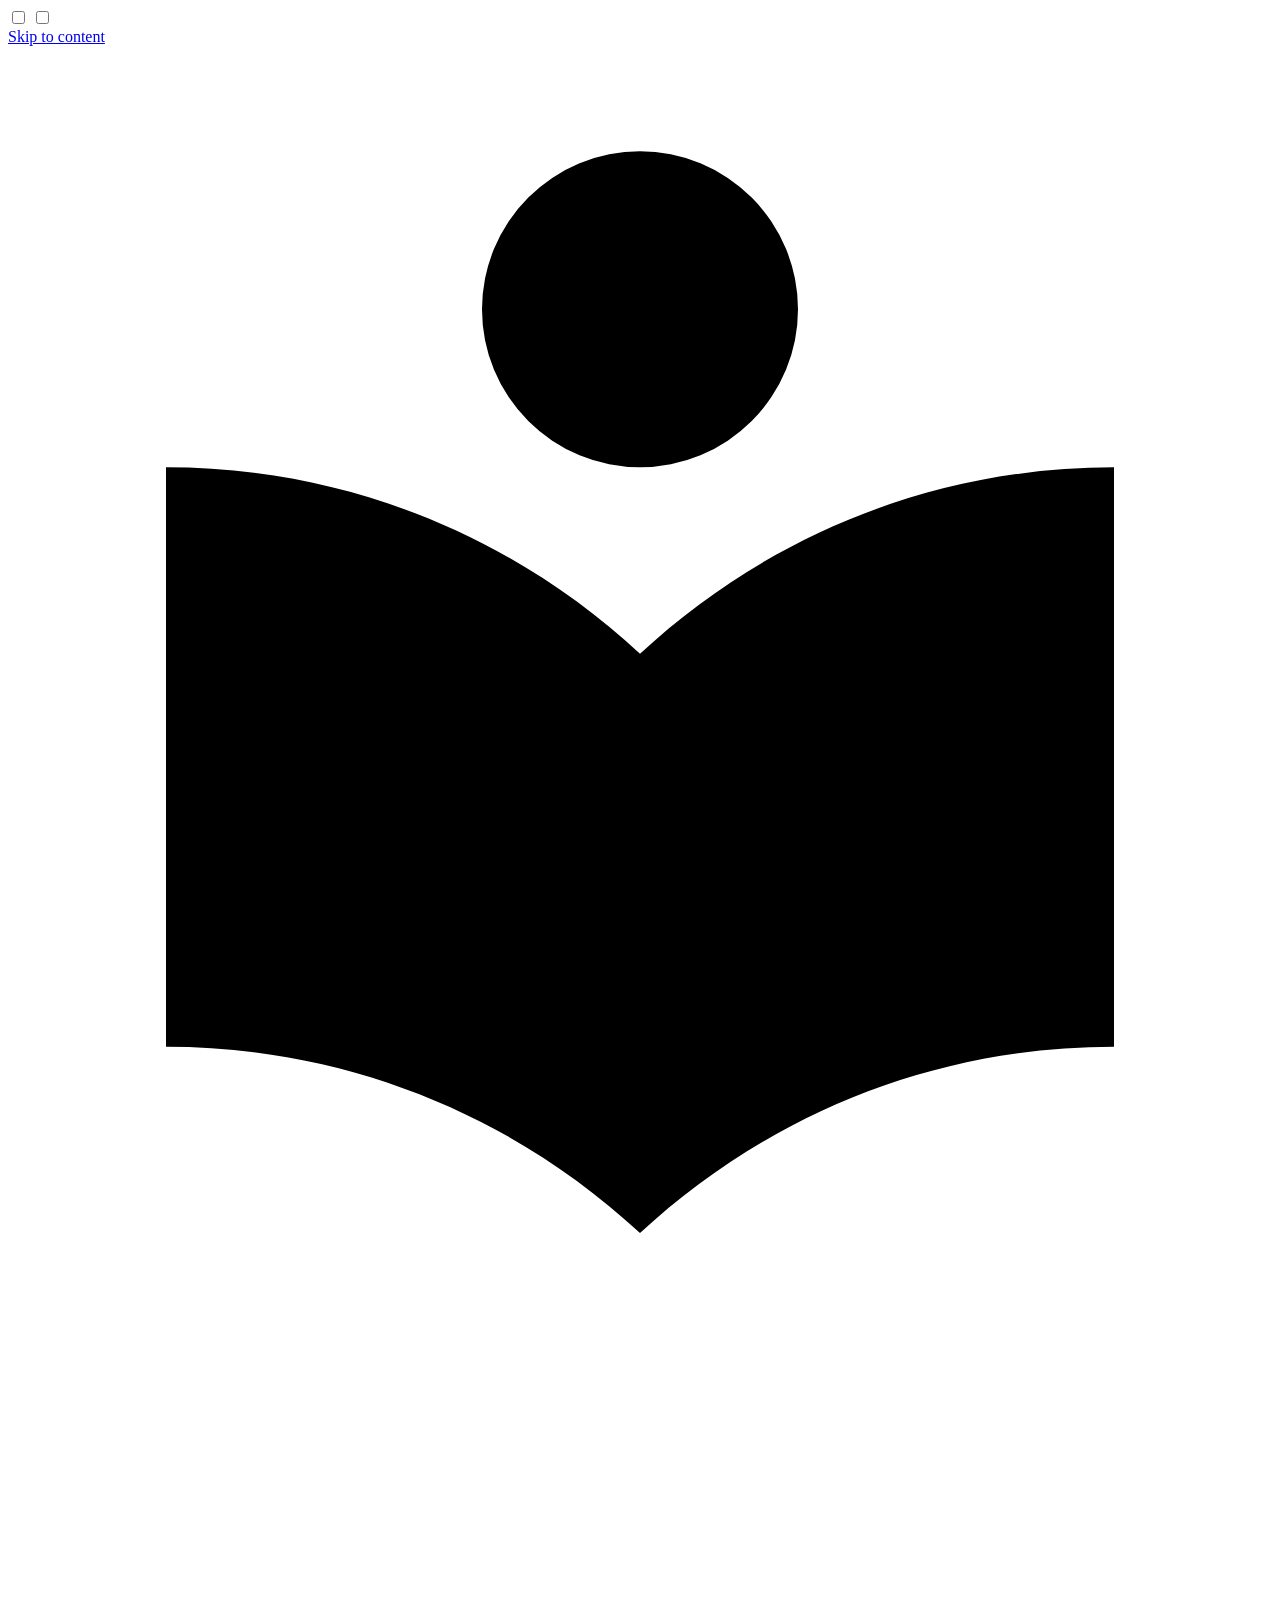
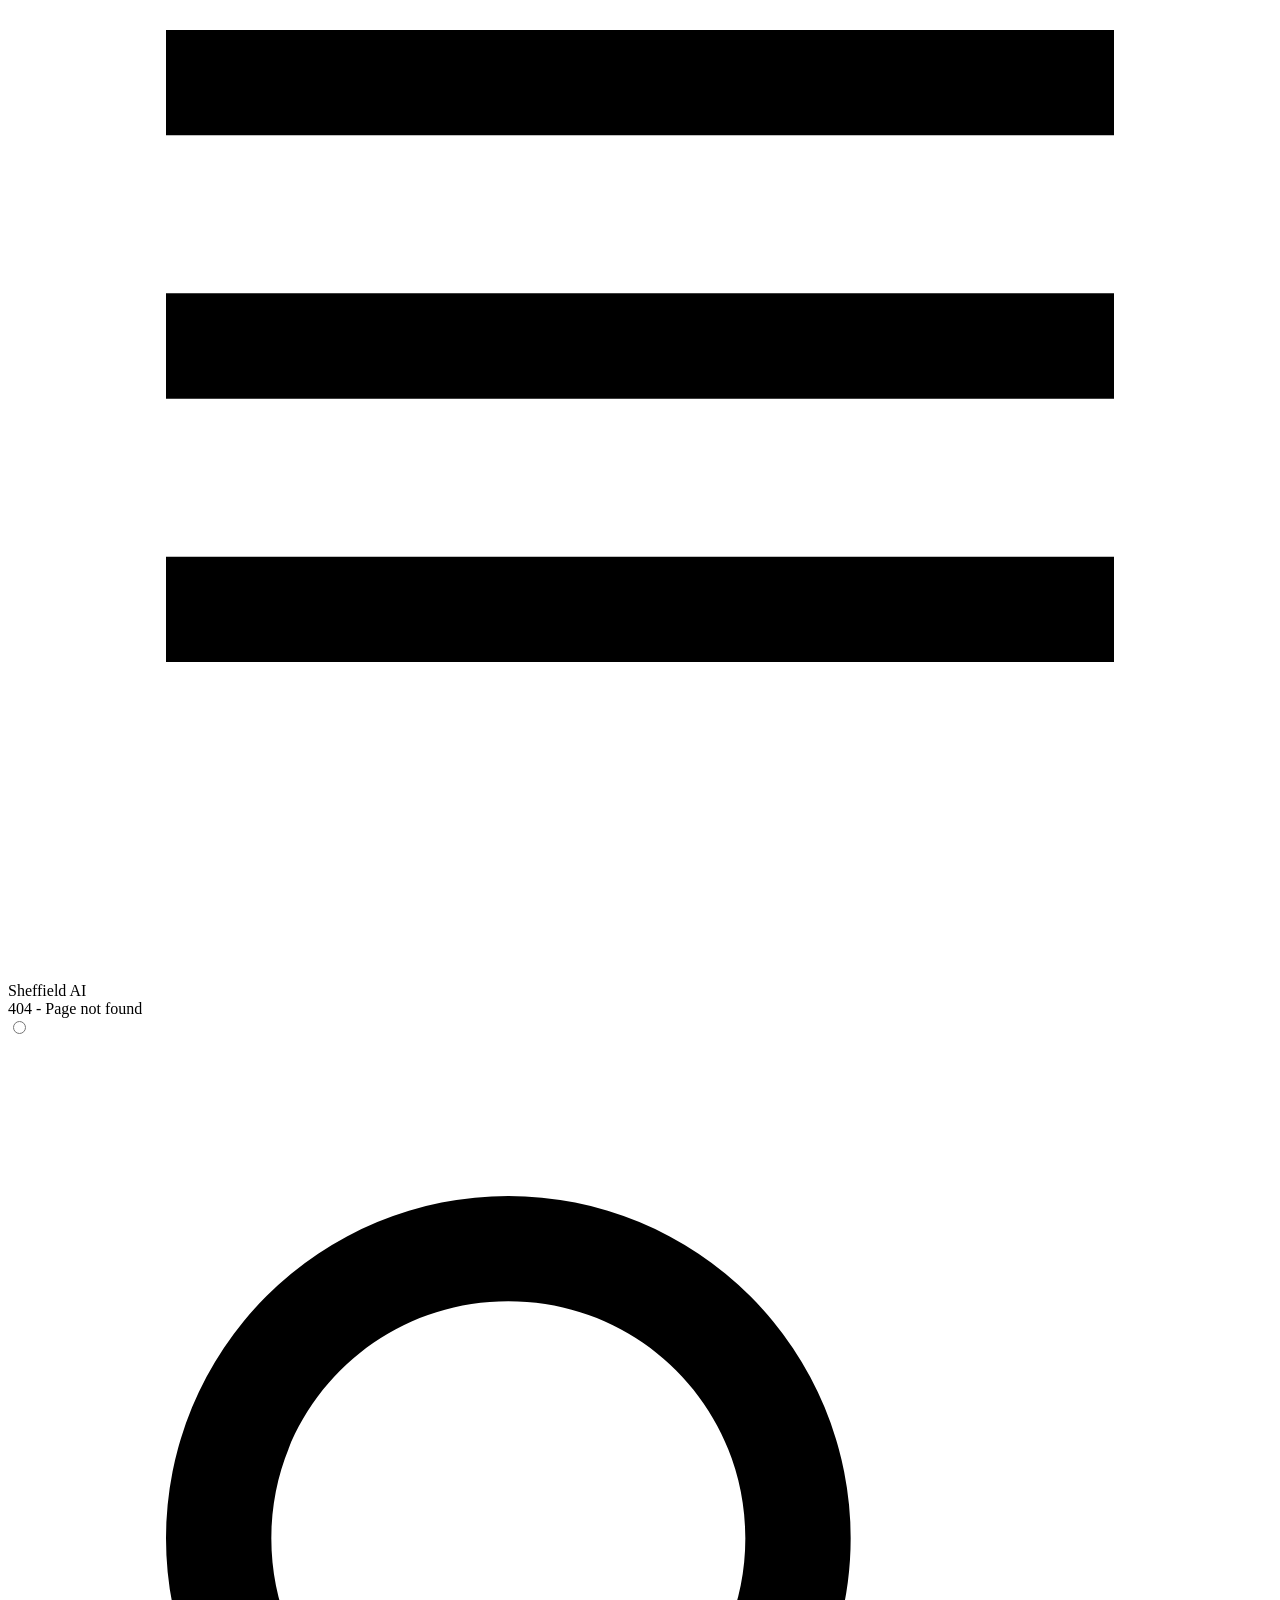
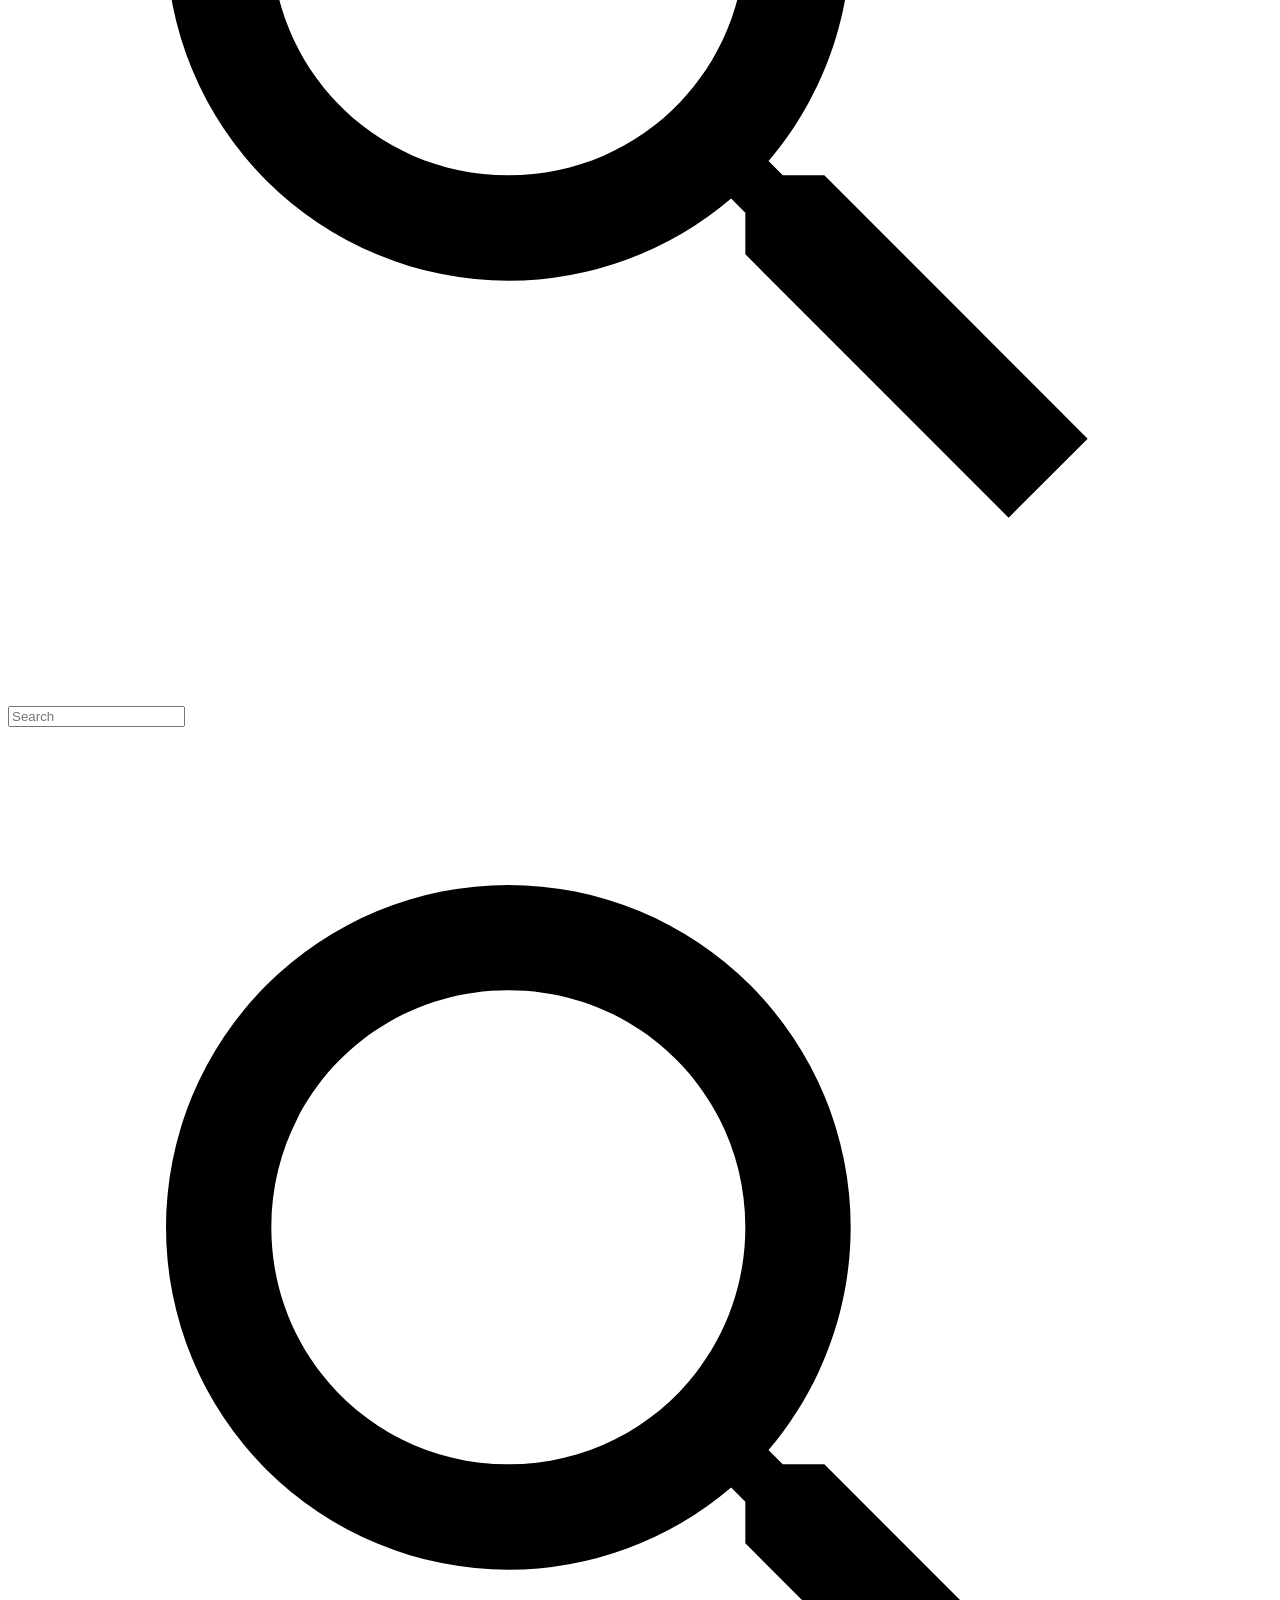
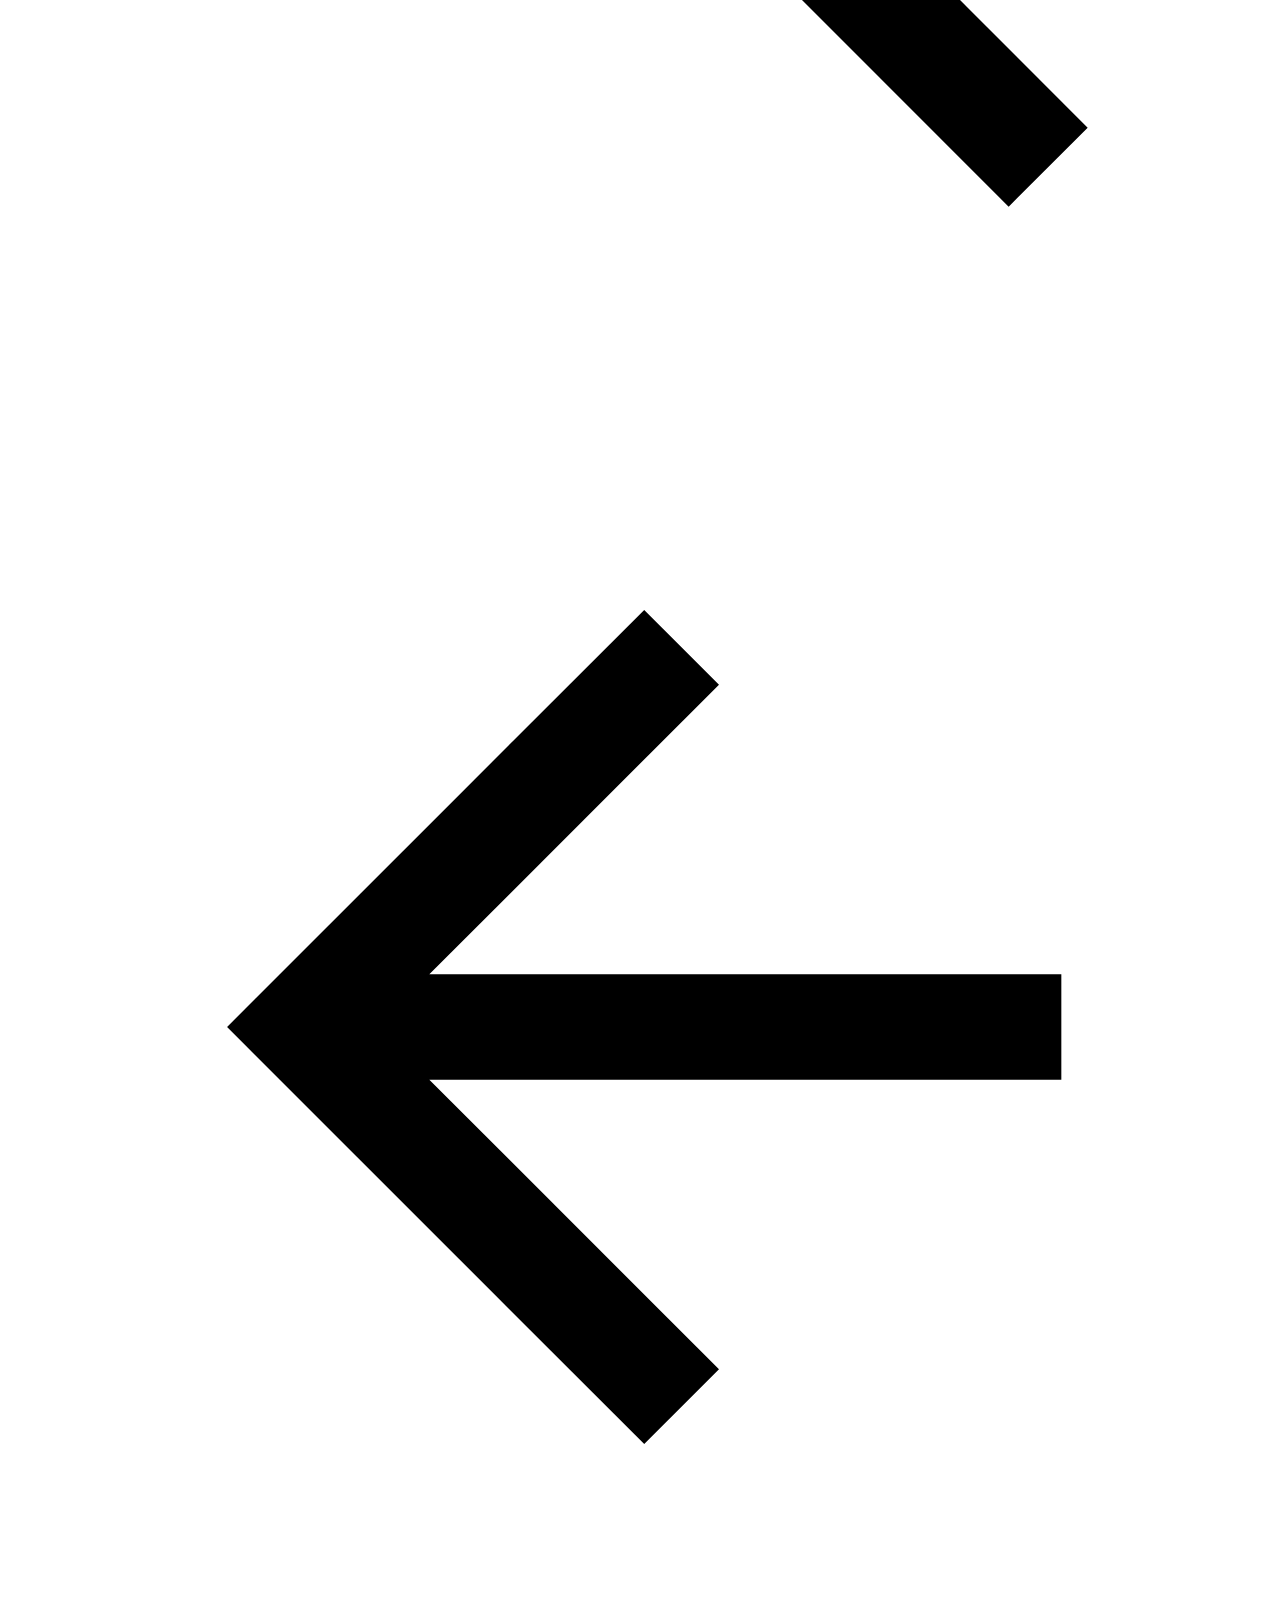
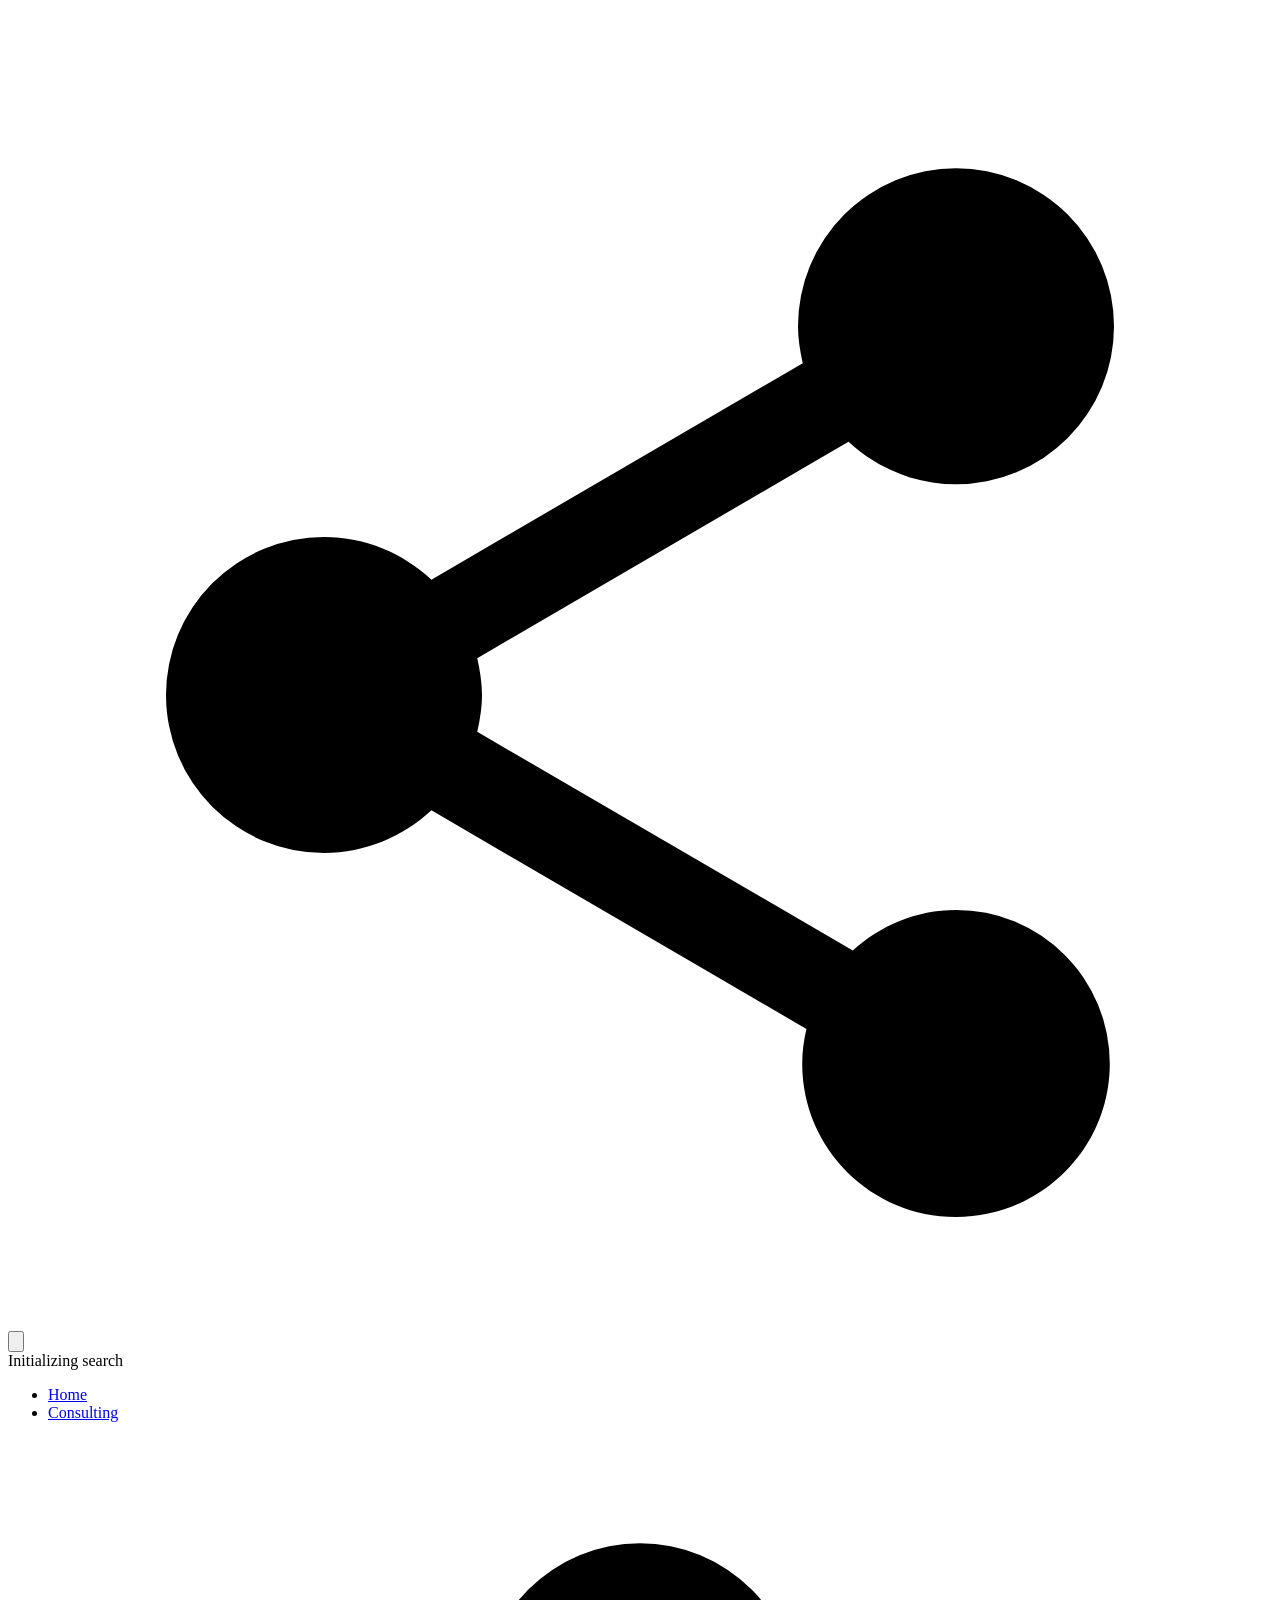
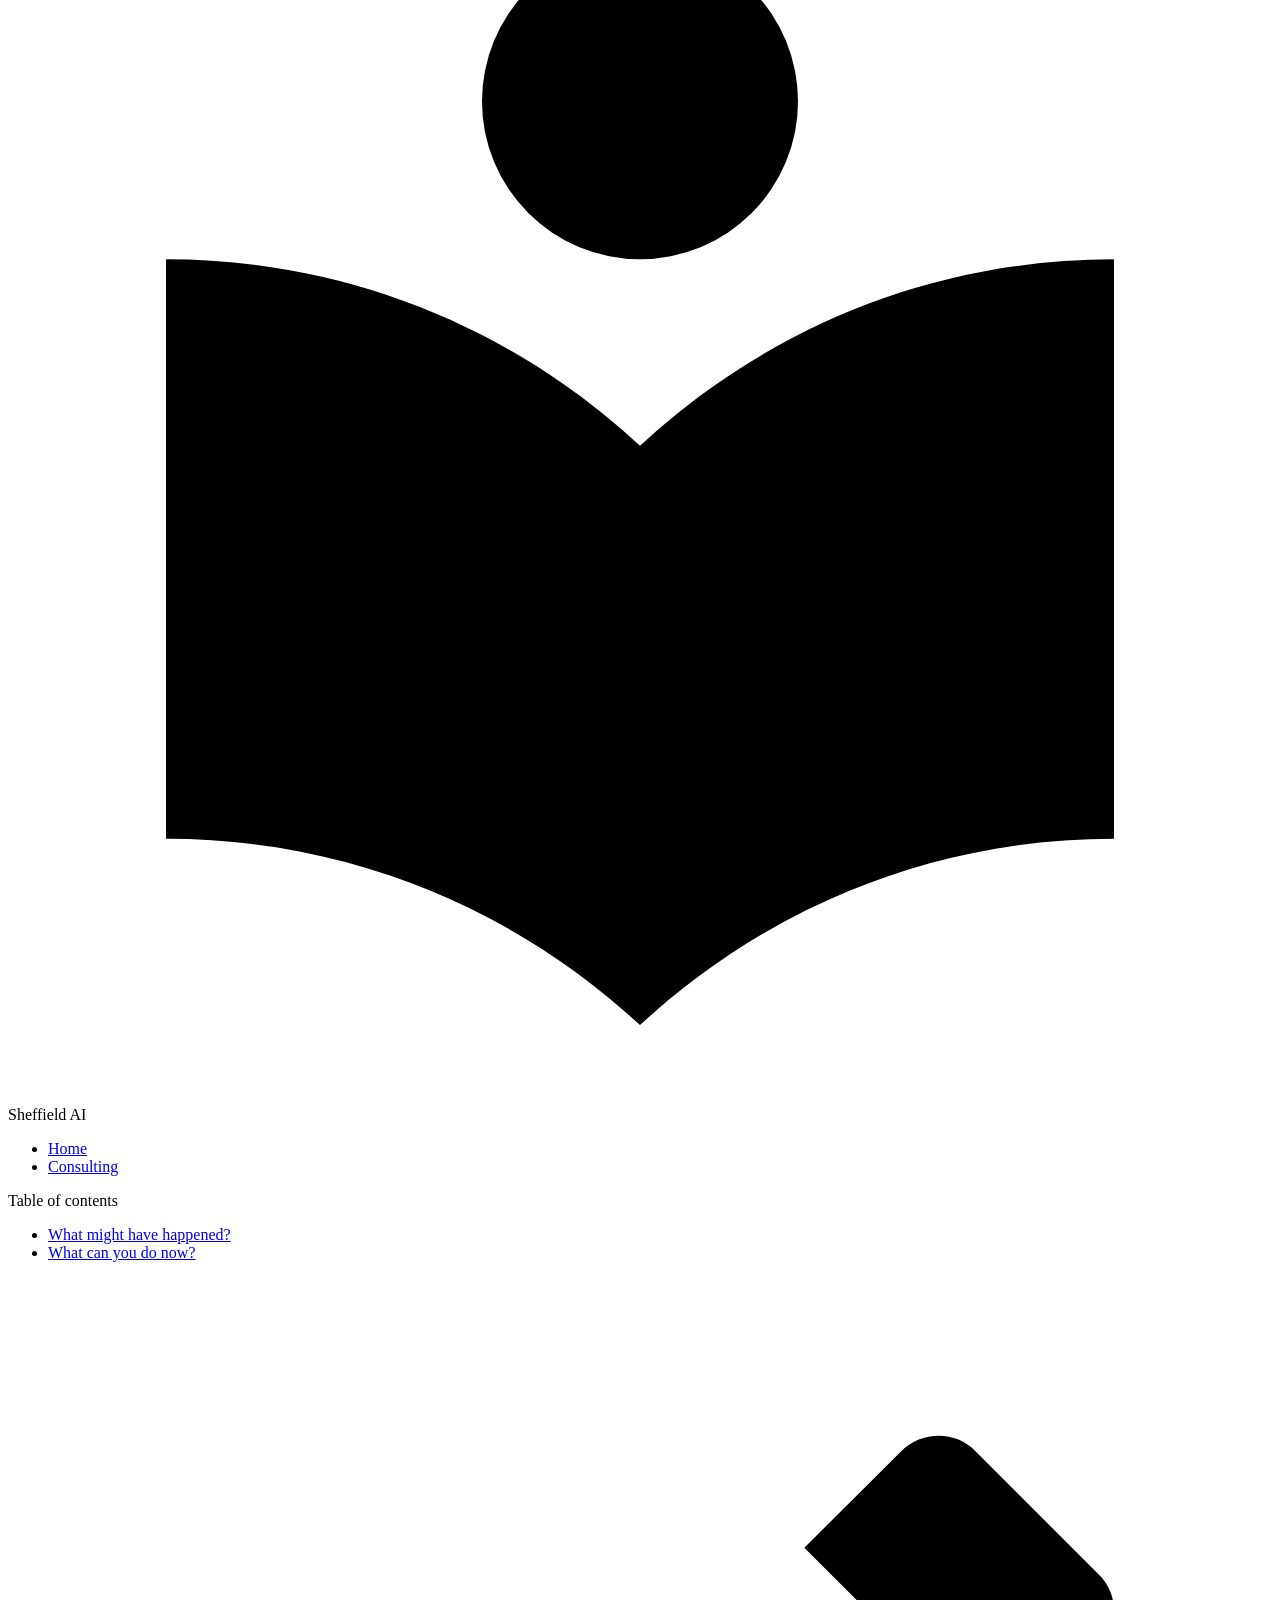
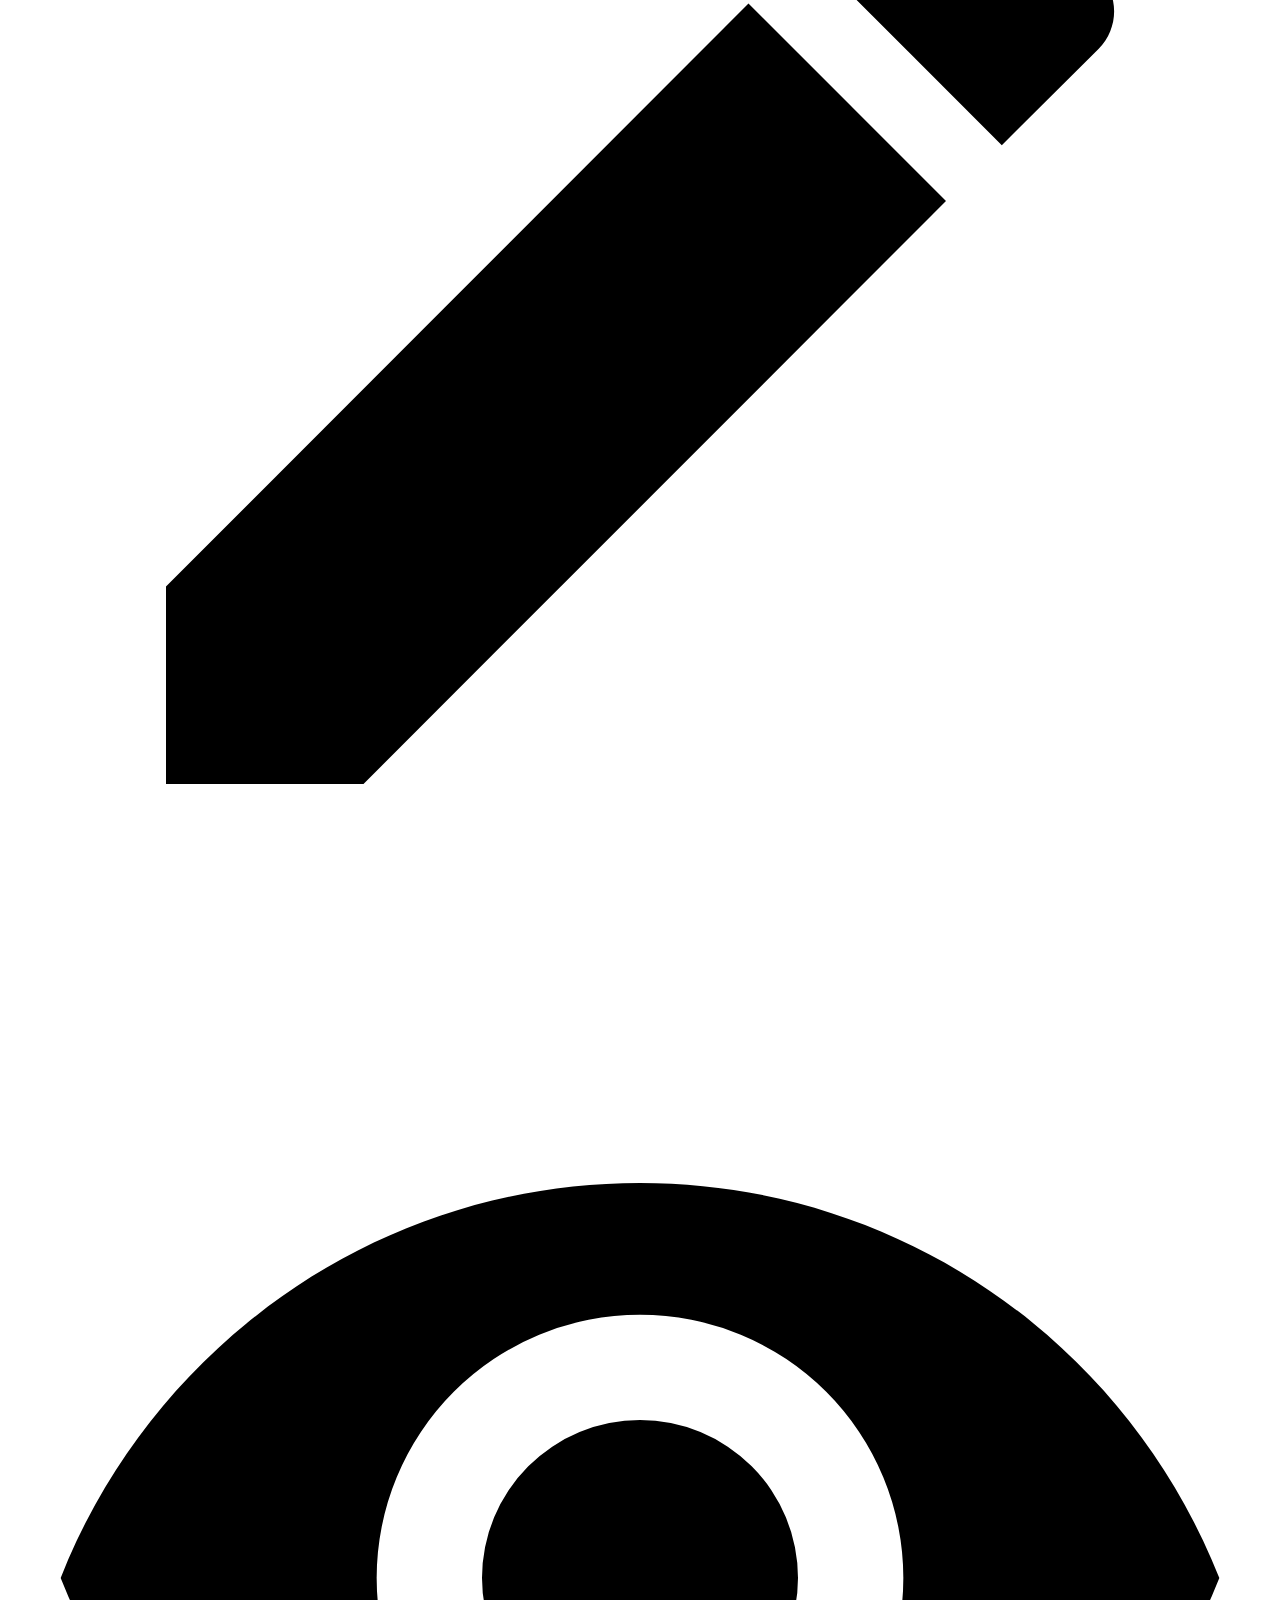
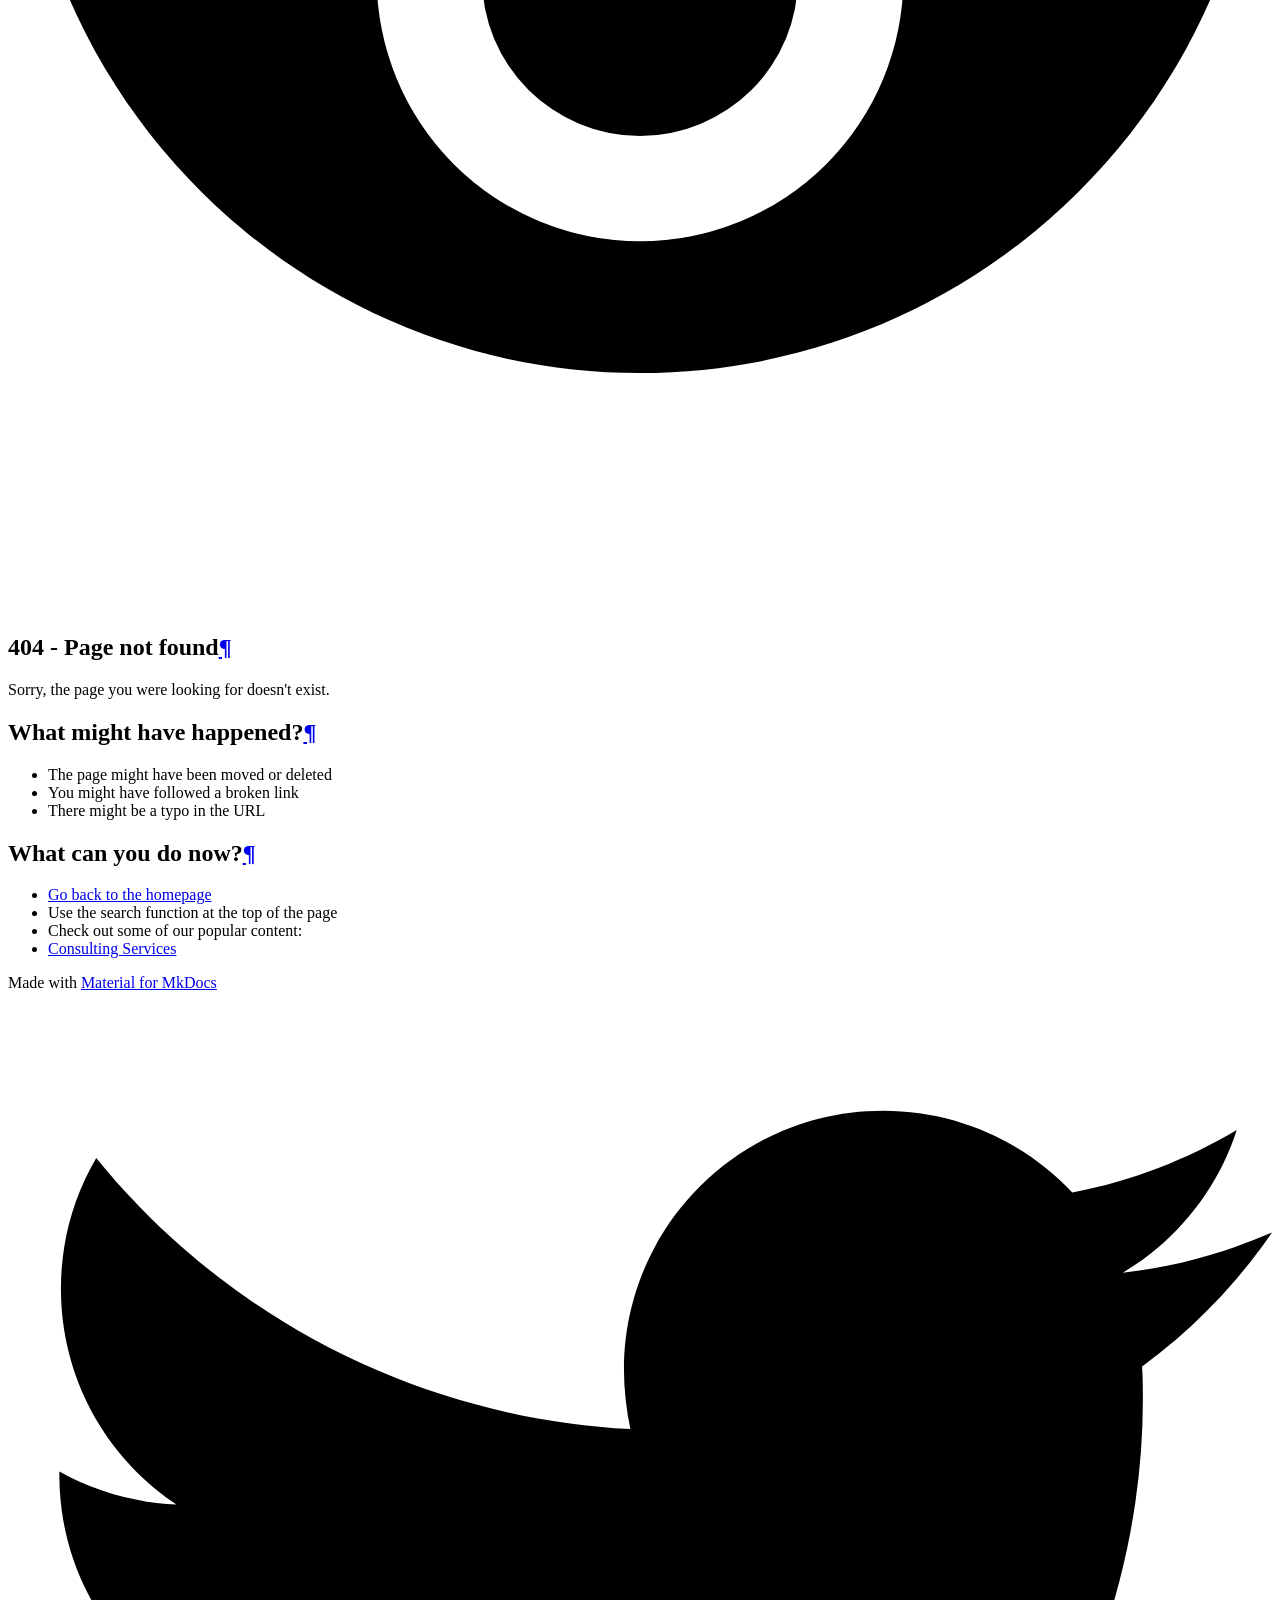
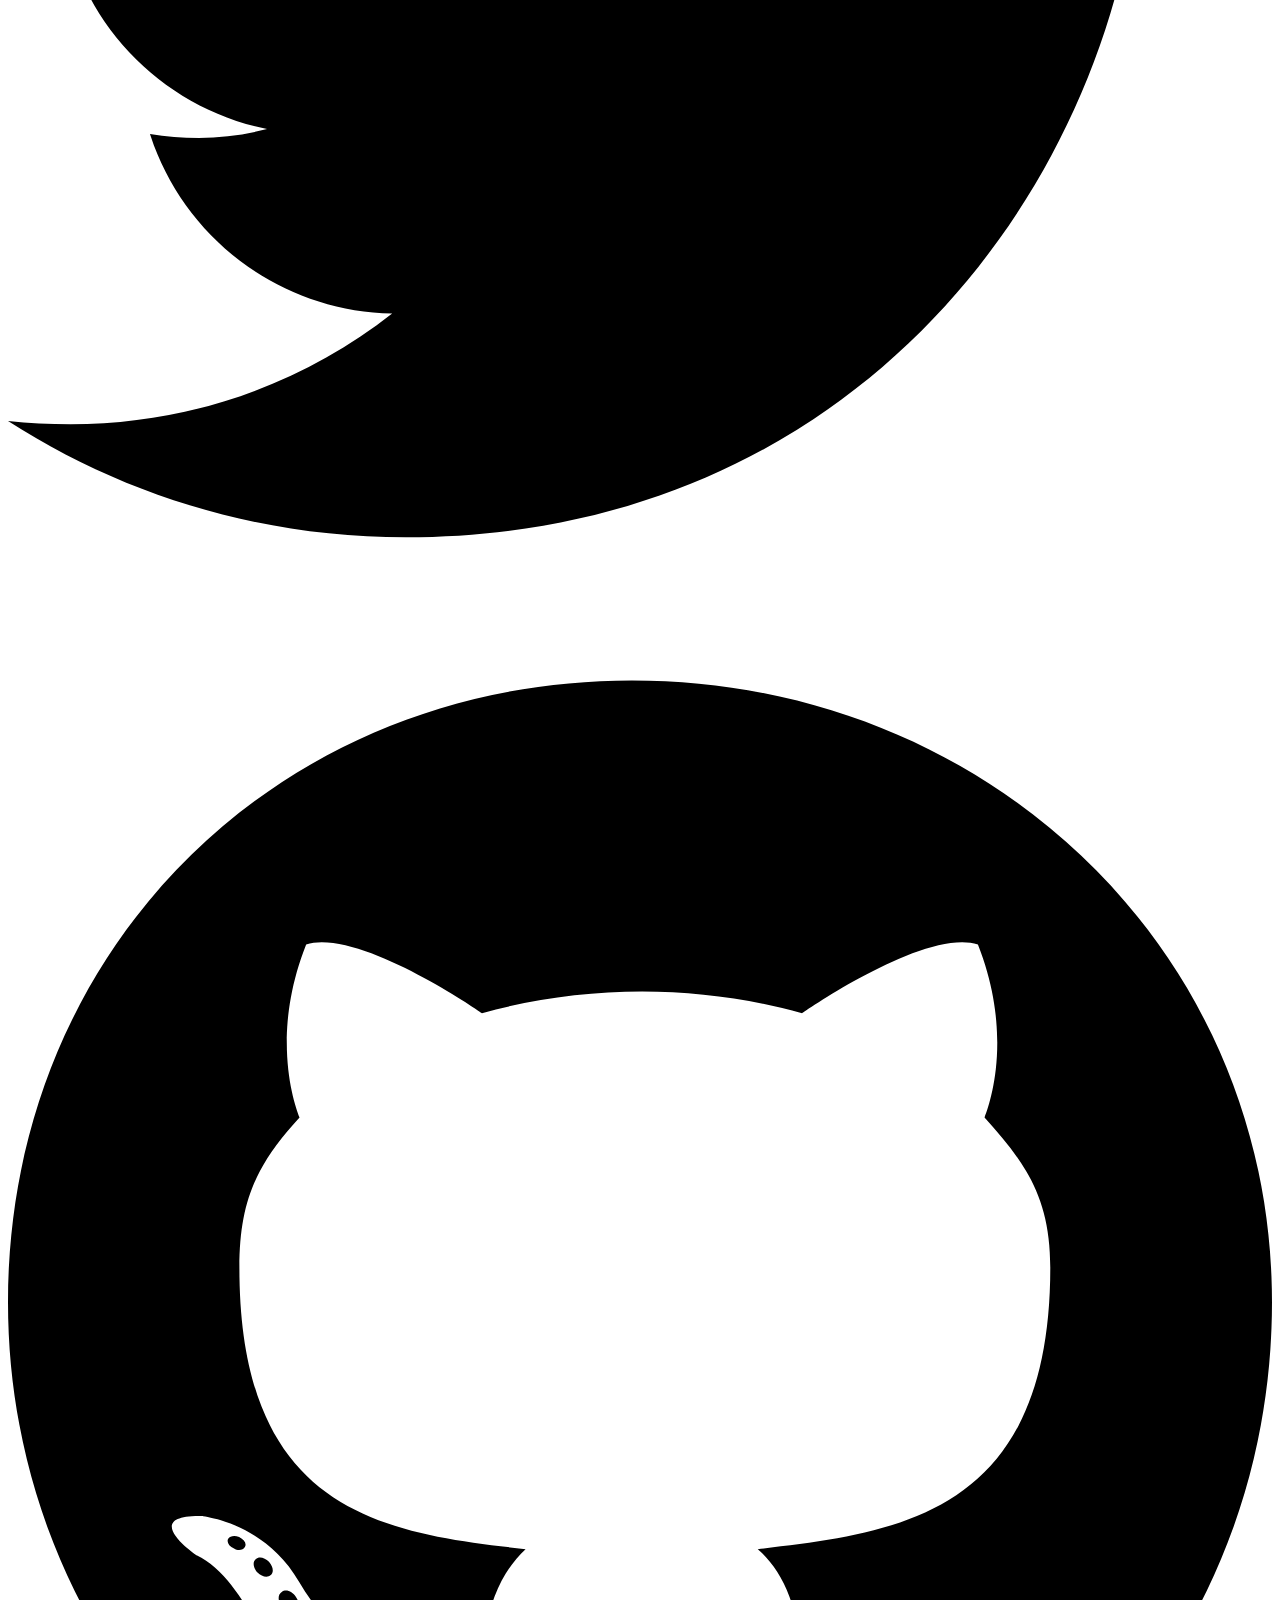
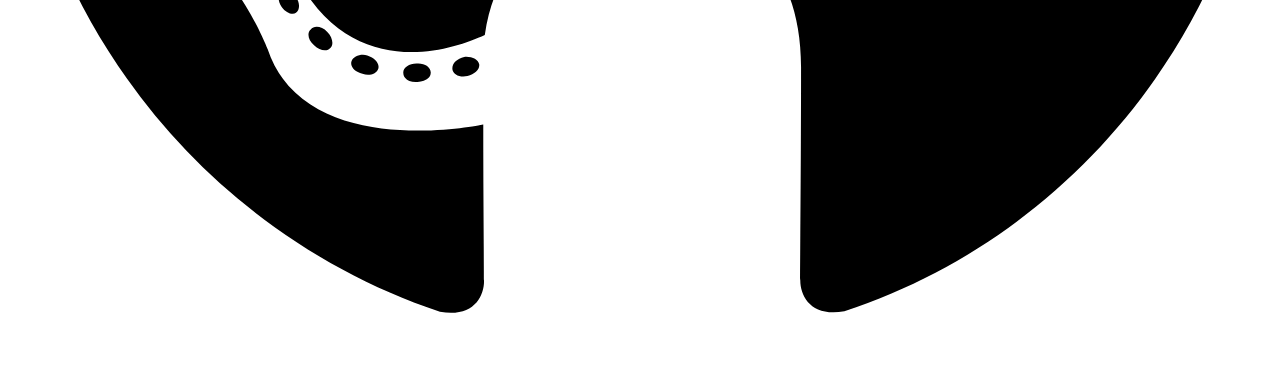
==== 404/index.html @ a58b0aea "Deployed 328501a with MkDocs version: 1.6.1" ====
<!doctype html><html lang=en class=no-js> <head><meta charset=utf-8><meta name=viewport content="width=device-width,initial-scale=1"><meta name=description content="Sheffield AI"><meta name=author content="Will Franceys"><link href=https://sheff.ai/404/ rel=canonical><link rel=icon href=../assets/images/favicon.png><meta name=generator content="mkdocs-1.6.1, mkdocs-material-9.6.7"><title>404 - Page not found - Sheffield AI</title><link rel=stylesheet href=../assets/stylesheets/main.8608ea7d.min.css><link rel=stylesheet href=../assets/stylesheets/palette.06af60db.min.css><style>:root{--md-admonition-icon--note:url('data:image/svg+xml;charset=utf-8,<svg xmlns="http://www.w3.org/2000/svg" viewBox="0 0 16 16"><path d="M1 7.775V2.75C1 1.784 1.784 1 2.75 1h5.025c.464 0 .91.184 1.238.513l6.25 6.25a1.75 1.75 0 0 1 0 2.474l-5.026 5.026a1.75 1.75 0 0 1-2.474 0l-6.25-6.25A1.75 1.75 0 0 1 1 7.775m1.5 0c0 .066.026.13.073.177l6.25 6.25a.25.25 0 0 0 .354 0l5.025-5.025a.25.25 0 0 0 0-.354l-6.25-6.25a.25.25 0 0 0-.177-.073H2.75a.25.25 0 0 0-.25.25ZM6 5a1 1 0 1 1 0 2 1 1 0 0 1 0-2"/></svg>');--md-admonition-icon--abstract:url('data:image/svg+xml;charset=utf-8,<svg xmlns="http://www.w3.org/2000/svg" viewBox="0 0 16 16"><path d="M2.5 1.75v11.5c0 .138.112.25.25.25h3.17a.75.75 0 0 1 0 1.5H2.75A1.75 1.75 0 0 1 1 13.25V1.75C1 .784 1.784 0 2.75 0h8.5C12.216 0 13 .784 13 1.75v7.736a.75.75 0 0 1-1.5 0V1.75a.25.25 0 0 0-.25-.25h-8.5a.25.25 0 0 0-.25.25m13.274 9.537zl-4.557 4.45a.75.75 0 0 1-1.055-.008l-1.943-1.95a.75.75 0 0 1 1.062-1.058l1.419 1.425 4.026-3.932a.75.75 0 1 1 1.048 1.074M4.75 4h4.5a.75.75 0 0 1 0 1.5h-4.5a.75.75 0 0 1 0-1.5M4 7.75A.75.75 0 0 1 4.75 7h2a.75.75 0 0 1 0 1.5h-2A.75.75 0 0 1 4 7.75"/></svg>');--md-admonition-icon--info:url('data:image/svg+xml;charset=utf-8,<svg xmlns="http://www.w3.org/2000/svg" viewBox="0 0 16 16"><path d="M0 8a8 8 0 1 1 16 0A8 8 0 0 1 0 8m8-6.5a6.5 6.5 0 1 0 0 13 6.5 6.5 0 0 0 0-13M6.5 7.75A.75.75 0 0 1 7.25 7h1a.75.75 0 0 1 .75.75v2.75h.25a.75.75 0 0 1 0 1.5h-2a.75.75 0 0 1 0-1.5h.25v-2h-.25a.75.75 0 0 1-.75-.75M8 6a1 1 0 1 1 0-2 1 1 0 0 1 0 2"/></svg>');--md-admonition-icon--tip:url('data:image/svg+xml;charset=utf-8,<svg xmlns="http://www.w3.org/2000/svg" viewBox="0 0 16 16"><path d="M3.499.75a.75.75 0 0 1 1.5 0v.996C5.9 2.903 6.793 3.65 7.662 4.376l.24.202c-.036-.694.055-1.422.426-2.163C9.1.873 10.794-.045 12.622.26 14.408.558 16 1.94 16 4.25c0 1.278-.954 2.575-2.44 2.734l.146.508.065.22c.203.701.412 1.455.476 2.226.142 1.707-.4 3.03-1.487 3.898C11.714 14.671 10.27 15 8.75 15h-6a.75.75 0 0 1 0-1.5h1.376a4.5 4.5 0 0 1-.563-1.191 3.84 3.84 0 0 1-.05-2.063 4.65 4.65 0 0 1-2.025-.293.75.75 0 0 1 .525-1.406c1.357.507 2.376-.006 2.698-.318l.009-.01a.747.747 0 0 1 1.06 0 .75.75 0 0 1-.012 1.074c-.912.92-.992 1.835-.768 2.586.221.74.745 1.337 1.196 1.621H8.75c1.343 0 2.398-.296 3.074-.836.635-.507 1.036-1.31.928-2.602-.05-.603-.216-1.224-.422-1.93l-.064-.221c-.12-.407-.246-.84-.353-1.29a2.4 2.4 0 0 1-.507-.441 3.1 3.1 0 0 1-.633-1.248.75.75 0 0 1 1.455-.364c.046.185.144.436.31.627.146.168.353.305.712.305.738 0 1.25-.615 1.25-1.25 0-1.47-.95-2.315-2.123-2.51-1.172-.196-2.227.387-2.706 1.345-.46.92-.27 1.774.019 3.062l.042.19.01.05c.348.443.666.949.94 1.553a.75.75 0 1 1-1.365.62c-.553-1.217-1.32-1.94-2.3-2.768L6.7 5.527c-.814-.68-1.75-1.462-2.692-2.619a3.7 3.7 0 0 0-1.023.88c-.406.495-.663 1.036-.722 1.508.116.122.306.21.591.239.388.038.797-.06 1.032-.19a.75.75 0 0 1 .728 1.31c-.515.287-1.23.439-1.906.373-.682-.067-1.473-.38-1.879-1.193L.75 5.677V5.5c0-.984.48-1.94 1.077-2.664.46-.559 1.05-1.055 1.673-1.353z"/></svg>');--md-admonition-icon--success:url('data:image/svg+xml;charset=utf-8,<svg xmlns="http://www.w3.org/2000/svg" viewBox="0 0 16 16"><path d="M13.78 4.22a.75.75 0 0 1 0 1.06l-7.25 7.25a.75.75 0 0 1-1.06 0L2.22 9.28a.75.75 0 0 1 .018-1.042.75.75 0 0 1 1.042-.018L6 10.94l6.72-6.72a.75.75 0 0 1 1.06 0"/></svg>');--md-admonition-icon--question:url('data:image/svg+xml;charset=utf-8,<svg xmlns="http://www.w3.org/2000/svg" viewBox="0 0 16 16"><path d="M0 8a8 8 0 1 1 16 0A8 8 0 0 1 0 8m8-6.5a6.5 6.5 0 1 0 0 13 6.5 6.5 0 0 0 0-13M6.92 6.085h.001a.749.749 0 1 1-1.342-.67c.169-.339.436-.701.849-.977C6.845 4.16 7.369 4 8 4a2.76 2.76 0 0 1 1.637.525c.503.377.863.965.863 1.725 0 .448-.115.83-.329 1.15-.205.307-.47.513-.692.662-.109.072-.22.138-.313.195l-.006.004a6 6 0 0 0-.26.16 1 1 0 0 0-.276.245.75.75 0 0 1-1.248-.832c.184-.264.42-.489.692-.661q.154-.1.313-.195l.007-.004c.1-.061.182-.11.258-.161a1 1 0 0 0 .277-.245C8.96 6.514 9 6.427 9 6.25a.61.61 0 0 0-.262-.525A1.27 1.27 0 0 0 8 5.5c-.369 0-.595.09-.74.187a1 1 0 0 0-.34.398M9 11a1 1 0 1 1-2 0 1 1 0 0 1 2 0"/></svg>');--md-admonition-icon--warning:url('data:image/svg+xml;charset=utf-8,<svg xmlns="http://www.w3.org/2000/svg" viewBox="0 0 16 16"><path d="M6.457 1.047c.659-1.234 2.427-1.234 3.086 0l6.082 11.378A1.75 1.75 0 0 1 14.082 15H1.918a1.75 1.75 0 0 1-1.543-2.575Zm1.763.707a.25.25 0 0 0-.44 0L1.698 13.132a.25.25 0 0 0 .22.368h12.164a.25.25 0 0 0 .22-.368Zm.53 3.996v2.5a.75.75 0 0 1-1.5 0v-2.5a.75.75 0 0 1 1.5 0M9 11a1 1 0 1 1-2 0 1 1 0 0 1 2 0"/></svg>');--md-admonition-icon--failure:url('data:image/svg+xml;charset=utf-8,<svg xmlns="http://www.w3.org/2000/svg" viewBox="0 0 16 16"><path d="M2.344 2.343za8 8 0 0 1 11.314 11.314A8.002 8.002 0 0 1 .234 10.089a8 8 0 0 1 2.11-7.746m1.06 10.253a6.5 6.5 0 1 0 9.108-9.275 6.5 6.5 0 0 0-9.108 9.275M6.03 4.97 8 6.94l1.97-1.97a.749.749 0 0 1 1.275.326.75.75 0 0 1-.215.734L9.06 8l1.97 1.97a.749.749 0 0 1-.326 1.275.75.75 0 0 1-.734-.215L8 9.06l-1.97 1.97a.749.749 0 0 1-1.275-.326.75.75 0 0 1 .215-.734L6.94 8 4.97 6.03a.75.75 0 0 1 .018-1.042.75.75 0 0 1 1.042-.018"/></svg>');--md-admonition-icon--danger:url('data:image/svg+xml;charset=utf-8,<svg xmlns="http://www.w3.org/2000/svg" viewBox="0 0 16 16"><path d="M9.504.43a1.516 1.516 0 0 1 2.437 1.713L10.415 5.5h2.123c1.57 0 2.346 1.909 1.22 3.004l-7.34 7.142a1.25 1.25 0 0 1-.871.354h-.302a1.25 1.25 0 0 1-1.157-1.723L5.633 10.5H3.462c-1.57 0-2.346-1.909-1.22-3.004zm1.047 1.074L3.286 8.571A.25.25 0 0 0 3.462 9H6.75a.75.75 0 0 1 .694 1.034l-1.713 4.188 6.982-6.793A.25.25 0 0 0 12.538 7H9.25a.75.75 0 0 1-.683-1.06l2.008-4.418.003-.006-.004-.009-.006-.006-.008-.001q-.005 0-.009.004"/></svg>');--md-admonition-icon--bug:url('data:image/svg+xml;charset=utf-8,<svg xmlns="http://www.w3.org/2000/svg" viewBox="0 0 16 16"><path d="M4.72.22a.75.75 0 0 1 1.06 0l1 .999a3.5 3.5 0 0 1 2.441 0l.999-1a.748.748 0 0 1 1.265.332.75.75 0 0 1-.205.729l-.775.776c.616.63.995 1.493.995 2.444v.327q0 .15-.025.292c.408.14.764.392 1.029.722l1.968-.787a.75.75 0 0 1 .556 1.392L13 7.258V9h2.25a.75.75 0 0 1 0 1.5H13v.5q-.002.615-.141 1.186l2.17.868a.75.75 0 0 1-.557 1.392l-2.184-.873A5 5 0 0 1 8 16a5 5 0 0 1-4.288-2.427l-2.183.873a.75.75 0 0 1-.558-1.392l2.17-.868A5 5 0 0 1 3 11v-.5H.75a.75.75 0 0 1 0-1.5H3V7.258L.971 6.446a.75.75 0 0 1 .558-1.392l1.967.787c.265-.33.62-.583 1.03-.722a1.7 1.7 0 0 1-.026-.292V4.5c0-.951.38-1.814.995-2.444L4.72 1.28a.75.75 0 0 1 0-1.06m.53 6.28a.75.75 0 0 0-.75.75V11a3.5 3.5 0 1 0 7 0V7.25a.75.75 0 0 0-.75-.75ZM6.173 5h3.654A.17.17 0 0 0 10 4.827V4.5a2 2 0 1 0-4 0v.327c0 .096.077.173.173.173"/></svg>');--md-admonition-icon--example:url('data:image/svg+xml;charset=utf-8,<svg xmlns="http://www.w3.org/2000/svg" viewBox="0 0 16 16"><path d="M5 5.782V2.5h-.25a.75.75 0 0 1 0-1.5h6.5a.75.75 0 0 1 0 1.5H11v3.282l3.666 5.76C15.619 13.04 14.543 15 12.767 15H3.233c-1.776 0-2.852-1.96-1.899-3.458Zm-2.4 6.565a.75.75 0 0 0 .633 1.153h9.534a.75.75 0 0 0 .633-1.153L12.225 10.5h-8.45ZM9.5 2.5h-3V6c0 .143-.04.283-.117.403L4.73 9h6.54L9.617 6.403A.75.75 0 0 1 9.5 6Z"/></svg>');--md-admonition-icon--quote:url('data:image/svg+xml;charset=utf-8,<svg xmlns="http://www.w3.org/2000/svg" viewBox="0 0 16 16"><path d="M1.75 2.5h10.5a.75.75 0 0 1 0 1.5H1.75a.75.75 0 0 1 0-1.5m4 5h8.5a.75.75 0 0 1 0 1.5h-8.5a.75.75 0 0 1 0-1.5m0 5h8.5a.75.75 0 0 1 0 1.5h-8.5a.75.75 0 0 1 0-1.5M2.5 7.75v6a.75.75 0 0 1-1.5 0v-6a.75.75 0 0 1 1.5 0"/></svg>');}</style><link rel=preconnect href=https://fonts.gstatic.com crossorigin><link rel=stylesheet href="https://fonts.googleapis.com/css?family=Roboto:300,300i,400,400i,700,700i%7CRoboto+Mono:400,400i,700,700i&display=fallback"><style>:root{--md-text-font:"Roboto";--md-code-font:"Roboto Mono"}</style><link rel=stylesheet href=../assets/_mkdocstrings.css><link rel=stylesheet href=../stylesheets/extra.css><script>__md_scope=new URL("..",location),__md_hash=e=>[...e].reduce(((e,_)=>(e<<5)-e+_.charCodeAt(0)),0),__md_get=(e,_=localStorage,t=__md_scope)=>JSON.parse(_.getItem(t.pathname+"."+e)),__md_set=(e,_,t=localStorage,a=__md_scope)=>{try{t.setItem(a.pathname+"."+e,JSON.stringify(_))}catch(e){}}</script><meta property=og:type content=website><meta property=og:title content="404 - Page not found - Sheffield AI"><meta property=og:description content="Sheffield AI"><meta property=og:image content=https://sheff.ai/assets/images/social/404.png><meta property=og:image:type content=image/png><meta property=og:image:width content=1200><meta property=og:image:height content=630><meta content=https://sheff.ai/404/ property=og:url><meta name=twitter:card content=summary_large_image><meta name=twitter:title content="404 - Page not found - Sheffield AI"><meta name=twitter:description content="Sheffield AI"><meta name=twitter:image content=https://sheff.ai/assets/images/social/404.png></head> <body dir=ltr data-md-color-scheme=youtube data-md-color-primary=indigo data-md-color-accent=indigo> <input class=md-toggle data-md-toggle=drawer type=checkbox id=__drawer autocomplete=off> <input class=md-toggle data-md-toggle=search type=checkbox id=__search autocomplete=off> <label class=md-overlay for=__drawer></label> <div data-md-component=skip> <a href=#404-page-not-found class=md-skip> Skip to content </a> </div> <div data-md-component=announce> </div> <header class="md-header md-header--shadow md-header--lifted" data-md-component=header> <nav class="md-header__inner md-grid" aria-label=Header> <a href=.. title="Sheffield AI" class="md-header__button md-logo" aria-label="Sheffield AI" data-md-component=logo> <svg xmlns=http://www.w3.org/2000/svg viewbox="0 0 24 24"><path d="M12 8a3 3 0 0 0 3-3 3 3 0 0 0-3-3 3 3 0 0 0-3 3 3 3 0 0 0 3 3m0 3.54C9.64 9.35 6.5 8 3 8v11c3.5 0 6.64 1.35 9 3.54 2.36-2.19 5.5-3.54 9-3.54V8c-3.5 0-6.64 1.35-9 3.54"/></svg> </a> <label class="md-header__button md-icon" for=__drawer> <svg xmlns=http://www.w3.org/2000/svg viewbox="0 0 24 24"><path d="M3 6h18v2H3zm0 5h18v2H3zm0 5h18v2H3z"/></svg> </label> <div class=md-header__title data-md-component=header-title> <div class=md-header__ellipsis> <div class=md-header__topic> <span class=md-ellipsis> Sheffield AI </span> </div> <div class=md-header__topic data-md-component=header-topic> <span class=md-ellipsis> 404 - Page not found </span> </div> </div> </div> <form class=md-header__option data-md-component=palette> <input class=md-option data-md-color-media data-md-color-scheme=youtube data-md-color-primary=indigo data-md-color-accent=indigo aria-hidden=true type=radio name=__palette id=__palette_0> </form> <script>var palette=__md_get("__palette");if(palette&&palette.color){if("(prefers-color-scheme)"===palette.color.media){var media=matchMedia("(prefers-color-scheme: light)"),input=document.querySelector(media.matches?"[data-md-color-media='(prefers-color-scheme: light)']":"[data-md-color-media='(prefers-color-scheme: dark)']");palette.color.media=input.getAttribute("data-md-color-media"),palette.color.scheme=input.getAttribute("data-md-color-scheme"),palette.color.primary=input.getAttribute("data-md-color-primary"),palette.color.accent=input.getAttribute("data-md-color-accent")}for(var[key,value]of Object.entries(palette.color))document.body.setAttribute("data-md-color-"+key,value)}</script> <label class="md-header__button md-icon" for=__search> <svg xmlns=http://www.w3.org/2000/svg viewbox="0 0 24 24"><path d="M9.5 3A6.5 6.5 0 0 1 16 9.5c0 1.61-.59 3.09-1.56 4.23l.27.27h.79l5 5-1.5 1.5-5-5v-.79l-.27-.27A6.52 6.52 0 0 1 9.5 16 6.5 6.5 0 0 1 3 9.5 6.5 6.5 0 0 1 9.5 3m0 2C7 5 5 7 5 9.5S7 14 9.5 14 14 12 14 9.5 12 5 9.5 5"/></svg> </label> <div class=md-search data-md-component=search role=dialog> <label class=md-search__overlay for=__search></label> <div class=md-search__inner role=search> <form class=md-search__form name=search> <input type=text class=md-search__input name=query aria-label=Search placeholder=Search autocapitalize=off autocorrect=off autocomplete=off spellcheck=false data-md-component=search-query required> <label class="md-search__icon md-icon" for=__search> <svg xmlns=http://www.w3.org/2000/svg viewbox="0 0 24 24"><path d="M9.5 3A6.5 6.5 0 0 1 16 9.5c0 1.61-.59 3.09-1.56 4.23l.27.27h.79l5 5-1.5 1.5-5-5v-.79l-.27-.27A6.52 6.52 0 0 1 9.5 16 6.5 6.5 0 0 1 3 9.5 6.5 6.5 0 0 1 9.5 3m0 2C7 5 5 7 5 9.5S7 14 9.5 14 14 12 14 9.5 12 5 9.5 5"/></svg> <svg xmlns=http://www.w3.org/2000/svg viewbox="0 0 24 24"><path d="M20 11v2H8l5.5 5.5-1.42 1.42L4.16 12l7.92-7.92L13.5 5.5 8 11z"/></svg> </label> <nav class=md-search__options aria-label=Search> <a href=javascript:void(0) class="md-search__icon md-icon" title=Share aria-label=Share data-clipboard data-clipboard-text data-md-component=search-share tabindex=-1> <svg xmlns=http://www.w3.org/2000/svg viewbox="0 0 24 24"><path d="M18 16.08c-.76 0-1.44.3-1.96.77L8.91 12.7c.05-.23.09-.46.09-.7s-.04-.47-.09-.7l7.05-4.11c.54.5 1.25.81 2.04.81a3 3 0 0 0 3-3 3 3 0 0 0-3-3 3 3 0 0 0-3 3c0 .24.04.47.09.7L8.04 9.81C7.5 9.31 6.79 9 6 9a3 3 0 0 0-3 3 3 3 0 0 0 3 3c.79 0 1.5-.31 2.04-.81l7.12 4.15c-.05.21-.08.43-.08.66 0 1.61 1.31 2.91 2.92 2.91s2.92-1.3 2.92-2.91A2.92 2.92 0 0 0 18 16.08"/></svg> </a> <button type=reset class="md-search__icon md-icon" title=Clear aria-label=Clear tabindex=-1> <svg xmlns=http://www.w3.org/2000/svg viewbox="0 0 24 24"><path d="M19 6.41 17.59 5 12 10.59 6.41 5 5 6.41 10.59 12 5 17.59 6.41 19 12 13.41 17.59 19 19 17.59 13.41 12z"/></svg> </button> </nav> <div class=md-search__suggest data-md-component=search-suggest></div> </form> <div class=md-search__output> <div class=md-search__scrollwrap tabindex=0 data-md-scrollfix> <div class=md-search-result data-md-component=search-result> <div class=md-search-result__meta> Initializing search </div> <ol class=md-search-result__list role=presentation></ol> </div> </div> </div> </div> </div> </nav> <nav class=md-tabs aria-label=Tabs data-md-component=tabs> <div class=md-grid> <ul class=md-tabs__list> <li class=md-tabs__item> <a href=.. class=md-tabs__link> Home </a> </li> <li class=md-tabs__item> <a href=../services/ class=md-tabs__link> Consulting </a> </li> </ul> </div> </nav> </header> <div class=md-container data-md-component=container> <main class=md-main data-md-component=main> <div class="md-main__inner md-grid"> <div class="md-sidebar md-sidebar--primary" data-md-component=sidebar data-md-type=navigation> <div class=md-sidebar__scrollwrap> <div class=md-sidebar__inner> <nav class="md-nav md-nav--primary md-nav--lifted" aria-label=Navigation data-md-level=0> <label class=md-nav__title for=__drawer> <a href=.. title="Sheffield AI" class="md-nav__button md-logo" aria-label="Sheffield AI" data-md-component=logo> <svg xmlns=http://www.w3.org/2000/svg viewbox="0 0 24 24"><path d="M12 8a3 3 0 0 0 3-3 3 3 0 0 0-3-3 3 3 0 0 0-3 3 3 3 0 0 0 3 3m0 3.54C9.64 9.35 6.5 8 3 8v11c3.5 0 6.64 1.35 9 3.54 2.36-2.19 5.5-3.54 9-3.54V8c-3.5 0-6.64 1.35-9 3.54"/></svg> </a> Sheffield AI </label> <ul class=md-nav__list data-md-scrollfix> <li class="md-nav__item md-nav__item--pruned md-nav__item--nested"> <a href=.. class=md-nav__link> <span class=md-ellipsis> Home </span> <span class="md-nav__icon md-icon"></span> </a> </li> <li class="md-nav__item md-nav__item--pruned md-nav__item--nested"> <a href=../services/ class=md-nav__link> <span class=md-ellipsis> Consulting </span> <span class="md-nav__icon md-icon"></span> </a> </li> </ul> </nav> </div> </div> </div> <div class="md-sidebar md-sidebar--secondary" data-md-component=sidebar data-md-type=toc> <div class=md-sidebar__scrollwrap> <div class=md-sidebar__inner> <nav class="md-nav md-nav--secondary" aria-label="Table of contents"> <label class=md-nav__title for=__toc> <span class="md-nav__icon md-icon"></span> Table of contents </label> <ul class=md-nav__list data-md-component=toc data-md-scrollfix> <li class=md-nav__item> <a href=#what-might-have-happened class=md-nav__link> <span class=md-ellipsis> What might have happened? </span> </a> </li> <li class=md-nav__item> <a href=#what-can-you-do-now class=md-nav__link> <span class=md-ellipsis> What can you do now? </span> </a> </li> </ul> </nav> </div> </div> </div> <div class=md-content data-md-component=content> <article class="md-content__inner md-typeset"> <a href=edit/main/docs/404.md title="Edit this page" class="md-content__button md-icon"> <svg xmlns=http://www.w3.org/2000/svg viewbox="0 0 24 24"><path d="M20.71 7.04c.39-.39.39-1.04 0-1.41l-2.34-2.34c-.37-.39-1.02-.39-1.41 0l-1.84 1.83 3.75 3.75M3 17.25V21h3.75L17.81 9.93l-3.75-3.75z"/></svg> </a> <a href=raw/main/docs/404.md title="View source of this page" class="md-content__button md-icon"> <svg xmlns=http://www.w3.org/2000/svg viewbox="0 0 24 24"><path d="M12 9a3 3 0 0 0-3 3 3 3 0 0 0 3 3 3 3 0 0 0 3-3 3 3 0 0 0-3-3m0 8a5 5 0 0 1-5-5 5 5 0 0 1 5-5 5 5 0 0 1 5 5 5 5 0 0 1-5 5m0-12.5C7 4.5 2.73 7.61 1 12c1.73 4.39 6 7.5 11 7.5s9.27-3.11 11-7.5c-1.73-4.39-6-7.5-11-7.5"/></svg> </a> <h1 id=404-page-not-found>404 - Page not found<a class=headerlink href=#404-page-not-found title="Permanent link">&para;</a></h1> <p>Sorry, the page you were looking for doesn't exist.</p> <h2 id=what-might-have-happened>What might have happened?<a class=headerlink href=#what-might-have-happened title="Permanent link">&para;</a></h2> <ul> <li>The page might have been moved or deleted</li> <li>You might have followed a broken link</li> <li>There might be a typo in the URL</li> </ul> <h2 id=what-can-you-do-now>What can you do now?<a class=headerlink href=#what-can-you-do-now title="Permanent link">&para;</a></h2> <ul> <li><a href=/ >Go back to the homepage</a></li> <li>Use the search function at the top of the page</li> <li>Check out some of our popular content:</li> <li><a href=/services/ >Consulting Services</a></li> </ul> </article> </div> <script>var tabs=__md_get("__tabs");if(Array.isArray(tabs))e:for(var set of document.querySelectorAll(".tabbed-set")){var labels=set.querySelector(".tabbed-labels");for(var tab of tabs)for(var label of labels.getElementsByTagName("label"))if(label.innerText.trim()===tab){var input=document.getElementById(label.htmlFor);input.checked=!0;continue e}}</script> <script>var target=document.getElementById(location.hash.slice(1));target&&target.name&&(target.checked=target.name.startsWith("__tabbed_"))</script> </div> <button type=button class="md-top md-icon" data-md-component=top hidden> <svg xmlns=http://www.w3.org/2000/svg viewbox="0 0 24 24"><path d="M13 20h-2V8l-5.5 5.5-1.42-1.42L12 4.16l7.92 7.92-1.42 1.42L13 8z"/></svg> Back to top </button> </main> <footer class=md-footer> <div class="md-footer-meta md-typeset"> <div class="md-footer-meta__inner md-grid"> <div class=md-copyright> Made with <a href=https://squidfunk.github.io/mkdocs-material/ target=_blank rel=noopener> Material for MkDocs </a> </div> <div class=md-social> <a href=https://x.com/willfranceys target=_blank rel=noopener title=x.com class=md-social__link> <svg xmlns=http://www.w3.org/2000/svg viewbox="0 0 512 512"><!-- Font Awesome Free 6.7.2 by @fontawesome - https://fontawesome.com License - https://fontawesome.com/license/free (Icons: CC BY 4.0, Fonts: SIL OFL 1.1, Code: MIT License) Copyright 2024 Fonticons, Inc.--><path d="M459.37 151.716c.325 4.548.325 9.097.325 13.645 0 138.72-105.583 298.558-298.558 298.558-59.452 0-114.68-17.219-161.137-47.106 8.447.974 16.568 1.299 25.34 1.299 49.055 0 94.213-16.568 130.274-44.832-46.132-.975-84.792-31.188-98.112-72.772 6.498.974 12.995 1.624 19.818 1.624 9.421 0 18.843-1.3 27.614-3.573-48.081-9.747-84.143-51.98-84.143-102.985v-1.299c13.969 7.797 30.214 12.67 47.431 13.319-28.264-18.843-46.781-51.005-46.781-87.391 0-19.492 5.197-37.36 14.294-52.954 51.655 63.675 129.3 105.258 216.365 109.807-1.624-7.797-2.599-15.918-2.599-24.04 0-57.828 46.782-104.934 104.934-104.934 30.213 0 57.502 12.67 76.67 33.137 23.715-4.548 46.456-13.32 66.599-25.34-7.798 24.366-24.366 44.833-46.132 57.827 21.117-2.273 41.584-8.122 60.426-16.243-14.292 20.791-32.161 39.308-52.628 54.253"/></svg> </a> <a href=https://github.com/wfranceys/sheff.ai target=_blank rel=noopener title=github.com class=md-social__link> <svg xmlns=http://www.w3.org/2000/svg viewbox="0 0 496 512"><!-- Font Awesome Free 6.7.2 by @fontawesome - https://fontawesome.com License - https://fontawesome.com/license/free (Icons: CC BY 4.0, Fonts: SIL OFL 1.1, Code: MIT License) Copyright 2024 Fonticons, Inc.--><path d="M165.9 397.4c0 2-2.3 3.6-5.2 3.6-3.3.3-5.6-1.3-5.6-3.6 0-2 2.3-3.6 5.2-3.6 3-.3 5.6 1.3 5.6 3.6m-31.1-4.5c-.7 2 1.3 4.3 4.3 4.9 2.6 1 5.6 0 6.2-2s-1.3-4.3-4.3-5.2c-2.6-.7-5.5.3-6.2 2.3m44.2-1.7c-2.9.7-4.9 2.6-4.6 4.9.3 2 2.9 3.3 5.9 2.6 2.9-.7 4.9-2.6 4.6-4.6-.3-1.9-3-3.2-5.9-2.9M244.8 8C106.1 8 0 113.3 0 252c0 110.9 69.8 205.8 169.5 239.2 12.8 2.3 17.3-5.6 17.3-12.1 0-6.2-.3-40.4-.3-61.4 0 0-70 15-84.7-29.8 0 0-11.4-29.1-27.8-36.6 0 0-22.9-15.7 1.6-15.4 0 0 24.9 2 38.6 25.8 21.9 38.6 58.6 27.5 72.9 20.9 2.3-16 8.8-27.1 16-33.7-55.9-6.2-112.3-14.3-112.3-110.5 0-27.5 7.6-41.3 23.6-58.9-2.6-6.5-11.1-33.3 2.6-67.9 20.9-6.5 69 27 69 27 20-5.6 41.5-8.5 62.8-8.5s42.8 2.9 62.8 8.5c0 0 48.1-33.6 69-27 13.7 34.7 5.2 61.4 2.6 67.9 16 17.7 25.8 31.5 25.8 58.9 0 96.5-58.9 104.2-114.8 110.5 9.2 7.9 17 22.9 17 46.4 0 33.7-.3 75.4-.3 83.6 0 6.5 4.6 14.4 17.3 12.1C428.2 457.8 496 362.9 496 252 496 113.3 383.5 8 244.8 8M97.2 352.9c-1.3 1-1 3.3.7 5.2 1.6 1.6 3.9 2.3 5.2 1 1.3-1 1-3.3-.7-5.2-1.6-1.6-3.9-2.3-5.2-1m-10.8-8.1c-.7 1.3.3 2.9 2.3 3.9 1.6 1 3.6.7 4.3-.7.7-1.3-.3-2.9-2.3-3.9-2-.6-3.6-.3-4.3.7m32.4 35.6c-1.6 1.3-1 4.3 1.3 6.2 2.3 2.3 5.2 2.6 6.5 1 1.3-1.3.7-4.3-1.3-6.2-2.2-2.3-5.2-2.6-6.5-1m-11.4-14.7c-1.6 1-1.6 3.6 0 5.9s4.3 3.3 5.6 2.3c1.6-1.3 1.6-3.9 0-6.2-1.4-2.3-4-3.3-5.6-2"/></svg> </a> </div> </div> </div> </footer> </div> <div class=md-dialog data-md-component=dialog> <div class="md-dialog__inner md-typeset"></div> </div> <div class=md-progress data-md-component=progress role=progressbar></div> <script id=__config type=application/json>{"base": "..", "features": ["announce.dismiss", "content.action.edit", "content.action.view", "content.code.annotate", "content.code.copy", "content.code.select", "content.tabs.link", "content.tooltips", "header.autohide", "navigation.expand", "navigation.footer", "navigation.indexes", "navigation.instant", "navigation.instant.prefetch", "navigation.instant.progress", "navigation.prune", "navigation.sections", "navigation.tabs", "navigation.tabs.sticky", "navigation.top", "navigation.tracking", "search.highlight", "search.share", "search.suggest", "toc.follow"], "search": "../assets/javascripts/workers/search.f8cc74c7.min.js", "translations": {"clipboard.copied": "Copied to clipboard", "clipboard.copy": "Copy to clipboard", "search.result.more.one": "1 more on this page", "search.result.more.other": "# more on this page", "search.result.none": "No matching documents", "search.result.one": "1 matching document", "search.result.other": "# matching documents", "search.result.placeholder": "Type to start searching", "search.result.term.missing": "Missing", "select.version": "Select version"}}</script> <script src=../assets/javascripts/bundle.c8b220af.min.js></script> </body> </html>
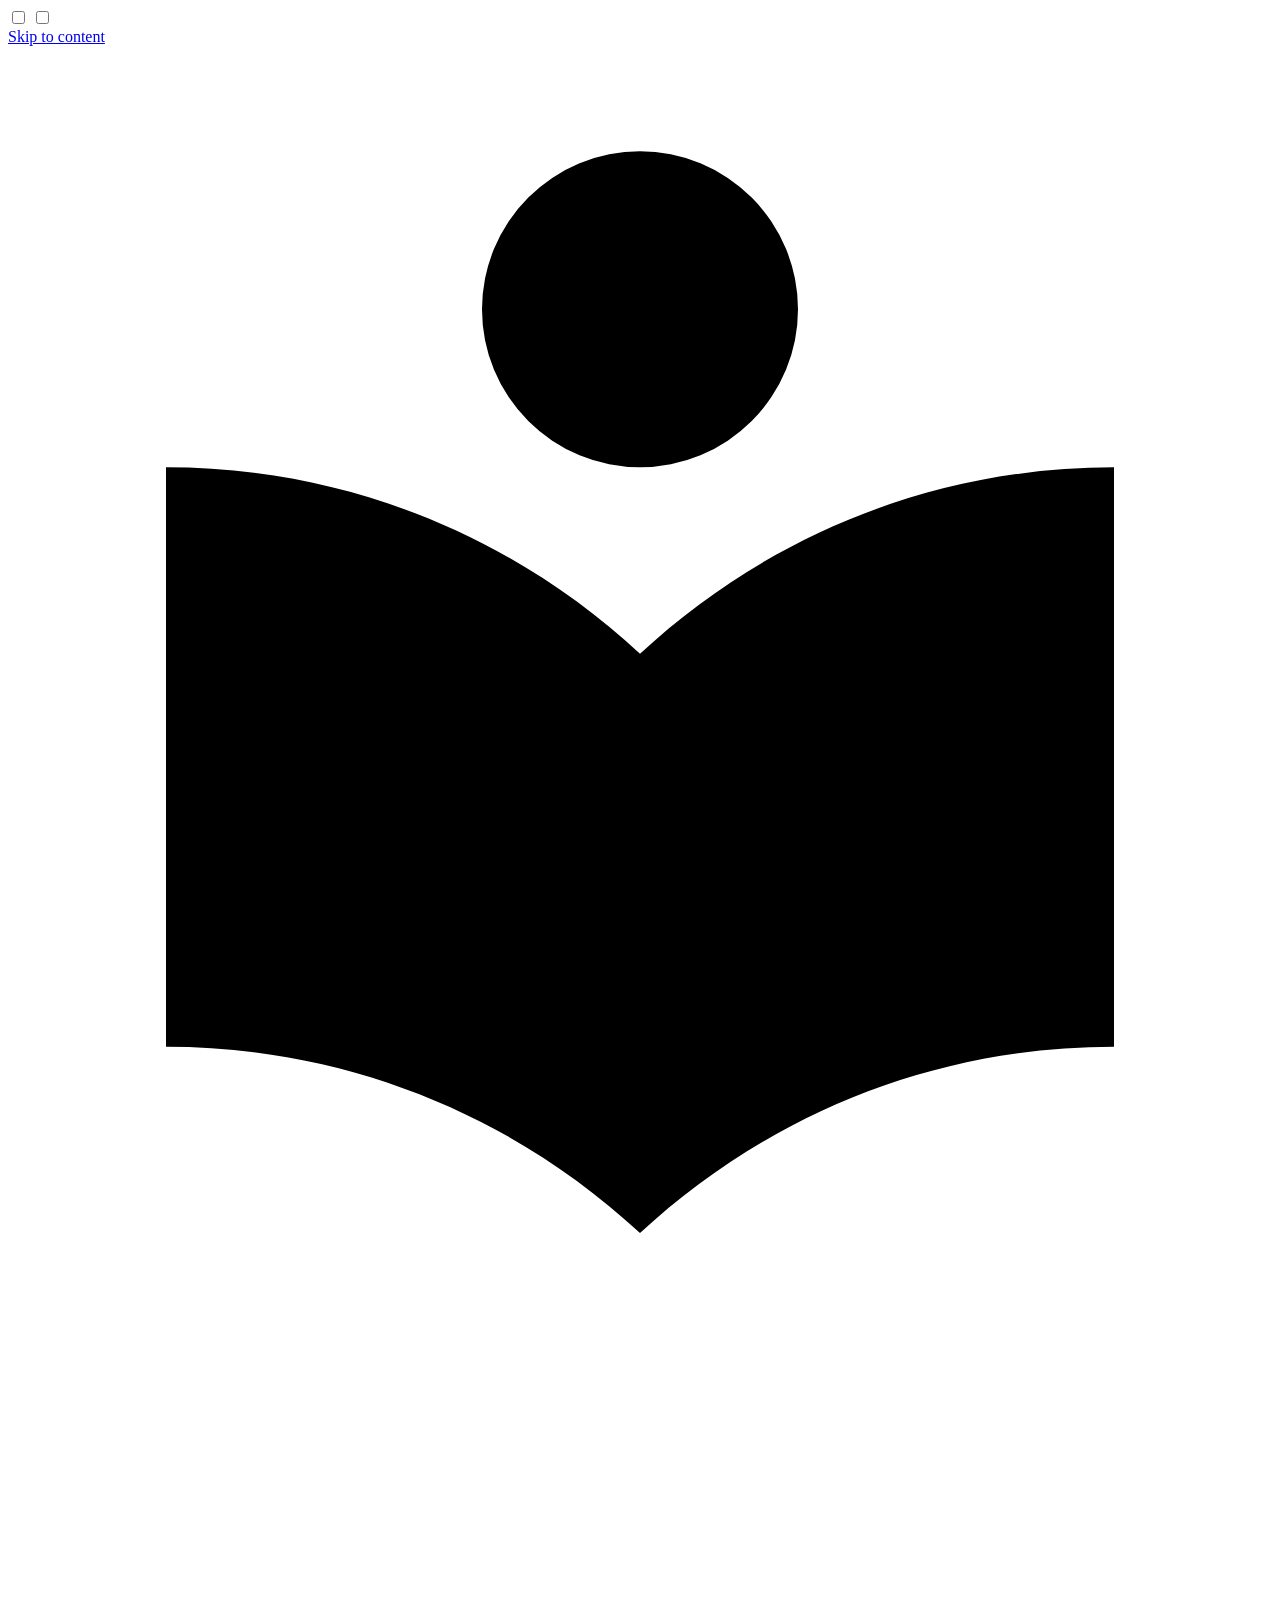
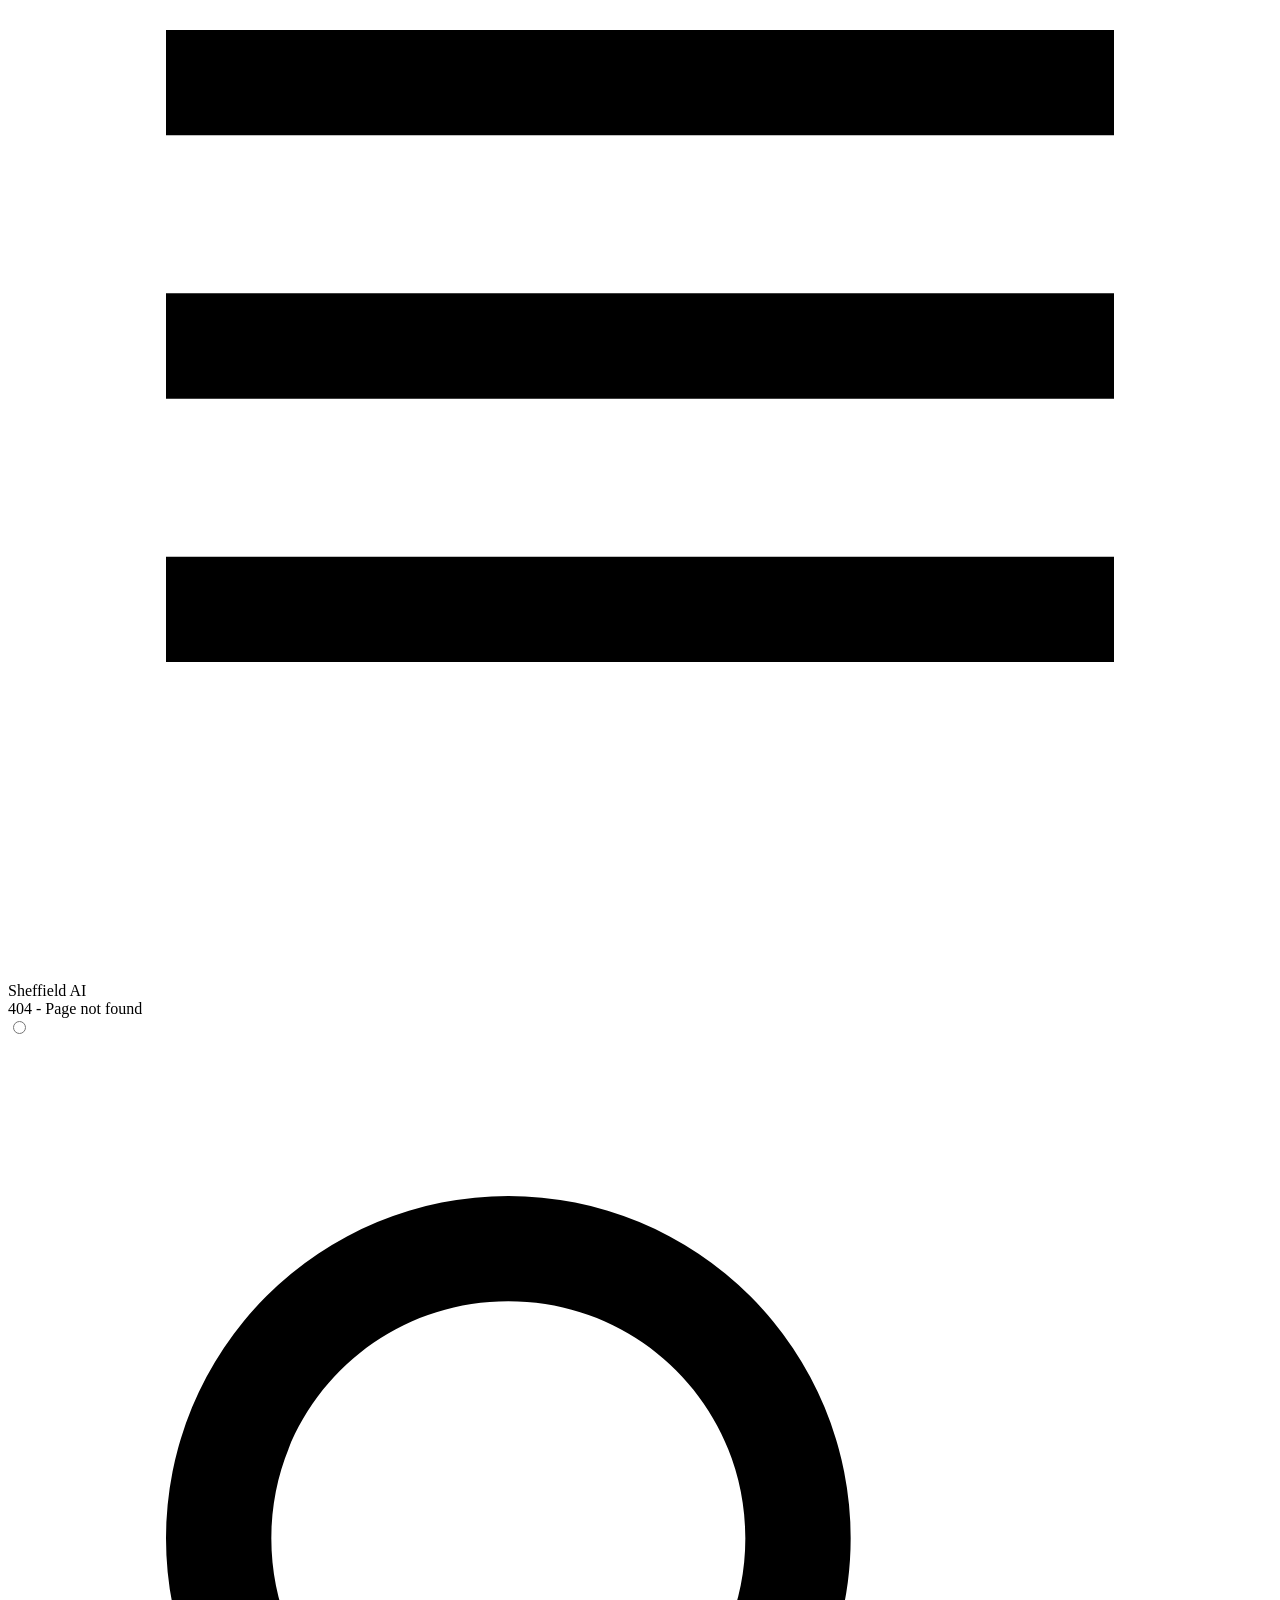
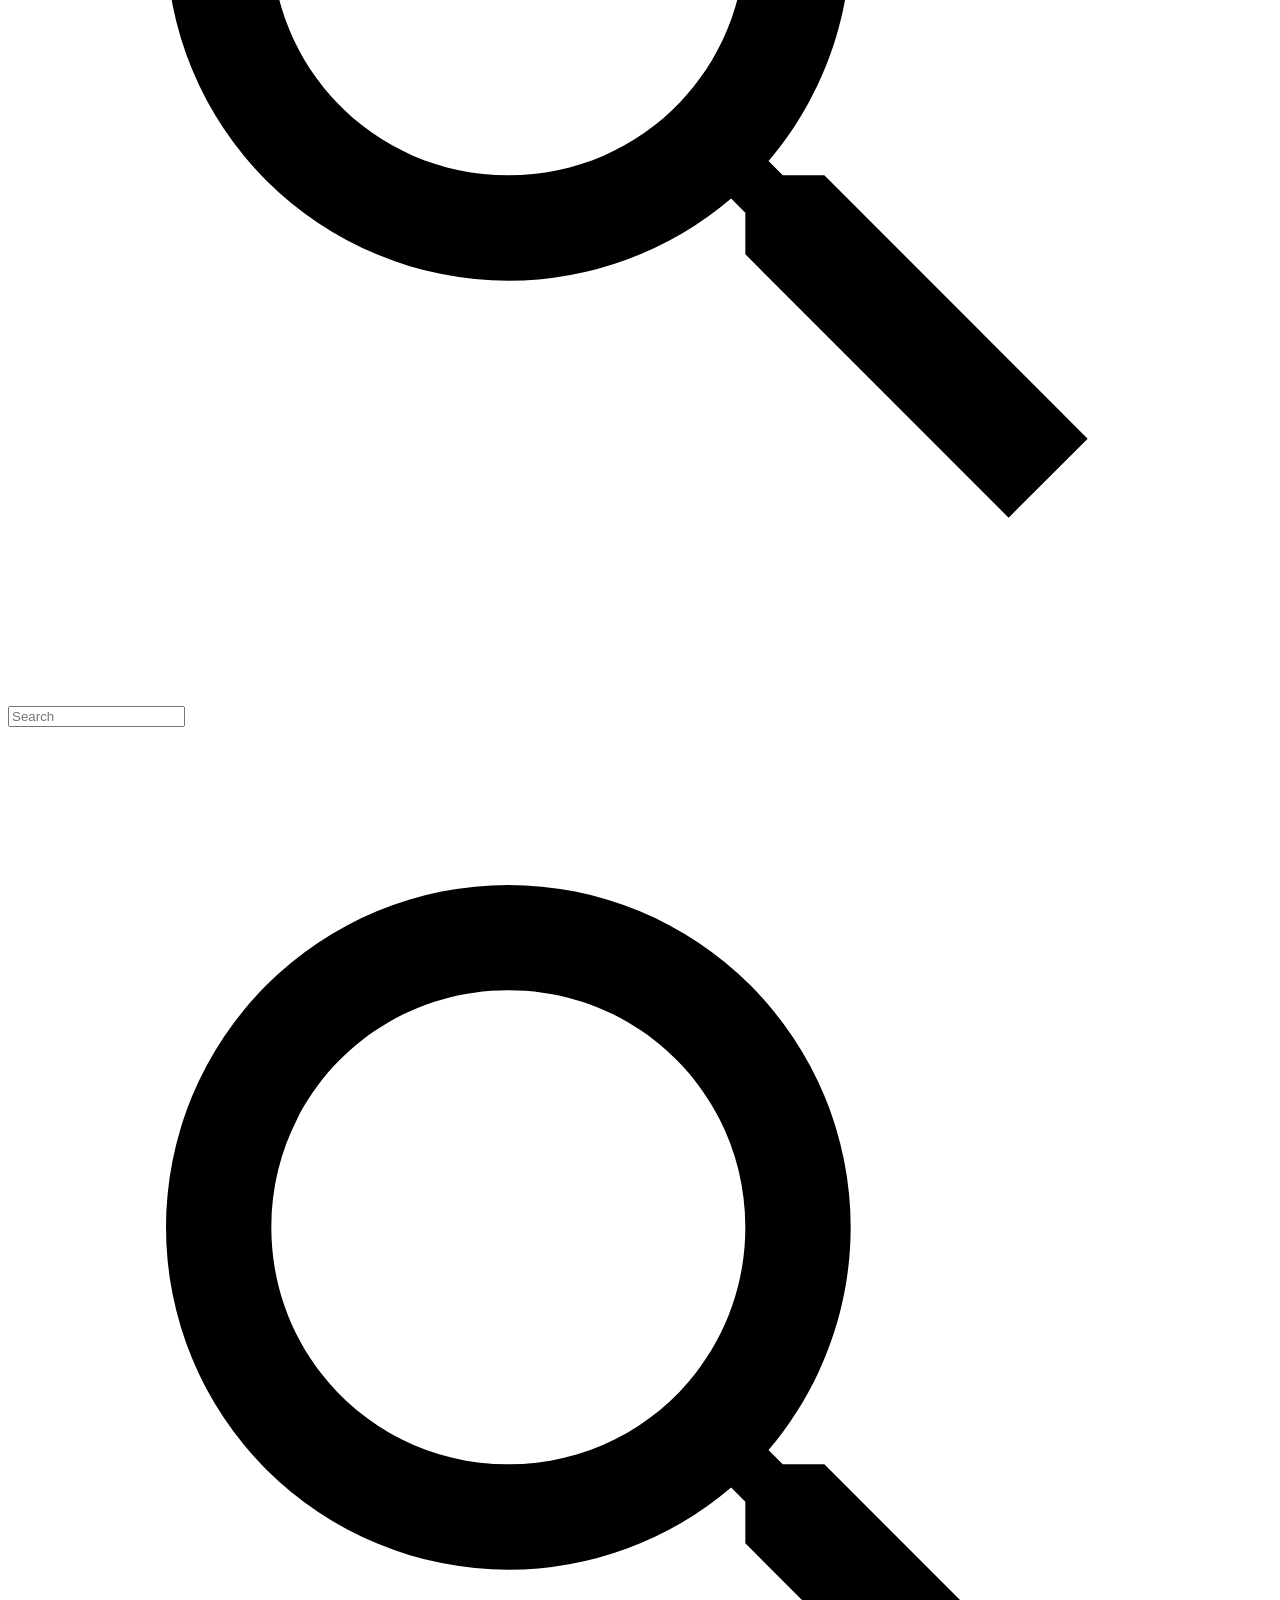
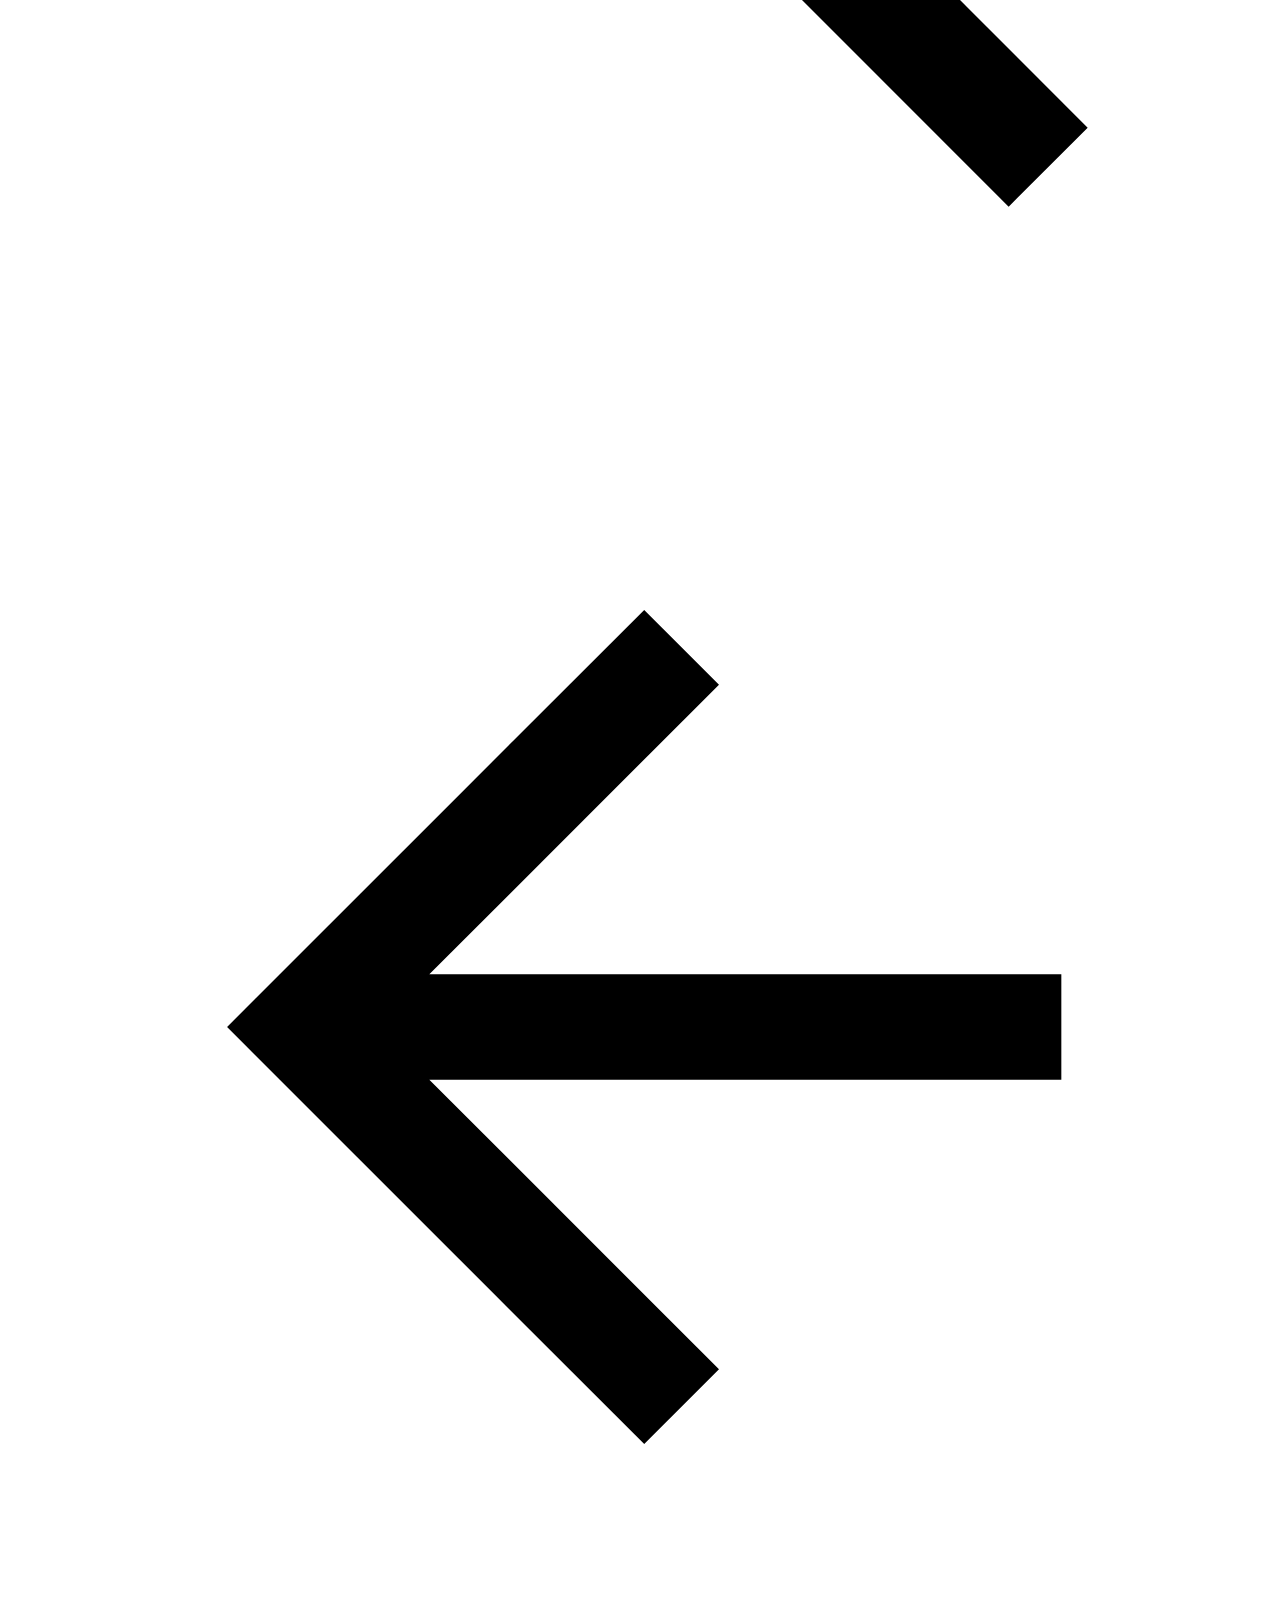
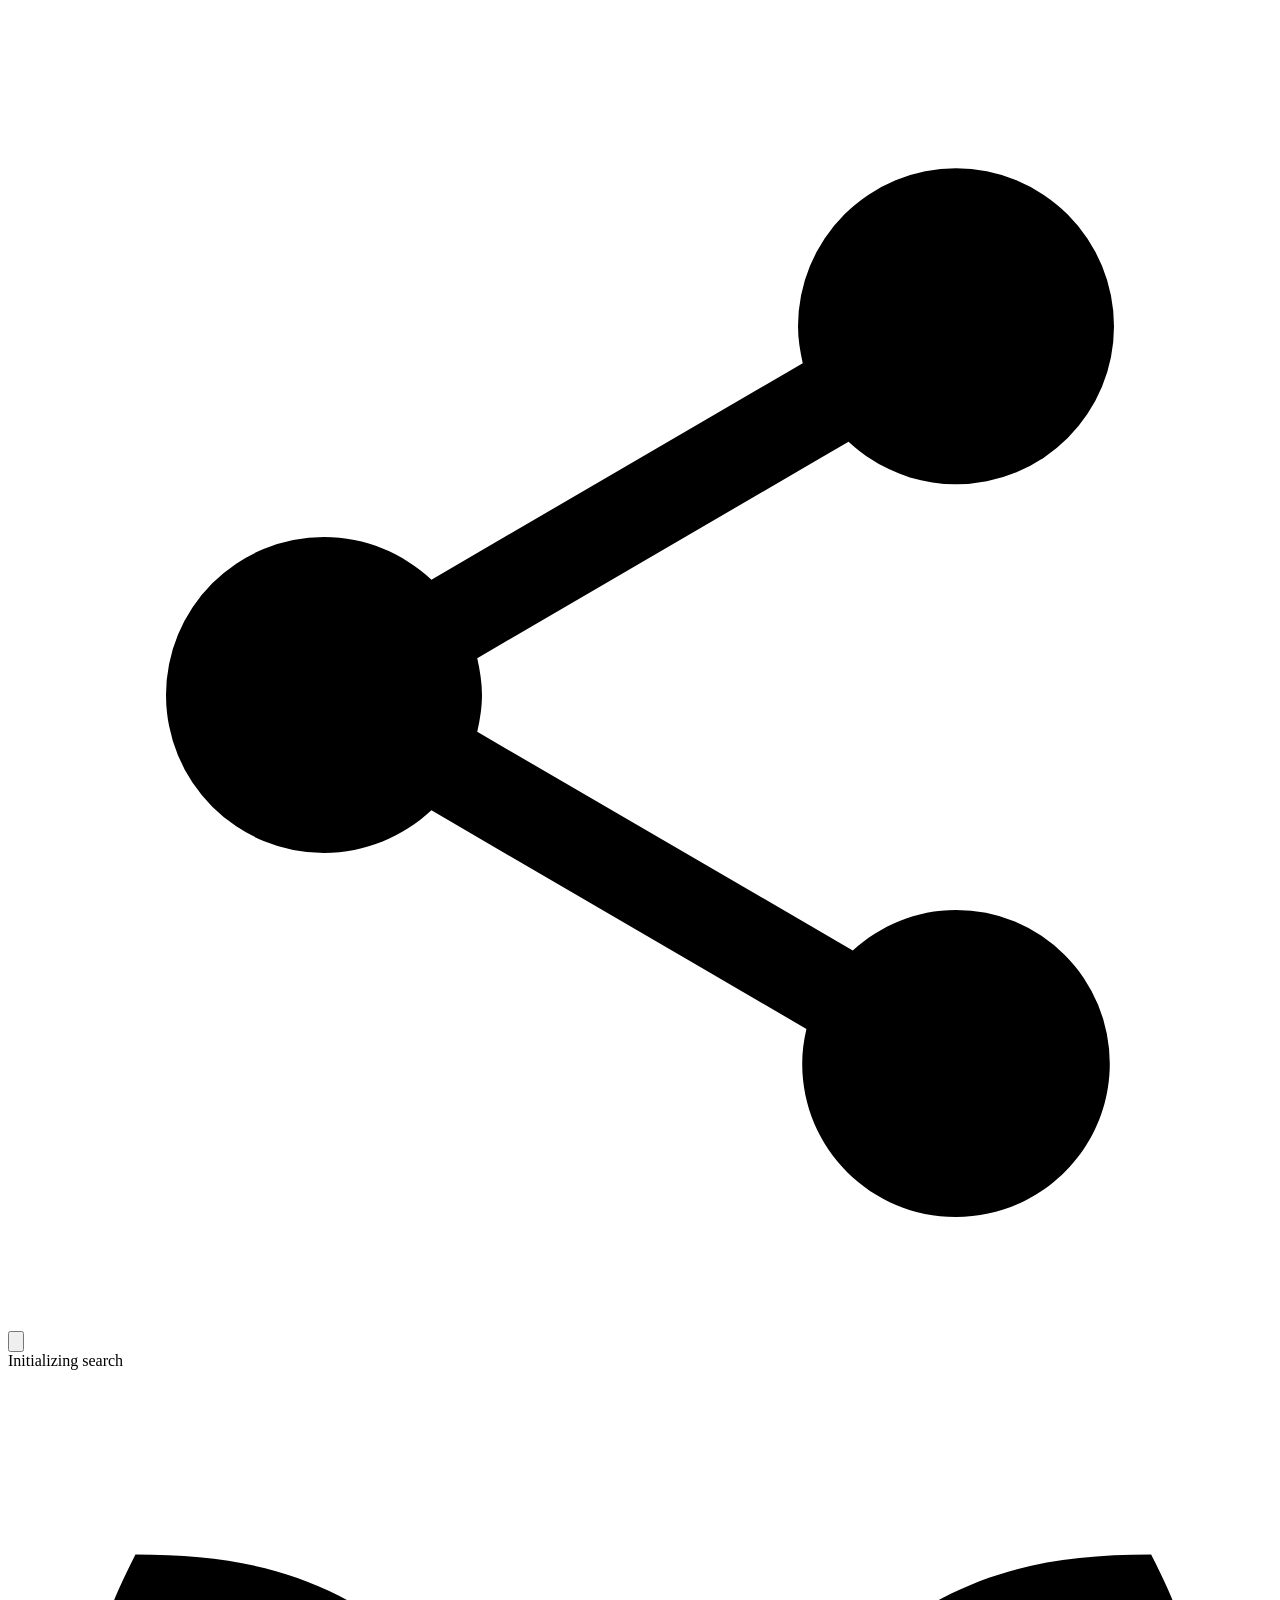
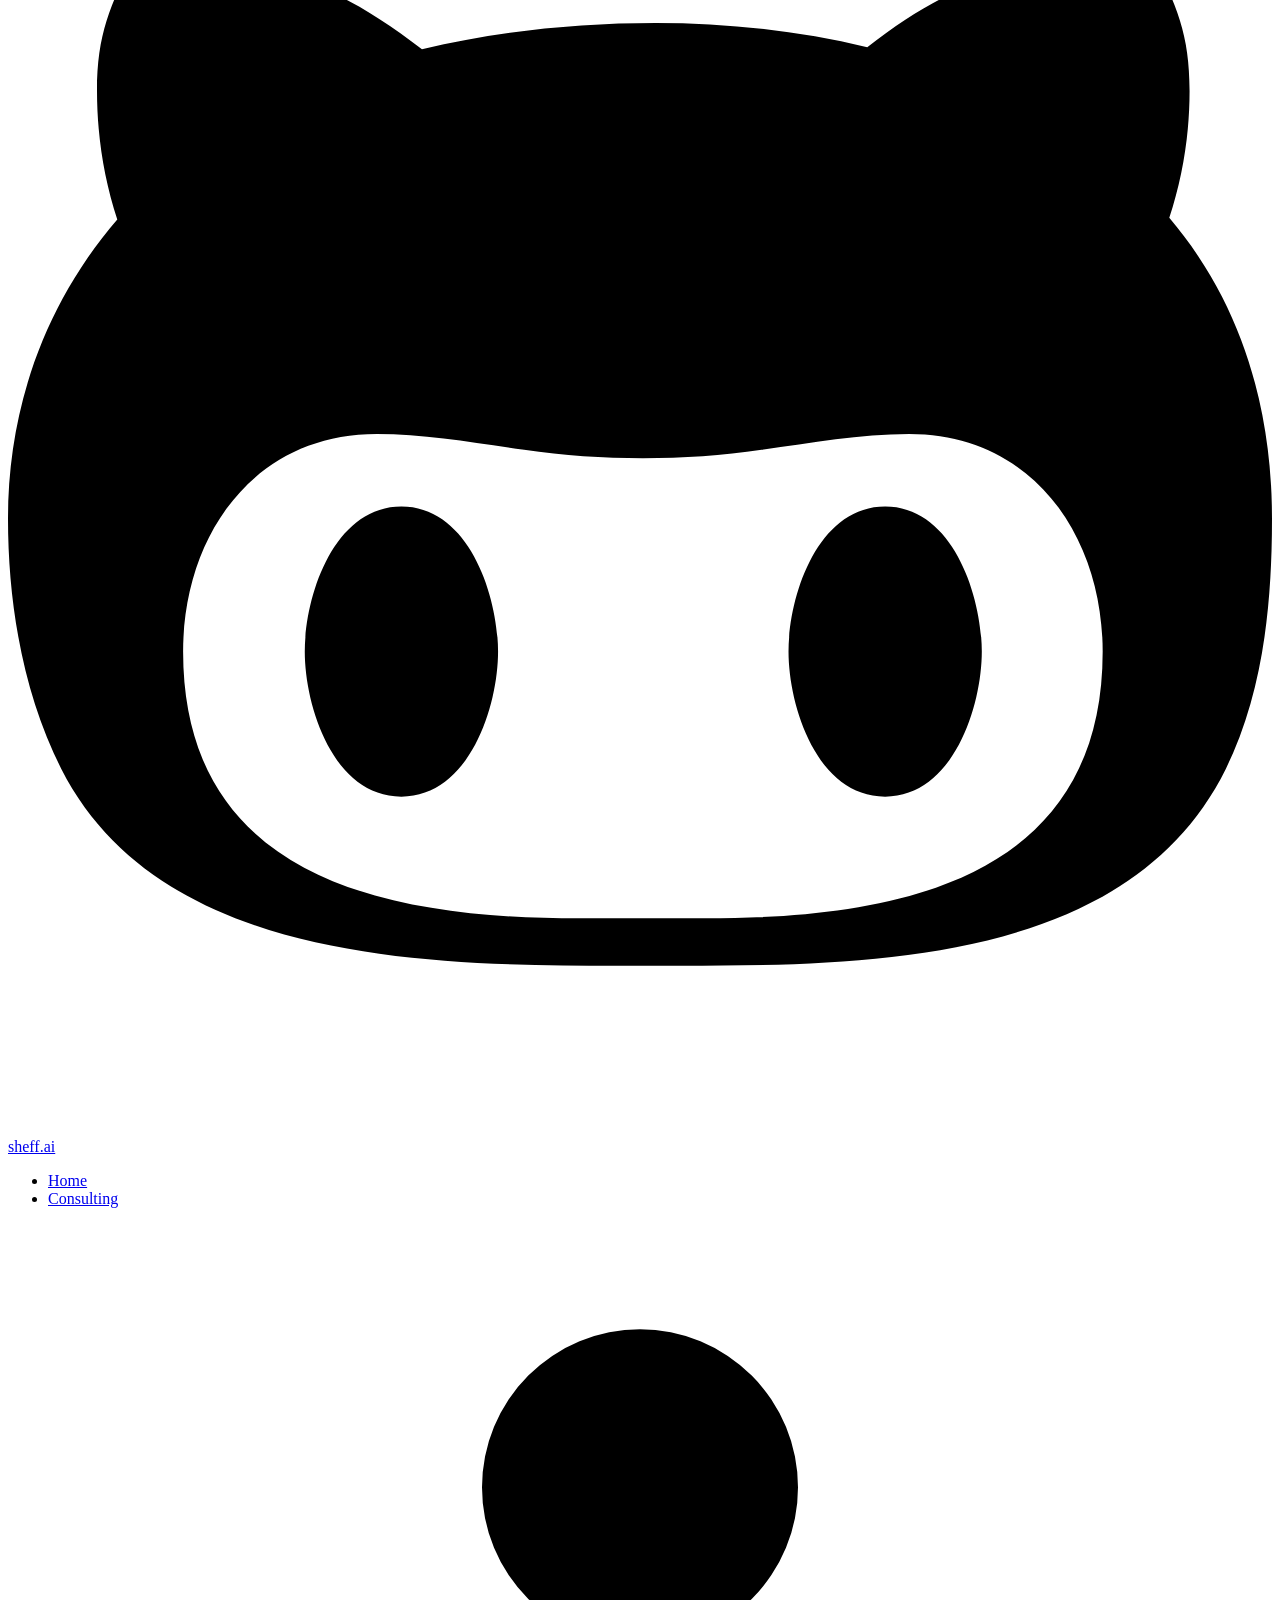
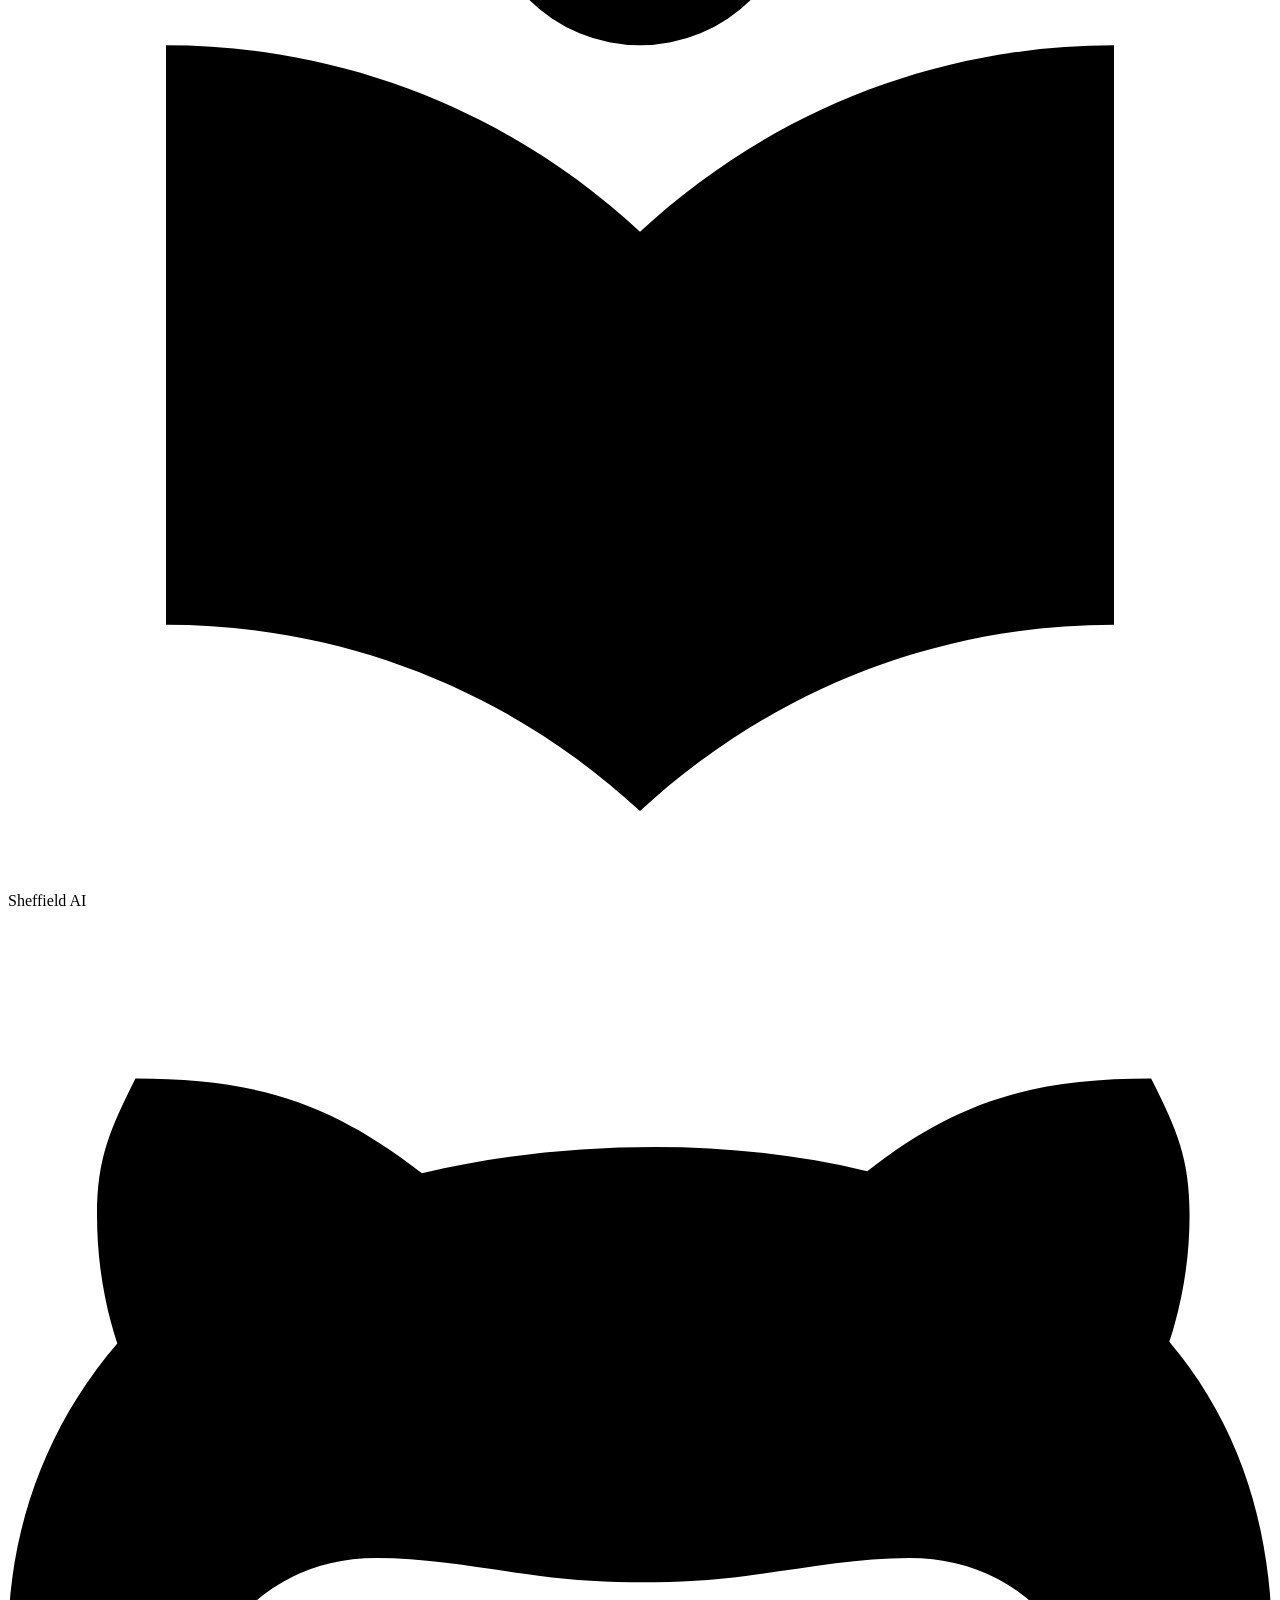
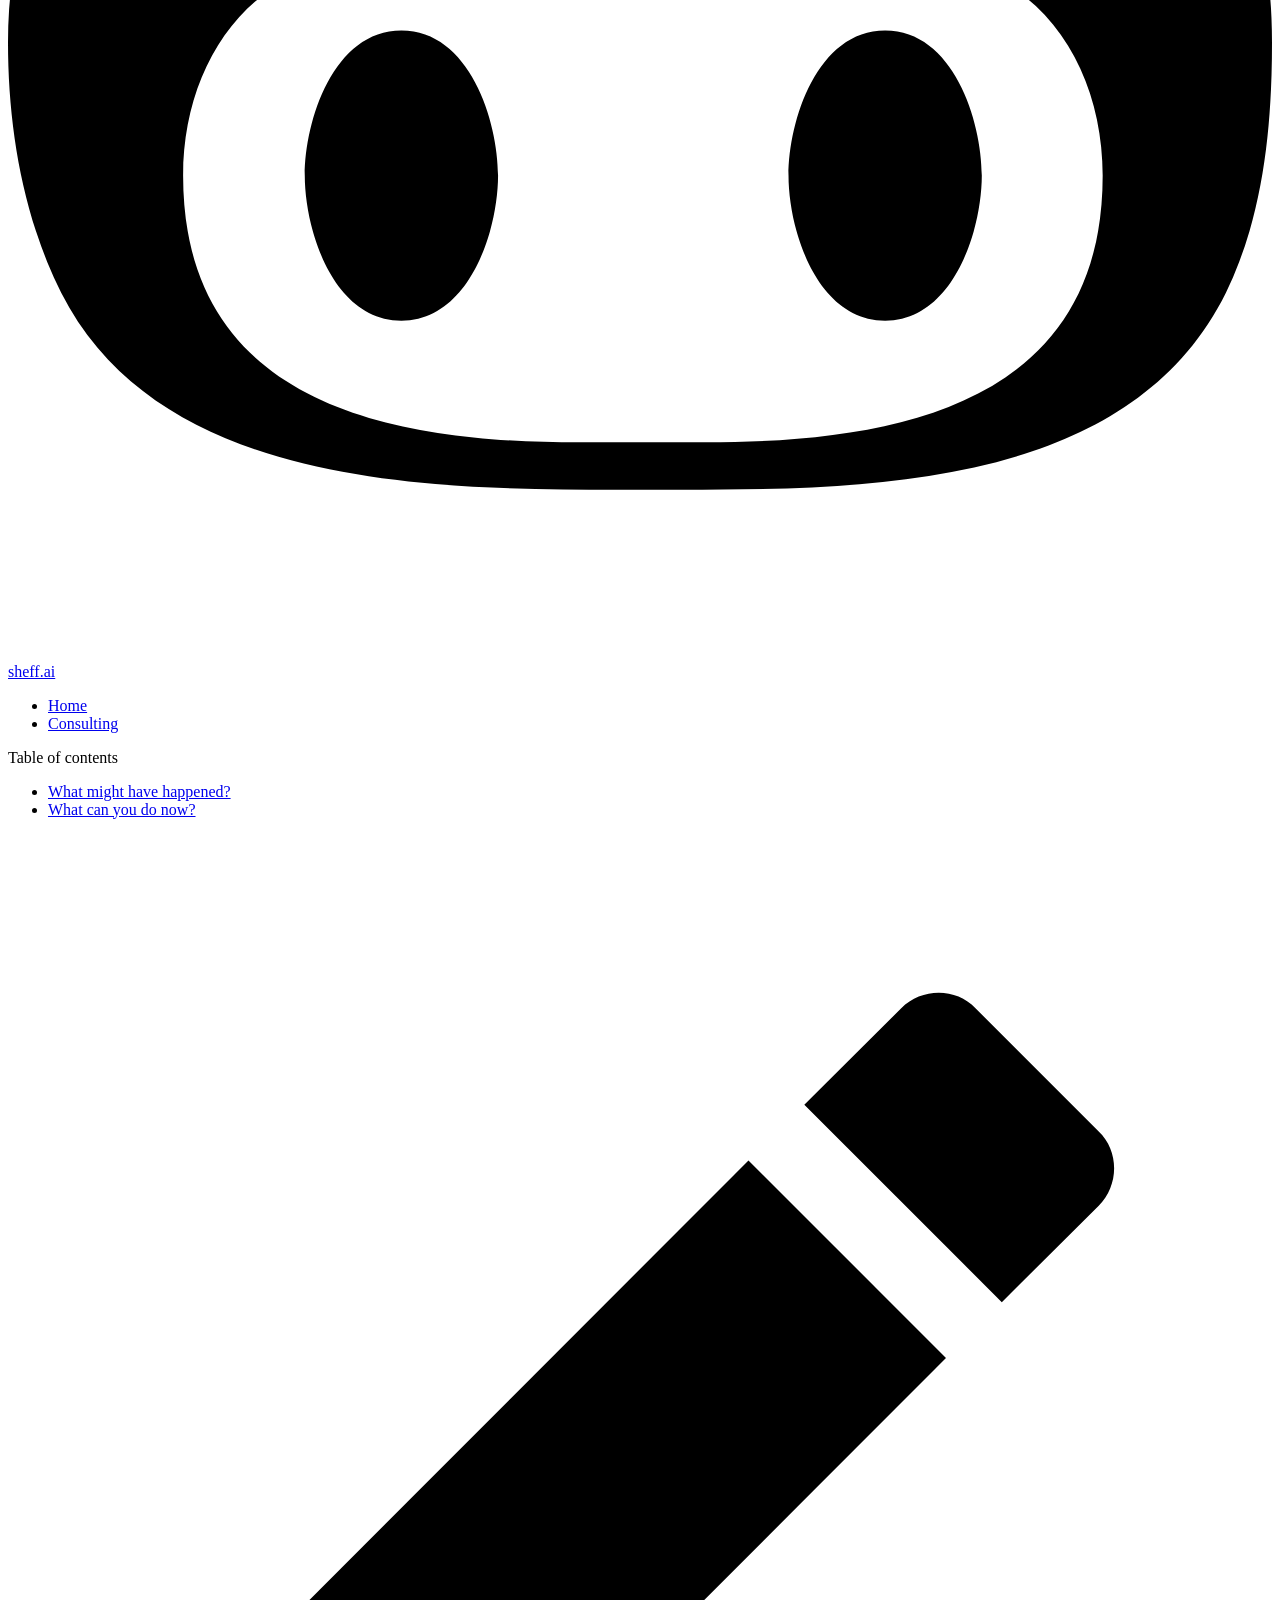
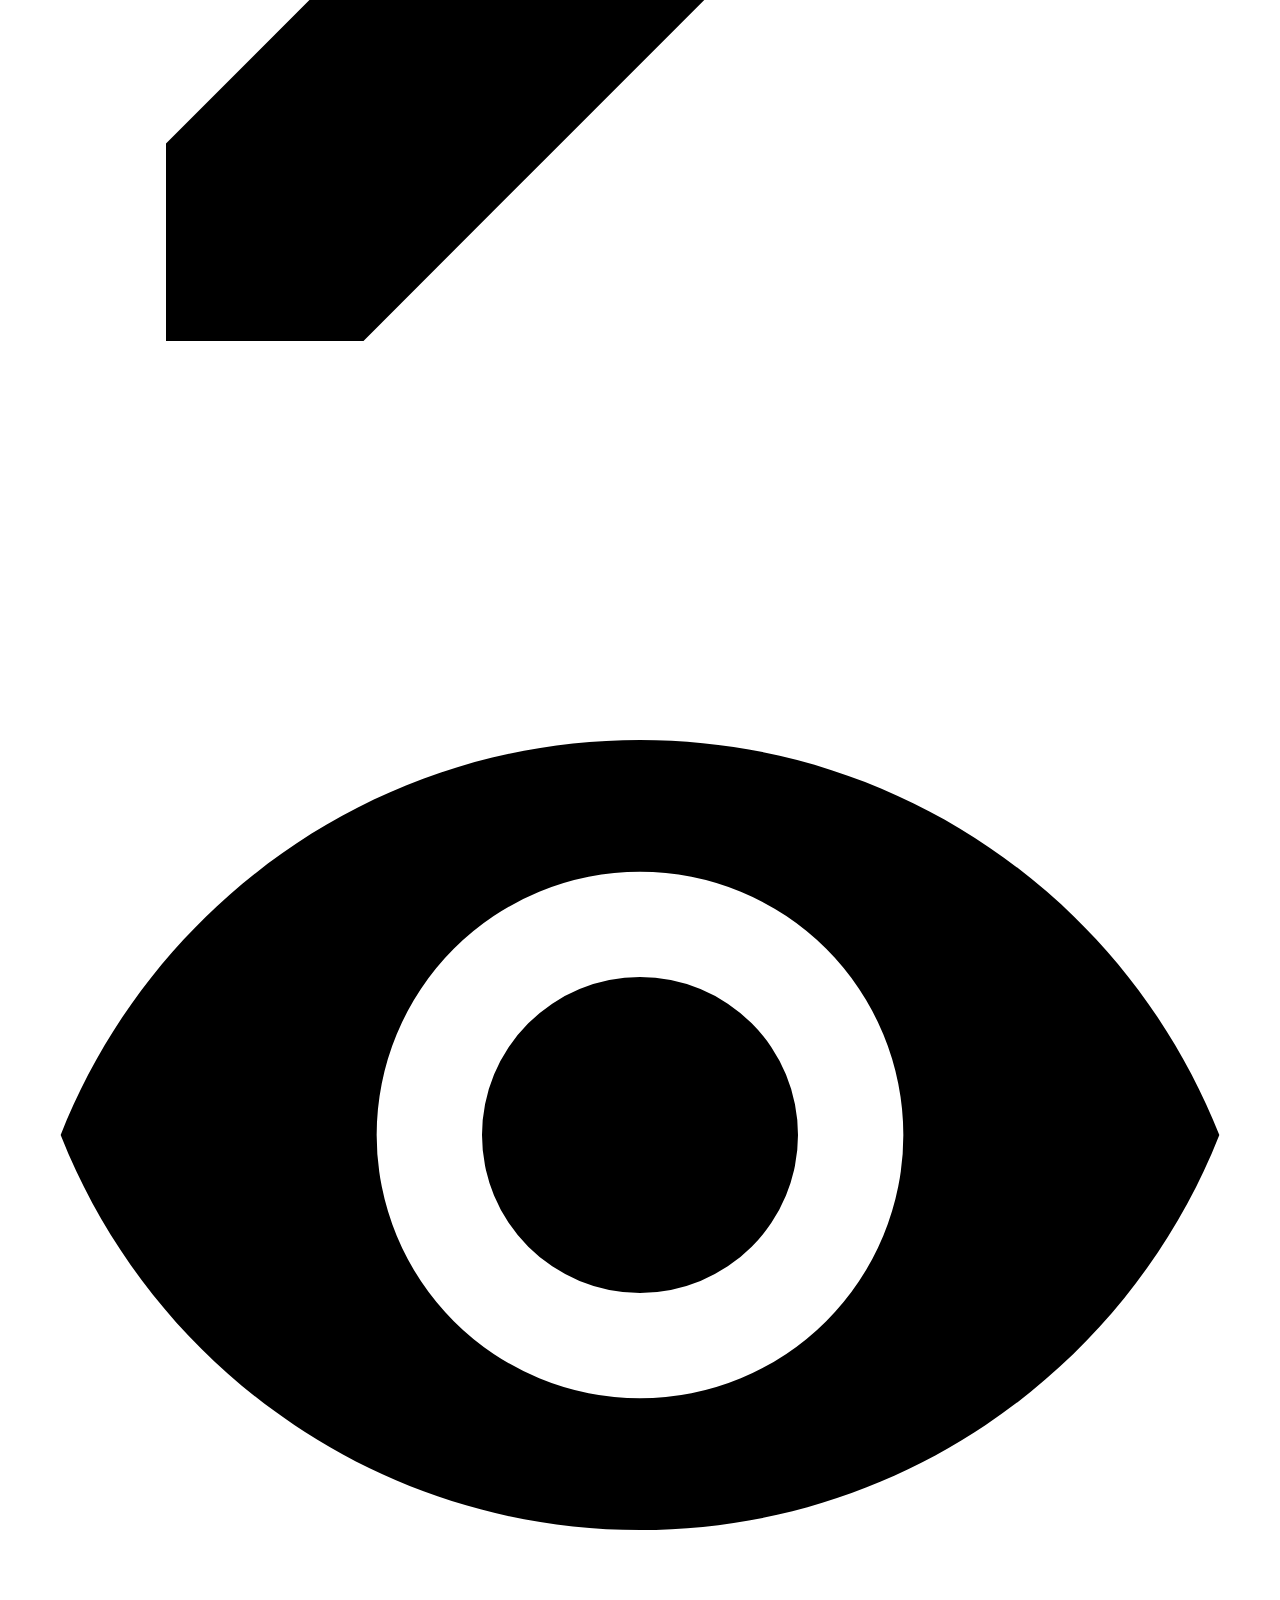
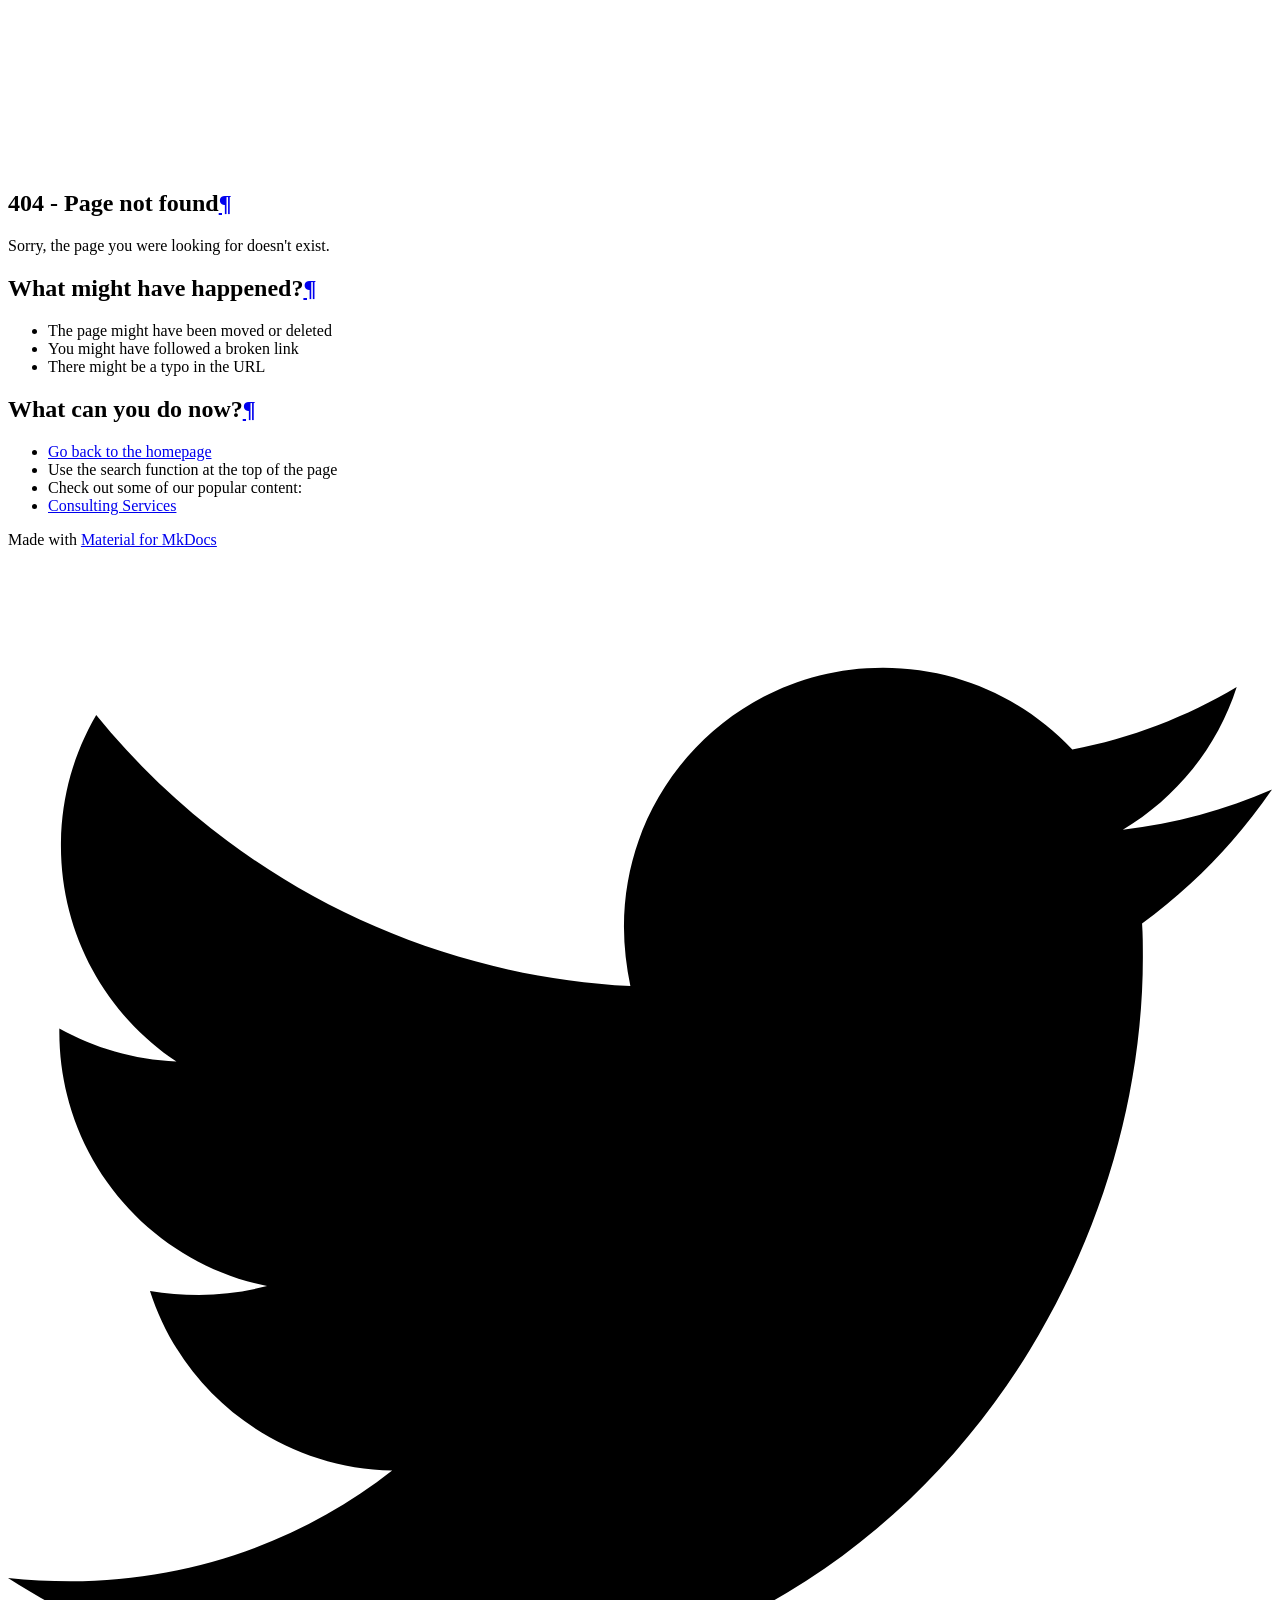
==== commit 2c5439cf: "Deployed 09ad8dd with MkDocs version: 1.6.1" ====
--- a/404/index.html
+++ b/404/index.html
@@ -1 +1 @@
-<!doctype html><html lang=en class=no-js> <head><meta charset=utf-8><meta name=viewport content="width=device-width,initial-scale=1"><meta name=description content="Sheffield AI"><meta name=author content="Will Franceys"><link href=https://sheff.ai/404/ rel=canonical><link rel=icon href=../assets/images/favicon.png><meta name=generator content="mkdocs-1.6.1, mkdocs-material-9.6.7"><title>404 - Page not found - Sheffield AI</title><link rel=stylesheet href=../assets/stylesheets/main.8608ea7d.min.css><link rel=stylesheet href=../assets/stylesheets/palette.06af60db.min.css><style>:root{--md-admonition-icon--note:url('data:image/svg+xml;charset=utf-8,<svg xmlns="http://www.w3.org/2000/svg" viewBox="0 0 16 16"><path d="M1 7.775V2.75C1 1.784 1.784 1 2.75 1h5.025c.464 0 .91.184 1.238.513l6.25 6.25a1.75 1.75 0 0 1 0 2.474l-5.026 5.026a1.75 1.75 0 0 1-2.474 0l-6.25-6.25A1.75 1.75 0 0 1 1 7.775m1.5 0c0 .066.026.13.073.177l6.25 6.25a.25.25 0 0 0 .354 0l5.025-5.025a.25.25 0 0 0 0-.354l-6.25-6.25a.25.25 0 0 0-.177-.073H2.75a.25.25 0 0 0-.25.25ZM6 5a1 1 0 1 1 0 2 1 1 0 0 1 0-2"/></svg>');--md-admonition-icon--abstract:url('data:image/svg+xml;charset=utf-8,<svg xmlns="http://www.w3.org/2000/svg" viewBox="0 0 16 16"><path d="M2.5 1.75v11.5c0 .138.112.25.25.25h3.17a.75.75 0 0 1 0 1.5H2.75A1.75 1.75 0 0 1 1 13.25V1.75C1 .784 1.784 0 2.75 0h8.5C12.216 0 13 .784 13 1.75v7.736a.75.75 0 0 1-1.5 0V1.75a.25.25 0 0 0-.25-.25h-8.5a.25.25 0 0 0-.25.25m13.274 9.537zl-4.557 4.45a.75.75 0 0 1-1.055-.008l-1.943-1.95a.75.75 0 0 1 1.062-1.058l1.419 1.425 4.026-3.932a.75.75 0 1 1 1.048 1.074M4.75 4h4.5a.75.75 0 0 1 0 1.5h-4.5a.75.75 0 0 1 0-1.5M4 7.75A.75.75 0 0 1 4.75 7h2a.75.75 0 0 1 0 1.5h-2A.75.75 0 0 1 4 7.75"/></svg>');--md-admonition-icon--info:url('data:image/svg+xml;charset=utf-8,<svg xmlns="http://www.w3.org/2000/svg" viewBox="0 0 16 16"><path d="M0 8a8 8 0 1 1 16 0A8 8 0 0 1 0 8m8-6.5a6.5 6.5 0 1 0 0 13 6.5 6.5 0 0 0 0-13M6.5 7.75A.75.75 0 0 1 7.25 7h1a.75.75 0 0 1 .75.75v2.75h.25a.75.75 0 0 1 0 1.5h-2a.75.75 0 0 1 0-1.5h.25v-2h-.25a.75.75 0 0 1-.75-.75M8 6a1 1 0 1 1 0-2 1 1 0 0 1 0 2"/></svg>');--md-admonition-icon--tip:url('data:image/svg+xml;charset=utf-8,<svg xmlns="http://www.w3.org/2000/svg" viewBox="0 0 16 16"><path d="M3.499.75a.75.75 0 0 1 1.5 0v.996C5.9 2.903 6.793 3.65 7.662 4.376l.24.202c-.036-.694.055-1.422.426-2.163C9.1.873 10.794-.045 12.622.26 14.408.558 16 1.94 16 4.25c0 1.278-.954 2.575-2.44 2.734l.146.508.065.22c.203.701.412 1.455.476 2.226.142 1.707-.4 3.03-1.487 3.898C11.714 14.671 10.27 15 8.75 15h-6a.75.75 0 0 1 0-1.5h1.376a4.5 4.5 0 0 1-.563-1.191 3.84 3.84 0 0 1-.05-2.063 4.65 4.65 0 0 1-2.025-.293.75.75 0 0 1 .525-1.406c1.357.507 2.376-.006 2.698-.318l.009-.01a.747.747 0 0 1 1.06 0 .75.75 0 0 1-.012 1.074c-.912.92-.992 1.835-.768 2.586.221.74.745 1.337 1.196 1.621H8.75c1.343 0 2.398-.296 3.074-.836.635-.507 1.036-1.31.928-2.602-.05-.603-.216-1.224-.422-1.93l-.064-.221c-.12-.407-.246-.84-.353-1.29a2.4 2.4 0 0 1-.507-.441 3.1 3.1 0 0 1-.633-1.248.75.75 0 0 1 1.455-.364c.046.185.144.436.31.627.146.168.353.305.712.305.738 0 1.25-.615 1.25-1.25 0-1.47-.95-2.315-2.123-2.51-1.172-.196-2.227.387-2.706 1.345-.46.92-.27 1.774.019 3.062l.042.19.01.05c.348.443.666.949.94 1.553a.75.75 0 1 1-1.365.62c-.553-1.217-1.32-1.94-2.3-2.768L6.7 5.527c-.814-.68-1.75-1.462-2.692-2.619a3.7 3.7 0 0 0-1.023.88c-.406.495-.663 1.036-.722 1.508.116.122.306.21.591.239.388.038.797-.06 1.032-.19a.75.75 0 0 1 .728 1.31c-.515.287-1.23.439-1.906.373-.682-.067-1.473-.38-1.879-1.193L.75 5.677V5.5c0-.984.48-1.94 1.077-2.664.46-.559 1.05-1.055 1.673-1.353z"/></svg>');--md-admonition-icon--success:url('data:image/svg+xml;charset=utf-8,<svg xmlns="http://www.w3.org/2000/svg" viewBox="0 0 16 16"><path d="M13.78 4.22a.75.75 0 0 1 0 1.06l-7.25 7.25a.75.75 0 0 1-1.06 0L2.22 9.28a.75.75 0 0 1 .018-1.042.75.75 0 0 1 1.042-.018L6 10.94l6.72-6.72a.75.75 0 0 1 1.06 0"/></svg>');--md-admonition-icon--question:url('data:image/svg+xml;charset=utf-8,<svg xmlns="http://www.w3.org/2000/svg" viewBox="0 0 16 16"><path d="M0 8a8 8 0 1 1 16 0A8 8 0 0 1 0 8m8-6.5a6.5 6.5 0 1 0 0 13 6.5 6.5 0 0 0 0-13M6.92 6.085h.001a.749.749 0 1 1-1.342-.67c.169-.339.436-.701.849-.977C6.845 4.16 7.369 4 8 4a2.76 2.76 0 0 1 1.637.525c.503.377.863.965.863 1.725 0 .448-.115.83-.329 1.15-.205.307-.47.513-.692.662-.109.072-.22.138-.313.195l-.006.004a6 6 0 0 0-.26.16 1 1 0 0 0-.276.245.75.75 0 0 1-1.248-.832c.184-.264.42-.489.692-.661q.154-.1.313-.195l.007-.004c.1-.061.182-.11.258-.161a1 1 0 0 0 .277-.245C8.96 6.514 9 6.427 9 6.25a.61.61 0 0 0-.262-.525A1.27 1.27 0 0 0 8 5.5c-.369 0-.595.09-.74.187a1 1 0 0 0-.34.398M9 11a1 1 0 1 1-2 0 1 1 0 0 1 2 0"/></svg>');--md-admonition-icon--warning:url('data:image/svg+xml;charset=utf-8,<svg xmlns="http://www.w3.org/2000/svg" viewBox="0 0 16 16"><path d="M6.457 1.047c.659-1.234 2.427-1.234 3.086 0l6.082 11.378A1.75 1.75 0 0 1 14.082 15H1.918a1.75 1.75 0 0 1-1.543-2.575Zm1.763.707a.25.25 0 0 0-.44 0L1.698 13.132a.25.25 0 0 0 .22.368h12.164a.25.25 0 0 0 .22-.368Zm.53 3.996v2.5a.75.75 0 0 1-1.5 0v-2.5a.75.75 0 0 1 1.5 0M9 11a1 1 0 1 1-2 0 1 1 0 0 1 2 0"/></svg>');--md-admonition-icon--failure:url('data:image/svg+xml;charset=utf-8,<svg xmlns="http://www.w3.org/2000/svg" viewBox="0 0 16 16"><path d="M2.344 2.343za8 8 0 0 1 11.314 11.314A8.002 8.002 0 0 1 .234 10.089a8 8 0 0 1 2.11-7.746m1.06 10.253a6.5 6.5 0 1 0 9.108-9.275 6.5 6.5 0 0 0-9.108 9.275M6.03 4.97 8 6.94l1.97-1.97a.749.749 0 0 1 1.275.326.75.75 0 0 1-.215.734L9.06 8l1.97 1.97a.749.749 0 0 1-.326 1.275.75.75 0 0 1-.734-.215L8 9.06l-1.97 1.97a.749.749 0 0 1-1.275-.326.75.75 0 0 1 .215-.734L6.94 8 4.97 6.03a.75.75 0 0 1 .018-1.042.75.75 0 0 1 1.042-.018"/></svg>');--md-admonition-icon--danger:url('data:image/svg+xml;charset=utf-8,<svg xmlns="http://www.w3.org/2000/svg" viewBox="0 0 16 16"><path d="M9.504.43a1.516 1.516 0 0 1 2.437 1.713L10.415 5.5h2.123c1.57 0 2.346 1.909 1.22 3.004l-7.34 7.142a1.25 1.25 0 0 1-.871.354h-.302a1.25 1.25 0 0 1-1.157-1.723L5.633 10.5H3.462c-1.57 0-2.346-1.909-1.22-3.004zm1.047 1.074L3.286 8.571A.25.25 0 0 0 3.462 9H6.75a.75.75 0 0 1 .694 1.034l-1.713 4.188 6.982-6.793A.25.25 0 0 0 12.538 7H9.25a.75.75 0 0 1-.683-1.06l2.008-4.418.003-.006-.004-.009-.006-.006-.008-.001q-.005 0-.009.004"/></svg>');--md-admonition-icon--bug:url('data:image/svg+xml;charset=utf-8,<svg xmlns="http://www.w3.org/2000/svg" viewBox="0 0 16 16"><path d="M4.72.22a.75.75 0 0 1 1.06 0l1 .999a3.5 3.5 0 0 1 2.441 0l.999-1a.748.748 0 0 1 1.265.332.75.75 0 0 1-.205.729l-.775.776c.616.63.995 1.493.995 2.444v.327q0 .15-.025.292c.408.14.764.392 1.029.722l1.968-.787a.75.75 0 0 1 .556 1.392L13 7.258V9h2.25a.75.75 0 0 1 0 1.5H13v.5q-.002.615-.141 1.186l2.17.868a.75.75 0 0 1-.557 1.392l-2.184-.873A5 5 0 0 1 8 16a5 5 0 0 1-4.288-2.427l-2.183.873a.75.75 0 0 1-.558-1.392l2.17-.868A5 5 0 0 1 3 11v-.5H.75a.75.75 0 0 1 0-1.5H3V7.258L.971 6.446a.75.75 0 0 1 .558-1.392l1.967.787c.265-.33.62-.583 1.03-.722a1.7 1.7 0 0 1-.026-.292V4.5c0-.951.38-1.814.995-2.444L4.72 1.28a.75.75 0 0 1 0-1.06m.53 6.28a.75.75 0 0 0-.75.75V11a3.5 3.5 0 1 0 7 0V7.25a.75.75 0 0 0-.75-.75ZM6.173 5h3.654A.17.17 0 0 0 10 4.827V4.5a2 2 0 1 0-4 0v.327c0 .096.077.173.173.173"/></svg>');--md-admonition-icon--example:url('data:image/svg+xml;charset=utf-8,<svg xmlns="http://www.w3.org/2000/svg" viewBox="0 0 16 16"><path d="M5 5.782V2.5h-.25a.75.75 0 0 1 0-1.5h6.5a.75.75 0 0 1 0 1.5H11v3.282l3.666 5.76C15.619 13.04 14.543 15 12.767 15H3.233c-1.776 0-2.852-1.96-1.899-3.458Zm-2.4 6.565a.75.75 0 0 0 .633 1.153h9.534a.75.75 0 0 0 .633-1.153L12.225 10.5h-8.45ZM9.5 2.5h-3V6c0 .143-.04.283-.117.403L4.73 9h6.54L9.617 6.403A.75.75 0 0 1 9.5 6Z"/></svg>');--md-admonition-icon--quote:url('data:image/svg+xml;charset=utf-8,<svg xmlns="http://www.w3.org/2000/svg" viewBox="0 0 16 16"><path d="M1.75 2.5h10.5a.75.75 0 0 1 0 1.5H1.75a.75.75 0 0 1 0-1.5m4 5h8.5a.75.75 0 0 1 0 1.5h-8.5a.75.75 0 0 1 0-1.5m0 5h8.5a.75.75 0 0 1 0 1.5h-8.5a.75.75 0 0 1 0-1.5M2.5 7.75v6a.75.75 0 0 1-1.5 0v-6a.75.75 0 0 1 1.5 0"/></svg>');}</style><link rel=preconnect href=https://fonts.gstatic.com crossorigin><link rel=stylesheet href="https://fonts.googleapis.com/css?family=Roboto:300,300i,400,400i,700,700i%7CRoboto+Mono:400,400i,700,700i&display=fallback"><style>:root{--md-text-font:"Roboto";--md-code-font:"Roboto Mono"}</style><link rel=stylesheet href=../assets/_mkdocstrings.css><link rel=stylesheet href=../stylesheets/extra.css><script>__md_scope=new URL("..",location),__md_hash=e=>[...e].reduce(((e,_)=>(e<<5)-e+_.charCodeAt(0)),0),__md_get=(e,_=localStorage,t=__md_scope)=>JSON.parse(_.getItem(t.pathname+"."+e)),__md_set=(e,_,t=localStorage,a=__md_scope)=>{try{t.setItem(a.pathname+"."+e,JSON.stringify(_))}catch(e){}}</script><meta property=og:type content=website><meta property=og:title content="404 - Page not found - Sheffield AI"><meta property=og:description content="Sheffield AI"><meta property=og:image content=https://sheff.ai/assets/images/social/404.png><meta property=og:image:type content=image/png><meta property=og:image:width content=1200><meta property=og:image:height content=630><meta content=https://sheff.ai/404/ property=og:url><meta name=twitter:card content=summary_large_image><meta name=twitter:title content="404 - Page not found - Sheffield AI"><meta name=twitter:description content="Sheffield AI"><meta name=twitter:image content=https://sheff.ai/assets/images/social/404.png></head> <body dir=ltr data-md-color-scheme=youtube data-md-color-primary=indigo data-md-color-accent=indigo> <input class=md-toggle data-md-toggle=drawer type=checkbox id=__drawer autocomplete=off> <input class=md-toggle data-md-toggle=search type=checkbox id=__search autocomplete=off> <label class=md-overlay for=__drawer></label> <div data-md-component=skip> <a href=#404-page-not-found class=md-skip> Skip to content </a> </div> <div data-md-component=announce> </div> <header class="md-header md-header--shadow md-header--lifted" data-md-component=header> <nav class="md-header__inner md-grid" aria-label=Header> <a href=.. title="Sheffield AI" class="md-header__button md-logo" aria-label="Sheffield AI" data-md-component=logo> <svg xmlns=http://www.w3.org/2000/svg viewbox="0 0 24 24"><path d="M12 8a3 3 0 0 0 3-3 3 3 0 0 0-3-3 3 3 0 0 0-3 3 3 3 0 0 0 3 3m0 3.54C9.64 9.35 6.5 8 3 8v11c3.5 0 6.64 1.35 9 3.54 2.36-2.19 5.5-3.54 9-3.54V8c-3.5 0-6.64 1.35-9 3.54"/></svg> </a> <label class="md-header__button md-icon" for=__drawer> <svg xmlns=http://www.w3.org/2000/svg viewbox="0 0 24 24"><path d="M3 6h18v2H3zm0 5h18v2H3zm0 5h18v2H3z"/></svg> </label> <div class=md-header__title data-md-component=header-title> <div class=md-header__ellipsis> <div class=md-header__topic> <span class=md-ellipsis> Sheffield AI </span> </div> <div class=md-header__topic data-md-component=header-topic> <span class=md-ellipsis> 404 - Page not found </span> </div> </div> </div> <form class=md-header__option data-md-component=palette> <input class=md-option data-md-color-media data-md-color-scheme=youtube data-md-color-primary=indigo data-md-color-accent=indigo aria-hidden=true type=radio name=__palette id=__palette_0> </form> <script>var palette=__md_get("__palette");if(palette&&palette.color){if("(prefers-color-scheme)"===palette.color.media){var media=matchMedia("(prefers-color-scheme: light)"),input=document.querySelector(media.matches?"[data-md-color-media='(prefers-color-scheme: light)']":"[data-md-color-media='(prefers-color-scheme: dark)']");palette.color.media=input.getAttribute("data-md-color-media"),palette.color.scheme=input.getAttribute("data-md-color-scheme"),palette.color.primary=input.getAttribute("data-md-color-primary"),palette.color.accent=input.getAttribute("data-md-color-accent")}for(var[key,value]of Object.entries(palette.color))document.body.setAttribute("data-md-color-"+key,value)}</script> <label class="md-header__button md-icon" for=__search> <svg xmlns=http://www.w3.org/2000/svg viewbox="0 0 24 24"><path d="M9.5 3A6.5 6.5 0 0 1 16 9.5c0 1.61-.59 3.09-1.56 4.23l.27.27h.79l5 5-1.5 1.5-5-5v-.79l-.27-.27A6.52 6.52 0 0 1 9.5 16 6.5 6.5 0 0 1 3 9.5 6.5 6.5 0 0 1 9.5 3m0 2C7 5 5 7 5 9.5S7 14 9.5 14 14 12 14 9.5 12 5 9.5 5"/></svg> </label> <div class=md-search data-md-component=search role=dialog> <label class=md-search__overlay for=__search></label> <div class=md-search__inner role=search> <form class=md-search__form name=search> <input type=text class=md-search__input name=query aria-label=Search placeholder=Search autocapitalize=off autocorrect=off autocomplete=off spellcheck=false data-md-component=search-query required> <label class="md-search__icon md-icon" for=__search> <svg xmlns=http://www.w3.org/2000/svg viewbox="0 0 24 24"><path d="M9.5 3A6.5 6.5 0 0 1 16 9.5c0 1.61-.59 3.09-1.56 4.23l.27.27h.79l5 5-1.5 1.5-5-5v-.79l-.27-.27A6.52 6.52 0 0 1 9.5 16 6.5 6.5 0 0 1 3 9.5 6.5 6.5 0 0 1 9.5 3m0 2C7 5 5 7 5 9.5S7 14 9.5 14 14 12 14 9.5 12 5 9.5 5"/></svg> <svg xmlns=http://www.w3.org/2000/svg viewbox="0 0 24 24"><path d="M20 11v2H8l5.5 5.5-1.42 1.42L4.16 12l7.92-7.92L13.5 5.5 8 11z"/></svg> </label> <nav class=md-search__options aria-label=Search> <a href=javascript:void(0) class="md-search__icon md-icon" title=Share aria-label=Share data-clipboard data-clipboard-text data-md-component=search-share tabindex=-1> <svg xmlns=http://www.w3.org/2000/svg viewbox="0 0 24 24"><path d="M18 16.08c-.76 0-1.44.3-1.96.77L8.91 12.7c.05-.23.09-.46.09-.7s-.04-.47-.09-.7l7.05-4.11c.54.5 1.25.81 2.04.81a3 3 0 0 0 3-3 3 3 0 0 0-3-3 3 3 0 0 0-3 3c0 .24.04.47.09.7L8.04 9.81C7.5 9.31 6.79 9 6 9a3 3 0 0 0-3 3 3 3 0 0 0 3 3c.79 0 1.5-.31 2.04-.81l7.12 4.15c-.05.21-.08.43-.08.66 0 1.61 1.31 2.91 2.92 2.91s2.92-1.3 2.92-2.91A2.92 2.92 0 0 0 18 16.08"/></svg> </a> <button type=reset class="md-search__icon md-icon" title=Clear aria-label=Clear tabindex=-1> <svg xmlns=http://www.w3.org/2000/svg viewbox="0 0 24 24"><path d="M19 6.41 17.59 5 12 10.59 6.41 5 5 6.41 10.59 12 5 17.59 6.41 19 12 13.41 17.59 19 19 17.59 13.41 12z"/></svg> </button> </nav> <div class=md-search__suggest data-md-component=search-suggest></div> </form> <div class=md-search__output> <div class=md-search__scrollwrap tabindex=0 data-md-scrollfix> <div class=md-search-result data-md-component=search-result> <div class=md-search-result__meta> Initializing search </div> <ol class=md-search-result__list role=presentation></ol> </div> </div> </div> </div> </div> </nav> <nav class=md-tabs aria-label=Tabs data-md-component=tabs> <div class=md-grid> <ul class=md-tabs__list> <li class=md-tabs__item> <a href=.. class=md-tabs__link> Home </a> </li> <li class=md-tabs__item> <a href=../services/ class=md-tabs__link> Consulting </a> </li> </ul> </div> </nav> </header> <div class=md-container data-md-component=container> <main class=md-main data-md-component=main> <div class="md-main__inner md-grid"> <div class="md-sidebar md-sidebar--primary" data-md-component=sidebar data-md-type=navigation> <div class=md-sidebar__scrollwrap> <div class=md-sidebar__inner> <nav class="md-nav md-nav--primary md-nav--lifted" aria-label=Navigation data-md-level=0> <label class=md-nav__title for=__drawer> <a href=.. title="Sheffield AI" class="md-nav__button md-logo" aria-label="Sheffield AI" data-md-component=logo> <svg xmlns=http://www.w3.org/2000/svg viewbox="0 0 24 24"><path d="M12 8a3 3 0 0 0 3-3 3 3 0 0 0-3-3 3 3 0 0 0-3 3 3 3 0 0 0 3 3m0 3.54C9.64 9.35 6.5 8 3 8v11c3.5 0 6.64 1.35 9 3.54 2.36-2.19 5.5-3.54 9-3.54V8c-3.5 0-6.64 1.35-9 3.54"/></svg> </a> Sheffield AI </label> <ul class=md-nav__list data-md-scrollfix> <li class="md-nav__item md-nav__item--pruned md-nav__item--nested"> <a href=.. class=md-nav__link> <span class=md-ellipsis> Home </span> <span class="md-nav__icon md-icon"></span> </a> </li> <li class="md-nav__item md-nav__item--pruned md-nav__item--nested"> <a href=../services/ class=md-nav__link> <span class=md-ellipsis> Consulting </span> <span class="md-nav__icon md-icon"></span> </a> </li> </ul> </nav> </div> </div> </div> <div class="md-sidebar md-sidebar--secondary" data-md-component=sidebar data-md-type=toc> <div class=md-sidebar__scrollwrap> <div class=md-sidebar__inner> <nav class="md-nav md-nav--secondary" aria-label="Table of contents"> <label class=md-nav__title for=__toc> <span class="md-nav__icon md-icon"></span> Table of contents </label> <ul class=md-nav__list data-md-component=toc data-md-scrollfix> <li class=md-nav__item> <a href=#what-might-have-happened class=md-nav__link> <span class=md-ellipsis> What might have happened? </span> </a> </li> <li class=md-nav__item> <a href=#what-can-you-do-now class=md-nav__link> <span class=md-ellipsis> What can you do now? </span> </a> </li> </ul> </nav> </div> </div> </div> <div class=md-content data-md-component=content> <article class="md-content__inner md-typeset"> <a href=edit/main/docs/404.md title="Edit this page" class="md-content__button md-icon"> <svg xmlns=http://www.w3.org/2000/svg viewbox="0 0 24 24"><path d="M20.71 7.04c.39-.39.39-1.04 0-1.41l-2.34-2.34c-.37-.39-1.02-.39-1.41 0l-1.84 1.83 3.75 3.75M3 17.25V21h3.75L17.81 9.93l-3.75-3.75z"/></svg> </a> <a href=raw/main/docs/404.md title="View source of this page" class="md-content__button md-icon"> <svg xmlns=http://www.w3.org/2000/svg viewbox="0 0 24 24"><path d="M12 9a3 3 0 0 0-3 3 3 3 0 0 0 3 3 3 3 0 0 0 3-3 3 3 0 0 0-3-3m0 8a5 5 0 0 1-5-5 5 5 0 0 1 5-5 5 5 0 0 1 5 5 5 5 0 0 1-5 5m0-12.5C7 4.5 2.73 7.61 1 12c1.73 4.39 6 7.5 11 7.5s9.27-3.11 11-7.5c-1.73-4.39-6-7.5-11-7.5"/></svg> </a> <h1 id=404-page-not-found>404 - Page not found<a class=headerlink href=#404-page-not-found title="Permanent link">&para;</a></h1> <p>Sorry, the page you were looking for doesn't exist.</p> <h2 id=what-might-have-happened>What might have happened?<a class=headerlink href=#what-might-have-happened title="Permanent link">&para;</a></h2> <ul> <li>The page might have been moved or deleted</li> <li>You might have followed a broken link</li> <li>There might be a typo in the URL</li> </ul> <h2 id=what-can-you-do-now>What can you do now?<a class=headerlink href=#what-can-you-do-now title="Permanent link">&para;</a></h2> <ul> <li><a href=/ >Go back to the homepage</a></li> <li>Use the search function at the top of the page</li> <li>Check out some of our popular content:</li> <li><a href=/services/ >Consulting Services</a></li> </ul> </article> </div> <script>var tabs=__md_get("__tabs");if(Array.isArray(tabs))e:for(var set of document.querySelectorAll(".tabbed-set")){var labels=set.querySelector(".tabbed-labels");for(var tab of tabs)for(var label of labels.getElementsByTagName("label"))if(label.innerText.trim()===tab){var input=document.getElementById(label.htmlFor);input.checked=!0;continue e}}</script> <script>var target=document.getElementById(location.hash.slice(1));target&&target.name&&(target.checked=target.name.startsWith("__tabbed_"))</script> </div> <button type=button class="md-top md-icon" data-md-component=top hidden> <svg xmlns=http://www.w3.org/2000/svg viewbox="0 0 24 24"><path d="M13 20h-2V8l-5.5 5.5-1.42-1.42L12 4.16l7.92 7.92-1.42 1.42L13 8z"/></svg> Back to top </button> </main> <footer class=md-footer> <div class="md-footer-meta md-typeset"> <div class="md-footer-meta__inner md-grid"> <div class=md-copyright> Made with <a href=https://squidfunk.github.io/mkdocs-material/ target=_blank rel=noopener> Material for MkDocs </a> </div> <div class=md-social> <a href=https://x.com/willfranceys target=_blank rel=noopener title=x.com class=md-social__link> <svg xmlns=http://www.w3.org/2000/svg viewbox="0 0 512 512"><!-- Font Awesome Free 6.7.2 by @fontawesome - https://fontawesome.com License - https://fontawesome.com/license/free (Icons: CC BY 4.0, Fonts: SIL OFL 1.1, Code: MIT License) Copyright 2024 Fonticons, Inc.--><path d="M459.37 151.716c.325 4.548.325 9.097.325 13.645 0 138.72-105.583 298.558-298.558 298.558-59.452 0-114.68-17.219-161.137-47.106 8.447.974 16.568 1.299 25.34 1.299 49.055 0 94.213-16.568 130.274-44.832-46.132-.975-84.792-31.188-98.112-72.772 6.498.974 12.995 1.624 19.818 1.624 9.421 0 18.843-1.3 27.614-3.573-48.081-9.747-84.143-51.98-84.143-102.985v-1.299c13.969 7.797 30.214 12.67 47.431 13.319-28.264-18.843-46.781-51.005-46.781-87.391 0-19.492 5.197-37.36 14.294-52.954 51.655 63.675 129.3 105.258 216.365 109.807-1.624-7.797-2.599-15.918-2.599-24.04 0-57.828 46.782-104.934 104.934-104.934 30.213 0 57.502 12.67 76.67 33.137 23.715-4.548 46.456-13.32 66.599-25.34-7.798 24.366-24.366 44.833-46.132 57.827 21.117-2.273 41.584-8.122 60.426-16.243-14.292 20.791-32.161 39.308-52.628 54.253"/></svg> </a> <a href=https://github.com/wfranceys/sheff.ai target=_blank rel=noopener title=github.com class=md-social__link> <svg xmlns=http://www.w3.org/2000/svg viewbox="0 0 496 512"><!-- Font Awesome Free 6.7.2 by @fontawesome - https://fontawesome.com License - https://fontawesome.com/license/free (Icons: CC BY 4.0, Fonts: SIL OFL 1.1, Code: MIT License) Copyright 2024 Fonticons, Inc.--><path d="M165.9 397.4c0 2-2.3 3.6-5.2 3.6-3.3.3-5.6-1.3-5.6-3.6 0-2 2.3-3.6 5.2-3.6 3-.3 5.6 1.3 5.6 3.6m-31.1-4.5c-.7 2 1.3 4.3 4.3 4.9 2.6 1 5.6 0 6.2-2s-1.3-4.3-4.3-5.2c-2.6-.7-5.5.3-6.2 2.3m44.2-1.7c-2.9.7-4.9 2.6-4.6 4.9.3 2 2.9 3.3 5.9 2.6 2.9-.7 4.9-2.6 4.6-4.6-.3-1.9-3-3.2-5.9-2.9M244.8 8C106.1 8 0 113.3 0 252c0 110.9 69.8 205.8 169.5 239.2 12.8 2.3 17.3-5.6 17.3-12.1 0-6.2-.3-40.4-.3-61.4 0 0-70 15-84.7-29.8 0 0-11.4-29.1-27.8-36.6 0 0-22.9-15.7 1.6-15.4 0 0 24.9 2 38.6 25.8 21.9 38.6 58.6 27.5 72.9 20.9 2.3-16 8.8-27.1 16-33.7-55.9-6.2-112.3-14.3-112.3-110.5 0-27.5 7.6-41.3 23.6-58.9-2.6-6.5-11.1-33.3 2.6-67.9 20.9-6.5 69 27 69 27 20-5.6 41.5-8.5 62.8-8.5s42.8 2.9 62.8 8.5c0 0 48.1-33.6 69-27 13.7 34.7 5.2 61.4 2.6 67.9 16 17.7 25.8 31.5 25.8 58.9 0 96.5-58.9 104.2-114.8 110.5 9.2 7.9 17 22.9 17 46.4 0 33.7-.3 75.4-.3 83.6 0 6.5 4.6 14.4 17.3 12.1C428.2 457.8 496 362.9 496 252 496 113.3 383.5 8 244.8 8M97.2 352.9c-1.3 1-1 3.3.7 5.2 1.6 1.6 3.9 2.3 5.2 1 1.3-1 1-3.3-.7-5.2-1.6-1.6-3.9-2.3-5.2-1m-10.8-8.1c-.7 1.3.3 2.9 2.3 3.9 1.6 1 3.6.7 4.3-.7.7-1.3-.3-2.9-2.3-3.9-2-.6-3.6-.3-4.3.7m32.4 35.6c-1.6 1.3-1 4.3 1.3 6.2 2.3 2.3 5.2 2.6 6.5 1 1.3-1.3.7-4.3-1.3-6.2-2.2-2.3-5.2-2.6-6.5-1m-11.4-14.7c-1.6 1-1.6 3.6 0 5.9s4.3 3.3 5.6 2.3c1.6-1.3 1.6-3.9 0-6.2-1.4-2.3-4-3.3-5.6-2"/></svg> </a> </div> </div> </div> </footer> </div> <div class=md-dialog data-md-component=dialog> <div class="md-dialog__inner md-typeset"></div> </div> <div class=md-progress data-md-component=progress role=progressbar></div> <script id=__config type=application/json>{"base": "..", "features": ["announce.dismiss", "content.action.edit", "content.action.view", "content.code.annotate", "content.code.copy", "content.code.select", "content.tabs.link", "content.tooltips", "header.autohide", "navigation.expand", "navigation.footer", "navigation.indexes", "navigation.instant", "navigation.instant.prefetch", "navigation.instant.progress", "navigation.prune", "navigation.sections", "navigation.tabs", "navigation.tabs.sticky", "navigation.top", "navigation.tracking", "search.highlight", "search.share", "search.suggest", "toc.follow"], "search": "../assets/javascripts/workers/search.f8cc74c7.min.js", "translations": {"clipboard.copied": "Copied to clipboard", "clipboard.copy": "Copy to clipboard", "search.result.more.one": "1 more on this page", "search.result.more.other": "# more on this page", "search.result.none": "No matching documents", "search.result.one": "1 matching document", "search.result.other": "# matching documents", "search.result.placeholder": "Type to start searching", "search.result.term.missing": "Missing", "select.version": "Select version"}}</script> <script src=../assets/javascripts/bundle.c8b220af.min.js></script> </body> </html>+<!doctype html><html lang=en class=no-js> <head><meta charset=utf-8><meta name=viewport content="width=device-width,initial-scale=1"><meta name=description content="Sheffield AI"><meta name=author content="Will Franceys"><link href=https://sheff.ai/404/ rel=canonical><link rel=icon href=../assets/images/favicon.png><meta name=generator content="mkdocs-1.6.1, mkdocs-material-9.6.7"><title>404 - Page not found - Sheffield AI</title><link rel=stylesheet href=../assets/stylesheets/main.8608ea7d.min.css><link rel=stylesheet href=../assets/stylesheets/palette.06af60db.min.css><style>:root{--md-admonition-icon--note:url('data:image/svg+xml;charset=utf-8,<svg xmlns="http://www.w3.org/2000/svg" viewBox="0 0 16 16"><path d="M1 7.775V2.75C1 1.784 1.784 1 2.75 1h5.025c.464 0 .91.184 1.238.513l6.25 6.25a1.75 1.75 0 0 1 0 2.474l-5.026 5.026a1.75 1.75 0 0 1-2.474 0l-6.25-6.25A1.75 1.75 0 0 1 1 7.775m1.5 0c0 .066.026.13.073.177l6.25 6.25a.25.25 0 0 0 .354 0l5.025-5.025a.25.25 0 0 0 0-.354l-6.25-6.25a.25.25 0 0 0-.177-.073H2.75a.25.25 0 0 0-.25.25ZM6 5a1 1 0 1 1 0 2 1 1 0 0 1 0-2"/></svg>');--md-admonition-icon--abstract:url('data:image/svg+xml;charset=utf-8,<svg xmlns="http://www.w3.org/2000/svg" viewBox="0 0 16 16"><path d="M2.5 1.75v11.5c0 .138.112.25.25.25h3.17a.75.75 0 0 1 0 1.5H2.75A1.75 1.75 0 0 1 1 13.25V1.75C1 .784 1.784 0 2.75 0h8.5C12.216 0 13 .784 13 1.75v7.736a.75.75 0 0 1-1.5 0V1.75a.25.25 0 0 0-.25-.25h-8.5a.25.25 0 0 0-.25.25m13.274 9.537zl-4.557 4.45a.75.75 0 0 1-1.055-.008l-1.943-1.95a.75.75 0 0 1 1.062-1.058l1.419 1.425 4.026-3.932a.75.75 0 1 1 1.048 1.074M4.75 4h4.5a.75.75 0 0 1 0 1.5h-4.5a.75.75 0 0 1 0-1.5M4 7.75A.75.75 0 0 1 4.75 7h2a.75.75 0 0 1 0 1.5h-2A.75.75 0 0 1 4 7.75"/></svg>');--md-admonition-icon--info:url('data:image/svg+xml;charset=utf-8,<svg xmlns="http://www.w3.org/2000/svg" viewBox="0 0 16 16"><path d="M0 8a8 8 0 1 1 16 0A8 8 0 0 1 0 8m8-6.5a6.5 6.5 0 1 0 0 13 6.5 6.5 0 0 0 0-13M6.5 7.75A.75.75 0 0 1 7.25 7h1a.75.75 0 0 1 .75.75v2.75h.25a.75.75 0 0 1 0 1.5h-2a.75.75 0 0 1 0-1.5h.25v-2h-.25a.75.75 0 0 1-.75-.75M8 6a1 1 0 1 1 0-2 1 1 0 0 1 0 2"/></svg>');--md-admonition-icon--tip:url('data:image/svg+xml;charset=utf-8,<svg xmlns="http://www.w3.org/2000/svg" viewBox="0 0 16 16"><path d="M3.499.75a.75.75 0 0 1 1.5 0v.996C5.9 2.903 6.793 3.65 7.662 4.376l.24.202c-.036-.694.055-1.422.426-2.163C9.1.873 10.794-.045 12.622.26 14.408.558 16 1.94 16 4.25c0 1.278-.954 2.575-2.44 2.734l.146.508.065.22c.203.701.412 1.455.476 2.226.142 1.707-.4 3.03-1.487 3.898C11.714 14.671 10.27 15 8.75 15h-6a.75.75 0 0 1 0-1.5h1.376a4.5 4.5 0 0 1-.563-1.191 3.84 3.84 0 0 1-.05-2.063 4.65 4.65 0 0 1-2.025-.293.75.75 0 0 1 .525-1.406c1.357.507 2.376-.006 2.698-.318l.009-.01a.747.747 0 0 1 1.06 0 .75.75 0 0 1-.012 1.074c-.912.92-.992 1.835-.768 2.586.221.74.745 1.337 1.196 1.621H8.75c1.343 0 2.398-.296 3.074-.836.635-.507 1.036-1.31.928-2.602-.05-.603-.216-1.224-.422-1.93l-.064-.221c-.12-.407-.246-.84-.353-1.29a2.4 2.4 0 0 1-.507-.441 3.1 3.1 0 0 1-.633-1.248.75.75 0 0 1 1.455-.364c.046.185.144.436.31.627.146.168.353.305.712.305.738 0 1.25-.615 1.25-1.25 0-1.47-.95-2.315-2.123-2.51-1.172-.196-2.227.387-2.706 1.345-.46.92-.27 1.774.019 3.062l.042.19.01.05c.348.443.666.949.94 1.553a.75.75 0 1 1-1.365.62c-.553-1.217-1.32-1.94-2.3-2.768L6.7 5.527c-.814-.68-1.75-1.462-2.692-2.619a3.7 3.7 0 0 0-1.023.88c-.406.495-.663 1.036-.722 1.508.116.122.306.21.591.239.388.038.797-.06 1.032-.19a.75.75 0 0 1 .728 1.31c-.515.287-1.23.439-1.906.373-.682-.067-1.473-.38-1.879-1.193L.75 5.677V5.5c0-.984.48-1.94 1.077-2.664.46-.559 1.05-1.055 1.673-1.353z"/></svg>');--md-admonition-icon--success:url('data:image/svg+xml;charset=utf-8,<svg xmlns="http://www.w3.org/2000/svg" viewBox="0 0 16 16"><path d="M13.78 4.22a.75.75 0 0 1 0 1.06l-7.25 7.25a.75.75 0 0 1-1.06 0L2.22 9.28a.75.75 0 0 1 .018-1.042.75.75 0 0 1 1.042-.018L6 10.94l6.72-6.72a.75.75 0 0 1 1.06 0"/></svg>');--md-admonition-icon--question:url('data:image/svg+xml;charset=utf-8,<svg xmlns="http://www.w3.org/2000/svg" viewBox="0 0 16 16"><path d="M0 8a8 8 0 1 1 16 0A8 8 0 0 1 0 8m8-6.5a6.5 6.5 0 1 0 0 13 6.5 6.5 0 0 0 0-13M6.92 6.085h.001a.749.749 0 1 1-1.342-.67c.169-.339.436-.701.849-.977C6.845 4.16 7.369 4 8 4a2.76 2.76 0 0 1 1.637.525c.503.377.863.965.863 1.725 0 .448-.115.83-.329 1.15-.205.307-.47.513-.692.662-.109.072-.22.138-.313.195l-.006.004a6 6 0 0 0-.26.16 1 1 0 0 0-.276.245.75.75 0 0 1-1.248-.832c.184-.264.42-.489.692-.661q.154-.1.313-.195l.007-.004c.1-.061.182-.11.258-.161a1 1 0 0 0 .277-.245C8.96 6.514 9 6.427 9 6.25a.61.61 0 0 0-.262-.525A1.27 1.27 0 0 0 8 5.5c-.369 0-.595.09-.74.187a1 1 0 0 0-.34.398M9 11a1 1 0 1 1-2 0 1 1 0 0 1 2 0"/></svg>');--md-admonition-icon--warning:url('data:image/svg+xml;charset=utf-8,<svg xmlns="http://www.w3.org/2000/svg" viewBox="0 0 16 16"><path d="M6.457 1.047c.659-1.234 2.427-1.234 3.086 0l6.082 11.378A1.75 1.75 0 0 1 14.082 15H1.918a1.75 1.75 0 0 1-1.543-2.575Zm1.763.707a.25.25 0 0 0-.44 0L1.698 13.132a.25.25 0 0 0 .22.368h12.164a.25.25 0 0 0 .22-.368Zm.53 3.996v2.5a.75.75 0 0 1-1.5 0v-2.5a.75.75 0 0 1 1.5 0M9 11a1 1 0 1 1-2 0 1 1 0 0 1 2 0"/></svg>');--md-admonition-icon--failure:url('data:image/svg+xml;charset=utf-8,<svg xmlns="http://www.w3.org/2000/svg" viewBox="0 0 16 16"><path d="M2.344 2.343za8 8 0 0 1 11.314 11.314A8.002 8.002 0 0 1 .234 10.089a8 8 0 0 1 2.11-7.746m1.06 10.253a6.5 6.5 0 1 0 9.108-9.275 6.5 6.5 0 0 0-9.108 9.275M6.03 4.97 8 6.94l1.97-1.97a.749.749 0 0 1 1.275.326.75.75 0 0 1-.215.734L9.06 8l1.97 1.97a.749.749 0 0 1-.326 1.275.75.75 0 0 1-.734-.215L8 9.06l-1.97 1.97a.749.749 0 0 1-1.275-.326.75.75 0 0 1 .215-.734L6.94 8 4.97 6.03a.75.75 0 0 1 .018-1.042.75.75 0 0 1 1.042-.018"/></svg>');--md-admonition-icon--danger:url('data:image/svg+xml;charset=utf-8,<svg xmlns="http://www.w3.org/2000/svg" viewBox="0 0 16 16"><path d="M9.504.43a1.516 1.516 0 0 1 2.437 1.713L10.415 5.5h2.123c1.57 0 2.346 1.909 1.22 3.004l-7.34 7.142a1.25 1.25 0 0 1-.871.354h-.302a1.25 1.25 0 0 1-1.157-1.723L5.633 10.5H3.462c-1.57 0-2.346-1.909-1.22-3.004zm1.047 1.074L3.286 8.571A.25.25 0 0 0 3.462 9H6.75a.75.75 0 0 1 .694 1.034l-1.713 4.188 6.982-6.793A.25.25 0 0 0 12.538 7H9.25a.75.75 0 0 1-.683-1.06l2.008-4.418.003-.006-.004-.009-.006-.006-.008-.001q-.005 0-.009.004"/></svg>');--md-admonition-icon--bug:url('data:image/svg+xml;charset=utf-8,<svg xmlns="http://www.w3.org/2000/svg" viewBox="0 0 16 16"><path d="M4.72.22a.75.75 0 0 1 1.06 0l1 .999a3.5 3.5 0 0 1 2.441 0l.999-1a.748.748 0 0 1 1.265.332.75.75 0 0 1-.205.729l-.775.776c.616.63.995 1.493.995 2.444v.327q0 .15-.025.292c.408.14.764.392 1.029.722l1.968-.787a.75.75 0 0 1 .556 1.392L13 7.258V9h2.25a.75.75 0 0 1 0 1.5H13v.5q-.002.615-.141 1.186l2.17.868a.75.75 0 0 1-.557 1.392l-2.184-.873A5 5 0 0 1 8 16a5 5 0 0 1-4.288-2.427l-2.183.873a.75.75 0 0 1-.558-1.392l2.17-.868A5 5 0 0 1 3 11v-.5H.75a.75.75 0 0 1 0-1.5H3V7.258L.971 6.446a.75.75 0 0 1 .558-1.392l1.967.787c.265-.33.62-.583 1.03-.722a1.7 1.7 0 0 1-.026-.292V4.5c0-.951.38-1.814.995-2.444L4.72 1.28a.75.75 0 0 1 0-1.06m.53 6.28a.75.75 0 0 0-.75.75V11a3.5 3.5 0 1 0 7 0V7.25a.75.75 0 0 0-.75-.75ZM6.173 5h3.654A.17.17 0 0 0 10 4.827V4.5a2 2 0 1 0-4 0v.327c0 .096.077.173.173.173"/></svg>');--md-admonition-icon--example:url('data:image/svg+xml;charset=utf-8,<svg xmlns="http://www.w3.org/2000/svg" viewBox="0 0 16 16"><path d="M5 5.782V2.5h-.25a.75.75 0 0 1 0-1.5h6.5a.75.75 0 0 1 0 1.5H11v3.282l3.666 5.76C15.619 13.04 14.543 15 12.767 15H3.233c-1.776 0-2.852-1.96-1.899-3.458Zm-2.4 6.565a.75.75 0 0 0 .633 1.153h9.534a.75.75 0 0 0 .633-1.153L12.225 10.5h-8.45ZM9.5 2.5h-3V6c0 .143-.04.283-.117.403L4.73 9h6.54L9.617 6.403A.75.75 0 0 1 9.5 6Z"/></svg>');--md-admonition-icon--quote:url('data:image/svg+xml;charset=utf-8,<svg xmlns="http://www.w3.org/2000/svg" viewBox="0 0 16 16"><path d="M1.75 2.5h10.5a.75.75 0 0 1 0 1.5H1.75a.75.75 0 0 1 0-1.5m4 5h8.5a.75.75 0 0 1 0 1.5h-8.5a.75.75 0 0 1 0-1.5m0 5h8.5a.75.75 0 0 1 0 1.5h-8.5a.75.75 0 0 1 0-1.5M2.5 7.75v6a.75.75 0 0 1-1.5 0v-6a.75.75 0 0 1 1.5 0"/></svg>');}</style><link rel=preconnect href=https://fonts.gstatic.com crossorigin><link rel=stylesheet href="https://fonts.googleapis.com/css?family=Roboto:300,300i,400,400i,700,700i%7CRoboto+Mono:400,400i,700,700i&display=fallback"><style>:root{--md-text-font:"Roboto";--md-code-font:"Roboto Mono"}</style><link rel=stylesheet href=../assets/_mkdocstrings.css><link rel=stylesheet href=../stylesheets/extra.css><script>__md_scope=new URL("..",location),__md_hash=e=>[...e].reduce(((e,_)=>(e<<5)-e+_.charCodeAt(0)),0),__md_get=(e,_=localStorage,t=__md_scope)=>JSON.parse(_.getItem(t.pathname+"."+e)),__md_set=(e,_,t=localStorage,a=__md_scope)=>{try{t.setItem(a.pathname+"."+e,JSON.stringify(_))}catch(e){}}</script><meta property=og:type content=website><meta property=og:title content="404 - Page not found - Sheffield AI"><meta property=og:description content="Sheffield AI"><meta property=og:image content=https://sheff.ai/assets/images/social/404.png><meta property=og:image:type content=image/png><meta property=og:image:width content=1200><meta property=og:image:height content=630><meta content=https://sheff.ai/404/ property=og:url><meta name=twitter:card content=summary_large_image><meta name=twitter:title content="404 - Page not found - Sheffield AI"><meta name=twitter:description content="Sheffield AI"><meta name=twitter:image content=https://sheff.ai/assets/images/social/404.png></head> <body dir=ltr data-md-color-scheme=youtube data-md-color-primary=indigo data-md-color-accent=indigo> <input class=md-toggle data-md-toggle=drawer type=checkbox id=__drawer autocomplete=off> <input class=md-toggle data-md-toggle=search type=checkbox id=__search autocomplete=off> <label class=md-overlay for=__drawer></label> <div data-md-component=skip> <a href=#404-page-not-found class=md-skip> Skip to content </a> </div> <div data-md-component=announce> </div> <header class="md-header md-header--shadow md-header--lifted" data-md-component=header> <nav class="md-header__inner md-grid" aria-label=Header> <a href=.. title="Sheffield AI" class="md-header__button md-logo" aria-label="Sheffield AI" data-md-component=logo> <svg xmlns=http://www.w3.org/2000/svg viewbox="0 0 24 24"><path d="M12 8a3 3 0 0 0 3-3 3 3 0 0 0-3-3 3 3 0 0 0-3 3 3 3 0 0 0 3 3m0 3.54C9.64 9.35 6.5 8 3 8v11c3.5 0 6.64 1.35 9 3.54 2.36-2.19 5.5-3.54 9-3.54V8c-3.5 0-6.64 1.35-9 3.54"/></svg> </a> <label class="md-header__button md-icon" for=__drawer> <svg xmlns=http://www.w3.org/2000/svg viewbox="0 0 24 24"><path d="M3 6h18v2H3zm0 5h18v2H3zm0 5h18v2H3z"/></svg> </label> <div class=md-header__title data-md-component=header-title> <div class=md-header__ellipsis> <div class=md-header__topic> <span class=md-ellipsis> Sheffield AI </span> </div> <div class=md-header__topic data-md-component=header-topic> <span class=md-ellipsis> 404 - Page not found </span> </div> </div> </div> <form class=md-header__option data-md-component=palette> <input class=md-option data-md-color-media data-md-color-scheme=youtube data-md-color-primary=indigo data-md-color-accent=indigo aria-hidden=true type=radio name=__palette id=__palette_0> </form> <script>var palette=__md_get("__palette");if(palette&&palette.color){if("(prefers-color-scheme)"===palette.color.media){var media=matchMedia("(prefers-color-scheme: light)"),input=document.querySelector(media.matches?"[data-md-color-media='(prefers-color-scheme: light)']":"[data-md-color-media='(prefers-color-scheme: dark)']");palette.color.media=input.getAttribute("data-md-color-media"),palette.color.scheme=input.getAttribute("data-md-color-scheme"),palette.color.primary=input.getAttribute("data-md-color-primary"),palette.color.accent=input.getAttribute("data-md-color-accent")}for(var[key,value]of Object.entries(palette.color))document.body.setAttribute("data-md-color-"+key,value)}</script> <label class="md-header__button md-icon" for=__search> <svg xmlns=http://www.w3.org/2000/svg viewbox="0 0 24 24"><path d="M9.5 3A6.5 6.5 0 0 1 16 9.5c0 1.61-.59 3.09-1.56 4.23l.27.27h.79l5 5-1.5 1.5-5-5v-.79l-.27-.27A6.52 6.52 0 0 1 9.5 16 6.5 6.5 0 0 1 3 9.5 6.5 6.5 0 0 1 9.5 3m0 2C7 5 5 7 5 9.5S7 14 9.5 14 14 12 14 9.5 12 5 9.5 5"/></svg> </label> <div class=md-search data-md-component=search role=dialog> <label class=md-search__overlay for=__search></label> <div class=md-search__inner role=search> <form class=md-search__form name=search> <input type=text class=md-search__input name=query aria-label=Search placeholder=Search autocapitalize=off autocorrect=off autocomplete=off spellcheck=false data-md-component=search-query required> <label class="md-search__icon md-icon" for=__search> <svg xmlns=http://www.w3.org/2000/svg viewbox="0 0 24 24"><path d="M9.5 3A6.5 6.5 0 0 1 16 9.5c0 1.61-.59 3.09-1.56 4.23l.27.27h.79l5 5-1.5 1.5-5-5v-.79l-.27-.27A6.52 6.52 0 0 1 9.5 16 6.5 6.5 0 0 1 3 9.5 6.5 6.5 0 0 1 9.5 3m0 2C7 5 5 7 5 9.5S7 14 9.5 14 14 12 14 9.5 12 5 9.5 5"/></svg> <svg xmlns=http://www.w3.org/2000/svg viewbox="0 0 24 24"><path d="M20 11v2H8l5.5 5.5-1.42 1.42L4.16 12l7.92-7.92L13.5 5.5 8 11z"/></svg> </label> <nav class=md-search__options aria-label=Search> <a href=javascript:void(0) class="md-search__icon md-icon" title=Share aria-label=Share data-clipboard data-clipboard-text data-md-component=search-share tabindex=-1> <svg xmlns=http://www.w3.org/2000/svg viewbox="0 0 24 24"><path d="M18 16.08c-.76 0-1.44.3-1.96.77L8.91 12.7c.05-.23.09-.46.09-.7s-.04-.47-.09-.7l7.05-4.11c.54.5 1.25.81 2.04.81a3 3 0 0 0 3-3 3 3 0 0 0-3-3 3 3 0 0 0-3 3c0 .24.04.47.09.7L8.04 9.81C7.5 9.31 6.79 9 6 9a3 3 0 0 0-3 3 3 3 0 0 0 3 3c.79 0 1.5-.31 2.04-.81l7.12 4.15c-.05.21-.08.43-.08.66 0 1.61 1.31 2.91 2.92 2.91s2.92-1.3 2.92-2.91A2.92 2.92 0 0 0 18 16.08"/></svg> </a> <button type=reset class="md-search__icon md-icon" title=Clear aria-label=Clear tabindex=-1> <svg xmlns=http://www.w3.org/2000/svg viewbox="0 0 24 24"><path d="M19 6.41 17.59 5 12 10.59 6.41 5 5 6.41 10.59 12 5 17.59 6.41 19 12 13.41 17.59 19 19 17.59 13.41 12z"/></svg> </button> </nav> <div class=md-search__suggest data-md-component=search-suggest></div> </form> <div class=md-search__output> <div class=md-search__scrollwrap tabindex=0 data-md-scrollfix> <div class=md-search-result data-md-component=search-result> <div class=md-search-result__meta> Initializing search </div> <ol class=md-search-result__list role=presentation></ol> </div> </div> </div> </div> </div> <div class=md-header__source> <a href=https://github.com/wfranceys/sheff.ai title="Go to repository" class=md-source data-md-component=source> <div class="md-source__icon md-icon"> <svg xmlns=http://www.w3.org/2000/svg viewbox="0 0 480 512"><!-- Font Awesome Free 6.7.2 by @fontawesome - https://fontawesome.com License - https://fontawesome.com/license/free (Icons: CC BY 4.0, Fonts: SIL OFL 1.1, Code: MIT License) Copyright 2024 Fonticons, Inc.--><path d="M186.1 328.7c0 20.9-10.9 55.1-36.7 55.1s-36.7-34.2-36.7-55.1 10.9-55.1 36.7-55.1 36.7 34.2 36.7 55.1M480 278.2c0 31.9-3.2 65.7-17.5 95-37.9 76.6-142.1 74.8-216.7 74.8-75.8 0-186.2 2.7-225.6-74.8-14.6-29-20.2-63.1-20.2-95 0-41.9 13.9-81.5 41.5-113.6-5.2-15.8-7.7-32.4-7.7-48.8 0-21.5 4.9-32.3 14.6-51.8 45.3 0 74.3 9 108.8 36 29-6.9 58.8-10 88.7-10 27 0 54.2 2.9 80.4 9.2 34-26.7 63-35.2 107.8-35.2 9.8 19.5 14.6 30.3 14.6 51.8 0 16.4-2.6 32.7-7.7 48.2 27.5 32.4 39 72.3 39 114.2m-64.3 50.5c0-43.9-26.7-82.6-73.5-82.6-18.9 0-37 3.4-56 6-14.9 2.3-29.8 3.2-45.1 3.2-15.2 0-30.1-.9-45.1-3.2-18.7-2.6-37-6-56-6-46.8 0-73.5 38.7-73.5 82.6 0 87.8 80.4 101.3 150.4 101.3h48.2c70.3 0 150.6-13.4 150.6-101.3m-82.6-55.1c-25.8 0-36.7 34.2-36.7 55.1s10.9 55.1 36.7 55.1 36.7-34.2 36.7-55.1-10.9-55.1-36.7-55.1"/></svg> </div> <div class=md-source__repository> sheff.ai </div> </a> </div> </nav> <nav class=md-tabs aria-label=Tabs data-md-component=tabs> <div class=md-grid> <ul class=md-tabs__list> <li class=md-tabs__item> <a href=.. class=md-tabs__link> Home </a> </li> <li class=md-tabs__item> <a href=../services/ class=md-tabs__link> Consulting </a> </li> </ul> </div> </nav> </header> <div class=md-container data-md-component=container> <main class=md-main data-md-component=main> <div class="md-main__inner md-grid"> <div class="md-sidebar md-sidebar--primary" data-md-component=sidebar data-md-type=navigation> <div class=md-sidebar__scrollwrap> <div class=md-sidebar__inner> <nav class="md-nav md-nav--primary md-nav--lifted" aria-label=Navigation data-md-level=0> <label class=md-nav__title for=__drawer> <a href=.. title="Sheffield AI" class="md-nav__button md-logo" aria-label="Sheffield AI" data-md-component=logo> <svg xmlns=http://www.w3.org/2000/svg viewbox="0 0 24 24"><path d="M12 8a3 3 0 0 0 3-3 3 3 0 0 0-3-3 3 3 0 0 0-3 3 3 3 0 0 0 3 3m0 3.54C9.64 9.35 6.5 8 3 8v11c3.5 0 6.64 1.35 9 3.54 2.36-2.19 5.5-3.54 9-3.54V8c-3.5 0-6.64 1.35-9 3.54"/></svg> </a> Sheffield AI </label> <div class=md-nav__source> <a href=https://github.com/wfranceys/sheff.ai title="Go to repository" class=md-source data-md-component=source> <div class="md-source__icon md-icon"> <svg xmlns=http://www.w3.org/2000/svg viewbox="0 0 480 512"><!-- Font Awesome Free 6.7.2 by @fontawesome - https://fontawesome.com License - https://fontawesome.com/license/free (Icons: CC BY 4.0, Fonts: SIL OFL 1.1, Code: MIT License) Copyright 2024 Fonticons, Inc.--><path d="M186.1 328.7c0 20.9-10.9 55.1-36.7 55.1s-36.7-34.2-36.7-55.1 10.9-55.1 36.7-55.1 36.7 34.2 36.7 55.1M480 278.2c0 31.9-3.2 65.7-17.5 95-37.9 76.6-142.1 74.8-216.7 74.8-75.8 0-186.2 2.7-225.6-74.8-14.6-29-20.2-63.1-20.2-95 0-41.9 13.9-81.5 41.5-113.6-5.2-15.8-7.7-32.4-7.7-48.8 0-21.5 4.9-32.3 14.6-51.8 45.3 0 74.3 9 108.8 36 29-6.9 58.8-10 88.7-10 27 0 54.2 2.9 80.4 9.2 34-26.7 63-35.2 107.8-35.2 9.8 19.5 14.6 30.3 14.6 51.8 0 16.4-2.6 32.7-7.7 48.2 27.5 32.4 39 72.3 39 114.2m-64.3 50.5c0-43.9-26.7-82.6-73.5-82.6-18.9 0-37 3.4-56 6-14.9 2.3-29.8 3.2-45.1 3.2-15.2 0-30.1-.9-45.1-3.2-18.7-2.6-37-6-56-6-46.8 0-73.5 38.7-73.5 82.6 0 87.8 80.4 101.3 150.4 101.3h48.2c70.3 0 150.6-13.4 150.6-101.3m-82.6-55.1c-25.8 0-36.7 34.2-36.7 55.1s10.9 55.1 36.7 55.1 36.7-34.2 36.7-55.1-10.9-55.1-36.7-55.1"/></svg> </div> <div class=md-source__repository> sheff.ai </div> </a> </div> <ul class=md-nav__list data-md-scrollfix> <li class="md-nav__item md-nav__item--pruned md-nav__item--nested"> <a href=.. class=md-nav__link> <span class=md-ellipsis> Home </span> <span class="md-nav__icon md-icon"></span> </a> </li> <li class="md-nav__item md-nav__item--pruned md-nav__item--nested"> <a href=../services/ class=md-nav__link> <span class=md-ellipsis> Consulting </span> <span class="md-nav__icon md-icon"></span> </a> </li> </ul> </nav> </div> </div> </div> <div class="md-sidebar md-sidebar--secondary" data-md-component=sidebar data-md-type=toc> <div class=md-sidebar__scrollwrap> <div class=md-sidebar__inner> <nav class="md-nav md-nav--secondary" aria-label="Table of contents"> <label class=md-nav__title for=__toc> <span class="md-nav__icon md-icon"></span> Table of contents </label> <ul class=md-nav__list data-md-component=toc data-md-scrollfix> <li class=md-nav__item> <a href=#what-might-have-happened class=md-nav__link> <span class=md-ellipsis> What might have happened? </span> </a> </li> <li class=md-nav__item> <a href=#what-can-you-do-now class=md-nav__link> <span class=md-ellipsis> What can you do now? </span> </a> </li> </ul> </nav> </div> </div> </div> <div class=md-content data-md-component=content> <article class="md-content__inner md-typeset"> <a href=https://github.com/wfranceys/sheff.ai/edit/main/docs/404.md title="Edit this page" class="md-content__button md-icon"> <svg xmlns=http://www.w3.org/2000/svg viewbox="0 0 24 24"><path d="M20.71 7.04c.39-.39.39-1.04 0-1.41l-2.34-2.34c-.37-.39-1.02-.39-1.41 0l-1.84 1.83 3.75 3.75M3 17.25V21h3.75L17.81 9.93l-3.75-3.75z"/></svg> </a> <a href=https://github.com/wfranceys/sheff.ai/raw/main/docs/404.md title="View source of this page" class="md-content__button md-icon"> <svg xmlns=http://www.w3.org/2000/svg viewbox="0 0 24 24"><path d="M12 9a3 3 0 0 0-3 3 3 3 0 0 0 3 3 3 3 0 0 0 3-3 3 3 0 0 0-3-3m0 8a5 5 0 0 1-5-5 5 5 0 0 1 5-5 5 5 0 0 1 5 5 5 5 0 0 1-5 5m0-12.5C7 4.5 2.73 7.61 1 12c1.73 4.39 6 7.5 11 7.5s9.27-3.11 11-7.5c-1.73-4.39-6-7.5-11-7.5"/></svg> </a> <h1 id=404-page-not-found>404 - Page not found<a class=headerlink href=#404-page-not-found title="Permanent link">&para;</a></h1> <p>Sorry, the page you were looking for doesn't exist.</p> <h2 id=what-might-have-happened>What might have happened?<a class=headerlink href=#what-might-have-happened title="Permanent link">&para;</a></h2> <ul> <li>The page might have been moved or deleted</li> <li>You might have followed a broken link</li> <li>There might be a typo in the URL</li> </ul> <h2 id=what-can-you-do-now>What can you do now?<a class=headerlink href=#what-can-you-do-now title="Permanent link">&para;</a></h2> <ul> <li><a href=/ >Go back to the homepage</a></li> <li>Use the search function at the top of the page</li> <li>Check out some of our popular content:</li> <li><a href=/services/ >Consulting Services</a></li> </ul> </article> </div> <script>var tabs=__md_get("__tabs");if(Array.isArray(tabs))e:for(var set of document.querySelectorAll(".tabbed-set")){var labels=set.querySelector(".tabbed-labels");for(var tab of tabs)for(var label of labels.getElementsByTagName("label"))if(label.innerText.trim()===tab){var input=document.getElementById(label.htmlFor);input.checked=!0;continue e}}</script> <script>var target=document.getElementById(location.hash.slice(1));target&&target.name&&(target.checked=target.name.startsWith("__tabbed_"))</script> </div> <button type=button class="md-top md-icon" data-md-component=top hidden> <svg xmlns=http://www.w3.org/2000/svg viewbox="0 0 24 24"><path d="M13 20h-2V8l-5.5 5.5-1.42-1.42L12 4.16l7.92 7.92-1.42 1.42L13 8z"/></svg> Back to top </button> </main> <footer class=md-footer> <div class="md-footer-meta md-typeset"> <div class="md-footer-meta__inner md-grid"> <div class=md-copyright> Made with <a href=https://squidfunk.github.io/mkdocs-material/ target=_blank rel=noopener> Material for MkDocs </a> </div> <div class=md-social> <a href=https://x.com/willfranceys target=_blank rel=noopener title=x.com class=md-social__link> <svg xmlns=http://www.w3.org/2000/svg viewbox="0 0 512 512"><!-- Font Awesome Free 6.7.2 by @fontawesome - https://fontawesome.com License - https://fontawesome.com/license/free (Icons: CC BY 4.0, Fonts: SIL OFL 1.1, Code: MIT License) Copyright 2024 Fonticons, Inc.--><path d="M459.37 151.716c.325 4.548.325 9.097.325 13.645 0 138.72-105.583 298.558-298.558 298.558-59.452 0-114.68-17.219-161.137-47.106 8.447.974 16.568 1.299 25.34 1.299 49.055 0 94.213-16.568 130.274-44.832-46.132-.975-84.792-31.188-98.112-72.772 6.498.974 12.995 1.624 19.818 1.624 9.421 0 18.843-1.3 27.614-3.573-48.081-9.747-84.143-51.98-84.143-102.985v-1.299c13.969 7.797 30.214 12.67 47.431 13.319-28.264-18.843-46.781-51.005-46.781-87.391 0-19.492 5.197-37.36 14.294-52.954 51.655 63.675 129.3 105.258 216.365 109.807-1.624-7.797-2.599-15.918-2.599-24.04 0-57.828 46.782-104.934 104.934-104.934 30.213 0 57.502 12.67 76.67 33.137 23.715-4.548 46.456-13.32 66.599-25.34-7.798 24.366-24.366 44.833-46.132 57.827 21.117-2.273 41.584-8.122 60.426-16.243-14.292 20.791-32.161 39.308-52.628 54.253"/></svg> </a> <a href=https://github.com/wfranceys/sheff.ai target=_blank rel=noopener title=github.com class=md-social__link> <svg xmlns=http://www.w3.org/2000/svg viewbox="0 0 496 512"><!-- Font Awesome Free 6.7.2 by @fontawesome - https://fontawesome.com License - https://fontawesome.com/license/free (Icons: CC BY 4.0, Fonts: SIL OFL 1.1, Code: MIT License) Copyright 2024 Fonticons, Inc.--><path d="M165.9 397.4c0 2-2.3 3.6-5.2 3.6-3.3.3-5.6-1.3-5.6-3.6 0-2 2.3-3.6 5.2-3.6 3-.3 5.6 1.3 5.6 3.6m-31.1-4.5c-.7 2 1.3 4.3 4.3 4.9 2.6 1 5.6 0 6.2-2s-1.3-4.3-4.3-5.2c-2.6-.7-5.5.3-6.2 2.3m44.2-1.7c-2.9.7-4.9 2.6-4.6 4.9.3 2 2.9 3.3 5.9 2.6 2.9-.7 4.9-2.6 4.6-4.6-.3-1.9-3-3.2-5.9-2.9M244.8 8C106.1 8 0 113.3 0 252c0 110.9 69.8 205.8 169.5 239.2 12.8 2.3 17.3-5.6 17.3-12.1 0-6.2-.3-40.4-.3-61.4 0 0-70 15-84.7-29.8 0 0-11.4-29.1-27.8-36.6 0 0-22.9-15.7 1.6-15.4 0 0 24.9 2 38.6 25.8 21.9 38.6 58.6 27.5 72.9 20.9 2.3-16 8.8-27.1 16-33.7-55.9-6.2-112.3-14.3-112.3-110.5 0-27.5 7.6-41.3 23.6-58.9-2.6-6.5-11.1-33.3 2.6-67.9 20.9-6.5 69 27 69 27 20-5.6 41.5-8.5 62.8-8.5s42.8 2.9 62.8 8.5c0 0 48.1-33.6 69-27 13.7 34.7 5.2 61.4 2.6 67.9 16 17.7 25.8 31.5 25.8 58.9 0 96.5-58.9 104.2-114.8 110.5 9.2 7.9 17 22.9 17 46.4 0 33.7-.3 75.4-.3 83.6 0 6.5 4.6 14.4 17.3 12.1C428.2 457.8 496 362.9 496 252 496 113.3 383.5 8 244.8 8M97.2 352.9c-1.3 1-1 3.3.7 5.2 1.6 1.6 3.9 2.3 5.2 1 1.3-1 1-3.3-.7-5.2-1.6-1.6-3.9-2.3-5.2-1m-10.8-8.1c-.7 1.3.3 2.9 2.3 3.9 1.6 1 3.6.7 4.3-.7.7-1.3-.3-2.9-2.3-3.9-2-.6-3.6-.3-4.3.7m32.4 35.6c-1.6 1.3-1 4.3 1.3 6.2 2.3 2.3 5.2 2.6 6.5 1 1.3-1.3.7-4.3-1.3-6.2-2.2-2.3-5.2-2.6-6.5-1m-11.4-14.7c-1.6 1-1.6 3.6 0 5.9s4.3 3.3 5.6 2.3c1.6-1.3 1.6-3.9 0-6.2-1.4-2.3-4-3.3-5.6-2"/></svg> </a> </div> </div> </div> </footer> </div> <div class=md-dialog data-md-component=dialog> <div class="md-dialog__inner md-typeset"></div> </div> <div class=md-progress data-md-component=progress role=progressbar></div> <script id=__config type=application/json>{"base": "..", "features": ["announce.dismiss", "content.action.edit", "content.action.view", "content.code.annotate", "content.code.copy", "content.code.select", "content.tabs.link", "content.tooltips", "header.autohide", "navigation.expand", "navigation.footer", "navigation.indexes", "navigation.instant", "navigation.instant.prefetch", "navigation.instant.progress", "navigation.prune", "navigation.sections", "navigation.tabs", "navigation.tabs.sticky", "navigation.top", "navigation.tracking", "search.highlight", "search.share", "search.suggest", "toc.follow"], "search": "../assets/javascripts/workers/search.f8cc74c7.min.js", "translations": {"clipboard.copied": "Copied to clipboard", "clipboard.copy": "Copy to clipboard", "search.result.more.one": "1 more on this page", "search.result.more.other": "# more on this page", "search.result.none": "No matching documents", "search.result.one": "1 matching document", "search.result.other": "# matching documents", "search.result.placeholder": "Type to start searching", "search.result.term.missing": "Missing", "select.version": "Select version"}}</script> <script src=../assets/javascripts/bundle.c8b220af.min.js></script> </body> </html>
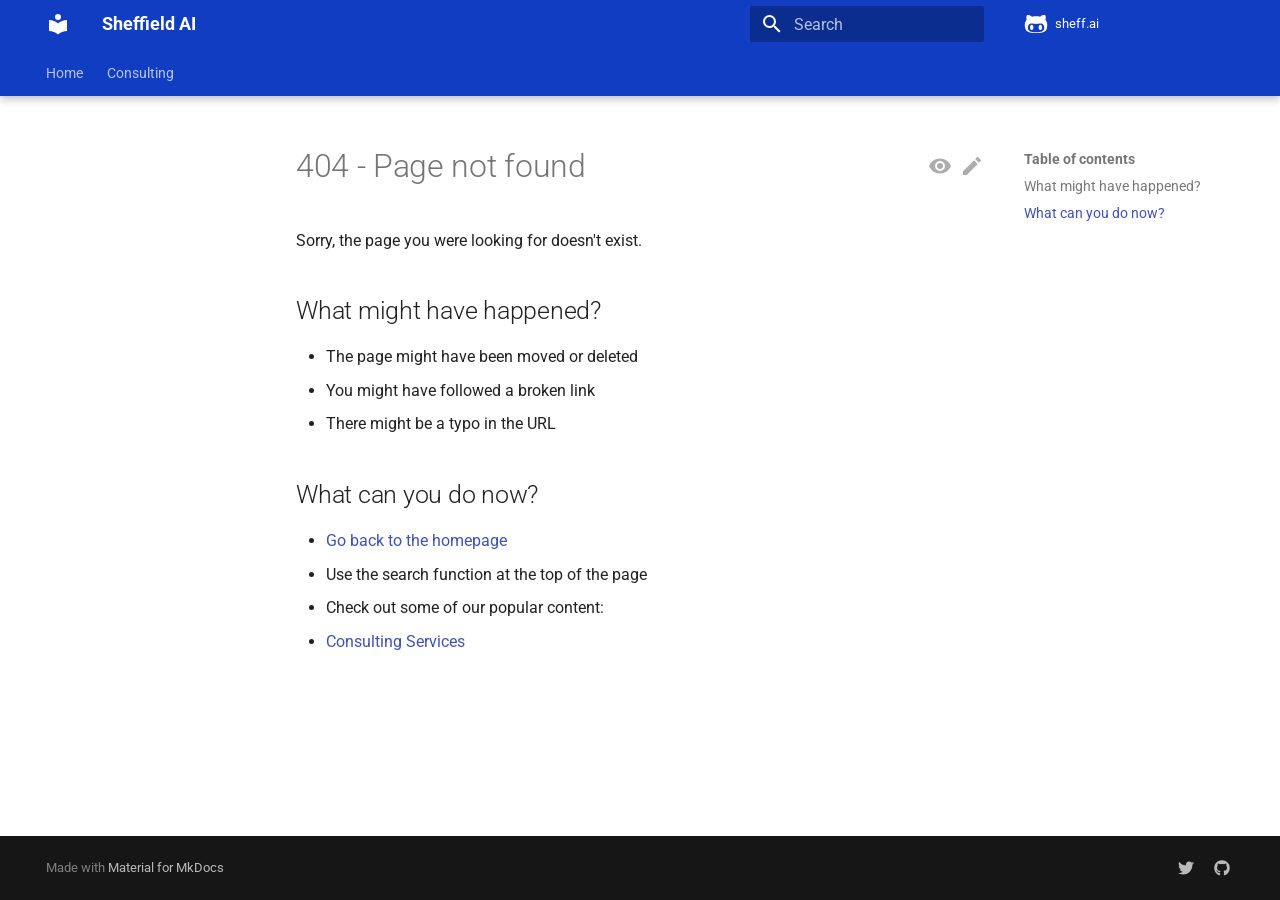
==== commit ceba29ce: "Deployed 734d447 with MkDocs version: 1.6.1" ====
--- a/404/index.html
+++ b/404/index.html
@@ -1 +1 @@
-<!doctype html><html lang=en class=no-js> <head><meta charset=utf-8><meta name=viewport content="width=device-width,initial-scale=1"><meta name=description content="Sheffield AI"><meta name=author content="Will Franceys"><link href=https://sheff.ai/404/ rel=canonical><link rel=icon href=../assets/images/favicon.png><meta name=generator content="mkdocs-1.6.1, mkdocs-material-9.6.7"><title>404 - Page not found - Sheffield AI</title><link rel=stylesheet href=../assets/stylesheets/main.8608ea7d.min.css><link rel=stylesheet href=../assets/stylesheets/palette.06af60db.min.css><style>:root{--md-admonition-icon--note:url('data:image/svg+xml;charset=utf-8,<svg xmlns="http://www.w3.org/2000/svg" viewBox="0 0 16 16"><path d="M1 7.775V2.75C1 1.784 1.784 1 2.75 1h5.025c.464 0 .91.184 1.238.513l6.25 6.25a1.75 1.75 0 0 1 0 2.474l-5.026 5.026a1.75 1.75 0 0 1-2.474 0l-6.25-6.25A1.75 1.75 0 0 1 1 7.775m1.5 0c0 .066.026.13.073.177l6.25 6.25a.25.25 0 0 0 .354 0l5.025-5.025a.25.25 0 0 0 0-.354l-6.25-6.25a.25.25 0 0 0-.177-.073H2.75a.25.25 0 0 0-.25.25ZM6 5a1 1 0 1 1 0 2 1 1 0 0 1 0-2"/></svg>');--md-admonition-icon--abstract:url('data:image/svg+xml;charset=utf-8,<svg xmlns="http://www.w3.org/2000/svg" viewBox="0 0 16 16"><path d="M2.5 1.75v11.5c0 .138.112.25.25.25h3.17a.75.75 0 0 1 0 1.5H2.75A1.75 1.75 0 0 1 1 13.25V1.75C1 .784 1.784 0 2.75 0h8.5C12.216 0 13 .784 13 1.75v7.736a.75.75 0 0 1-1.5 0V1.75a.25.25 0 0 0-.25-.25h-8.5a.25.25 0 0 0-.25.25m13.274 9.537zl-4.557 4.45a.75.75 0 0 1-1.055-.008l-1.943-1.95a.75.75 0 0 1 1.062-1.058l1.419 1.425 4.026-3.932a.75.75 0 1 1 1.048 1.074M4.75 4h4.5a.75.75 0 0 1 0 1.5h-4.5a.75.75 0 0 1 0-1.5M4 7.75A.75.75 0 0 1 4.75 7h2a.75.75 0 0 1 0 1.5h-2A.75.75 0 0 1 4 7.75"/></svg>');--md-admonition-icon--info:url('data:image/svg+xml;charset=utf-8,<svg xmlns="http://www.w3.org/2000/svg" viewBox="0 0 16 16"><path d="M0 8a8 8 0 1 1 16 0A8 8 0 0 1 0 8m8-6.5a6.5 6.5 0 1 0 0 13 6.5 6.5 0 0 0 0-13M6.5 7.75A.75.75 0 0 1 7.25 7h1a.75.75 0 0 1 .75.75v2.75h.25a.75.75 0 0 1 0 1.5h-2a.75.75 0 0 1 0-1.5h.25v-2h-.25a.75.75 0 0 1-.75-.75M8 6a1 1 0 1 1 0-2 1 1 0 0 1 0 2"/></svg>');--md-admonition-icon--tip:url('data:image/svg+xml;charset=utf-8,<svg xmlns="http://www.w3.org/2000/svg" viewBox="0 0 16 16"><path d="M3.499.75a.75.75 0 0 1 1.5 0v.996C5.9 2.903 6.793 3.65 7.662 4.376l.24.202c-.036-.694.055-1.422.426-2.163C9.1.873 10.794-.045 12.622.26 14.408.558 16 1.94 16 4.25c0 1.278-.954 2.575-2.44 2.734l.146.508.065.22c.203.701.412 1.455.476 2.226.142 1.707-.4 3.03-1.487 3.898C11.714 14.671 10.27 15 8.75 15h-6a.75.75 0 0 1 0-1.5h1.376a4.5 4.5 0 0 1-.563-1.191 3.84 3.84 0 0 1-.05-2.063 4.65 4.65 0 0 1-2.025-.293.75.75 0 0 1 .525-1.406c1.357.507 2.376-.006 2.698-.318l.009-.01a.747.747 0 0 1 1.06 0 .75.75 0 0 1-.012 1.074c-.912.92-.992 1.835-.768 2.586.221.74.745 1.337 1.196 1.621H8.75c1.343 0 2.398-.296 3.074-.836.635-.507 1.036-1.31.928-2.602-.05-.603-.216-1.224-.422-1.93l-.064-.221c-.12-.407-.246-.84-.353-1.29a2.4 2.4 0 0 1-.507-.441 3.1 3.1 0 0 1-.633-1.248.75.75 0 0 1 1.455-.364c.046.185.144.436.31.627.146.168.353.305.712.305.738 0 1.25-.615 1.25-1.25 0-1.47-.95-2.315-2.123-2.51-1.172-.196-2.227.387-2.706 1.345-.46.92-.27 1.774.019 3.062l.042.19.01.05c.348.443.666.949.94 1.553a.75.75 0 1 1-1.365.62c-.553-1.217-1.32-1.94-2.3-2.768L6.7 5.527c-.814-.68-1.75-1.462-2.692-2.619a3.7 3.7 0 0 0-1.023.88c-.406.495-.663 1.036-.722 1.508.116.122.306.21.591.239.388.038.797-.06 1.032-.19a.75.75 0 0 1 .728 1.31c-.515.287-1.23.439-1.906.373-.682-.067-1.473-.38-1.879-1.193L.75 5.677V5.5c0-.984.48-1.94 1.077-2.664.46-.559 1.05-1.055 1.673-1.353z"/></svg>');--md-admonition-icon--success:url('data:image/svg+xml;charset=utf-8,<svg xmlns="http://www.w3.org/2000/svg" viewBox="0 0 16 16"><path d="M13.78 4.22a.75.75 0 0 1 0 1.06l-7.25 7.25a.75.75 0 0 1-1.06 0L2.22 9.28a.75.75 0 0 1 .018-1.042.75.75 0 0 1 1.042-.018L6 10.94l6.72-6.72a.75.75 0 0 1 1.06 0"/></svg>');--md-admonition-icon--question:url('data:image/svg+xml;charset=utf-8,<svg xmlns="http://www.w3.org/2000/svg" viewBox="0 0 16 16"><path d="M0 8a8 8 0 1 1 16 0A8 8 0 0 1 0 8m8-6.5a6.5 6.5 0 1 0 0 13 6.5 6.5 0 0 0 0-13M6.92 6.085h.001a.749.749 0 1 1-1.342-.67c.169-.339.436-.701.849-.977C6.845 4.16 7.369 4 8 4a2.76 2.76 0 0 1 1.637.525c.503.377.863.965.863 1.725 0 .448-.115.83-.329 1.15-.205.307-.47.513-.692.662-.109.072-.22.138-.313.195l-.006.004a6 6 0 0 0-.26.16 1 1 0 0 0-.276.245.75.75 0 0 1-1.248-.832c.184-.264.42-.489.692-.661q.154-.1.313-.195l.007-.004c.1-.061.182-.11.258-.161a1 1 0 0 0 .277-.245C8.96 6.514 9 6.427 9 6.25a.61.61 0 0 0-.262-.525A1.27 1.27 0 0 0 8 5.5c-.369 0-.595.09-.74.187a1 1 0 0 0-.34.398M9 11a1 1 0 1 1-2 0 1 1 0 0 1 2 0"/></svg>');--md-admonition-icon--warning:url('data:image/svg+xml;charset=utf-8,<svg xmlns="http://www.w3.org/2000/svg" viewBox="0 0 16 16"><path d="M6.457 1.047c.659-1.234 2.427-1.234 3.086 0l6.082 11.378A1.75 1.75 0 0 1 14.082 15H1.918a1.75 1.75 0 0 1-1.543-2.575Zm1.763.707a.25.25 0 0 0-.44 0L1.698 13.132a.25.25 0 0 0 .22.368h12.164a.25.25 0 0 0 .22-.368Zm.53 3.996v2.5a.75.75 0 0 1-1.5 0v-2.5a.75.75 0 0 1 1.5 0M9 11a1 1 0 1 1-2 0 1 1 0 0 1 2 0"/></svg>');--md-admonition-icon--failure:url('data:image/svg+xml;charset=utf-8,<svg xmlns="http://www.w3.org/2000/svg" viewBox="0 0 16 16"><path d="M2.344 2.343za8 8 0 0 1 11.314 11.314A8.002 8.002 0 0 1 .234 10.089a8 8 0 0 1 2.11-7.746m1.06 10.253a6.5 6.5 0 1 0 9.108-9.275 6.5 6.5 0 0 0-9.108 9.275M6.03 4.97 8 6.94l1.97-1.97a.749.749 0 0 1 1.275.326.75.75 0 0 1-.215.734L9.06 8l1.97 1.97a.749.749 0 0 1-.326 1.275.75.75 0 0 1-.734-.215L8 9.06l-1.97 1.97a.749.749 0 0 1-1.275-.326.75.75 0 0 1 .215-.734L6.94 8 4.97 6.03a.75.75 0 0 1 .018-1.042.75.75 0 0 1 1.042-.018"/></svg>');--md-admonition-icon--danger:url('data:image/svg+xml;charset=utf-8,<svg xmlns="http://www.w3.org/2000/svg" viewBox="0 0 16 16"><path d="M9.504.43a1.516 1.516 0 0 1 2.437 1.713L10.415 5.5h2.123c1.57 0 2.346 1.909 1.22 3.004l-7.34 7.142a1.25 1.25 0 0 1-.871.354h-.302a1.25 1.25 0 0 1-1.157-1.723L5.633 10.5H3.462c-1.57 0-2.346-1.909-1.22-3.004zm1.047 1.074L3.286 8.571A.25.25 0 0 0 3.462 9H6.75a.75.75 0 0 1 .694 1.034l-1.713 4.188 6.982-6.793A.25.25 0 0 0 12.538 7H9.25a.75.75 0 0 1-.683-1.06l2.008-4.418.003-.006-.004-.009-.006-.006-.008-.001q-.005 0-.009.004"/></svg>');--md-admonition-icon--bug:url('data:image/svg+xml;charset=utf-8,<svg xmlns="http://www.w3.org/2000/svg" viewBox="0 0 16 16"><path d="M4.72.22a.75.75 0 0 1 1.06 0l1 .999a3.5 3.5 0 0 1 2.441 0l.999-1a.748.748 0 0 1 1.265.332.75.75 0 0 1-.205.729l-.775.776c.616.63.995 1.493.995 2.444v.327q0 .15-.025.292c.408.14.764.392 1.029.722l1.968-.787a.75.75 0 0 1 .556 1.392L13 7.258V9h2.25a.75.75 0 0 1 0 1.5H13v.5q-.002.615-.141 1.186l2.17.868a.75.75 0 0 1-.557 1.392l-2.184-.873A5 5 0 0 1 8 16a5 5 0 0 1-4.288-2.427l-2.183.873a.75.75 0 0 1-.558-1.392l2.17-.868A5 5 0 0 1 3 11v-.5H.75a.75.75 0 0 1 0-1.5H3V7.258L.971 6.446a.75.75 0 0 1 .558-1.392l1.967.787c.265-.33.62-.583 1.03-.722a1.7 1.7 0 0 1-.026-.292V4.5c0-.951.38-1.814.995-2.444L4.72 1.28a.75.75 0 0 1 0-1.06m.53 6.28a.75.75 0 0 0-.75.75V11a3.5 3.5 0 1 0 7 0V7.25a.75.75 0 0 0-.75-.75ZM6.173 5h3.654A.17.17 0 0 0 10 4.827V4.5a2 2 0 1 0-4 0v.327c0 .096.077.173.173.173"/></svg>');--md-admonition-icon--example:url('data:image/svg+xml;charset=utf-8,<svg xmlns="http://www.w3.org/2000/svg" viewBox="0 0 16 16"><path d="M5 5.782V2.5h-.25a.75.75 0 0 1 0-1.5h6.5a.75.75 0 0 1 0 1.5H11v3.282l3.666 5.76C15.619 13.04 14.543 15 12.767 15H3.233c-1.776 0-2.852-1.96-1.899-3.458Zm-2.4 6.565a.75.75 0 0 0 .633 1.153h9.534a.75.75 0 0 0 .633-1.153L12.225 10.5h-8.45ZM9.5 2.5h-3V6c0 .143-.04.283-.117.403L4.73 9h6.54L9.617 6.403A.75.75 0 0 1 9.5 6Z"/></svg>');--md-admonition-icon--quote:url('data:image/svg+xml;charset=utf-8,<svg xmlns="http://www.w3.org/2000/svg" viewBox="0 0 16 16"><path d="M1.75 2.5h10.5a.75.75 0 0 1 0 1.5H1.75a.75.75 0 0 1 0-1.5m4 5h8.5a.75.75 0 0 1 0 1.5h-8.5a.75.75 0 0 1 0-1.5m0 5h8.5a.75.75 0 0 1 0 1.5h-8.5a.75.75 0 0 1 0-1.5M2.5 7.75v6a.75.75 0 0 1-1.5 0v-6a.75.75 0 0 1 1.5 0"/></svg>');}</style><link rel=preconnect href=https://fonts.gstatic.com crossorigin><link rel=stylesheet href="https://fonts.googleapis.com/css?family=Roboto:300,300i,400,400i,700,700i%7CRoboto+Mono:400,400i,700,700i&display=fallback"><style>:root{--md-text-font:"Roboto";--md-code-font:"Roboto Mono"}</style><link rel=stylesheet href=../assets/_mkdocstrings.css><link rel=stylesheet href=../stylesheets/extra.css><script>__md_scope=new URL("..",location),__md_hash=e=>[...e].reduce(((e,_)=>(e<<5)-e+_.charCodeAt(0)),0),__md_get=(e,_=localStorage,t=__md_scope)=>JSON.parse(_.getItem(t.pathname+"."+e)),__md_set=(e,_,t=localStorage,a=__md_scope)=>{try{t.setItem(a.pathname+"."+e,JSON.stringify(_))}catch(e){}}</script><meta property=og:type content=website><meta property=og:title content="404 - Page not found - Sheffield AI"><meta property=og:description content="Sheffield AI"><meta property=og:image content=https://sheff.ai/assets/images/social/404.png><meta property=og:image:type content=image/png><meta property=og:image:width content=1200><meta property=og:image:height content=630><meta content=https://sheff.ai/404/ property=og:url><meta name=twitter:card content=summary_large_image><meta name=twitter:title content="404 - Page not found - Sheffield AI"><meta name=twitter:description content="Sheffield AI"><meta name=twitter:image content=https://sheff.ai/assets/images/social/404.png></head> <body dir=ltr data-md-color-scheme=youtube data-md-color-primary=indigo data-md-color-accent=indigo> <input class=md-toggle data-md-toggle=drawer type=checkbox id=__drawer autocomplete=off> <input class=md-toggle data-md-toggle=search type=checkbox id=__search autocomplete=off> <label class=md-overlay for=__drawer></label> <div data-md-component=skip> <a href=#404-page-not-found class=md-skip> Skip to content </a> </div> <div data-md-component=announce> </div> <header class="md-header md-header--shadow md-header--lifted" data-md-component=header> <nav class="md-header__inner md-grid" aria-label=Header> <a href=.. title="Sheffield AI" class="md-header__button md-logo" aria-label="Sheffield AI" data-md-component=logo> <svg xmlns=http://www.w3.org/2000/svg viewbox="0 0 24 24"><path d="M12 8a3 3 0 0 0 3-3 3 3 0 0 0-3-3 3 3 0 0 0-3 3 3 3 0 0 0 3 3m0 3.54C9.64 9.35 6.5 8 3 8v11c3.5 0 6.64 1.35 9 3.54 2.36-2.19 5.5-3.54 9-3.54V8c-3.5 0-6.64 1.35-9 3.54"/></svg> </a> <label class="md-header__button md-icon" for=__drawer> <svg xmlns=http://www.w3.org/2000/svg viewbox="0 0 24 24"><path d="M3 6h18v2H3zm0 5h18v2H3zm0 5h18v2H3z"/></svg> </label> <div class=md-header__title data-md-component=header-title> <div class=md-header__ellipsis> <div class=md-header__topic> <span class=md-ellipsis> Sheffield AI </span> </div> <div class=md-header__topic data-md-component=header-topic> <span class=md-ellipsis> 404 - Page not found </span> </div> </div> </div> <form class=md-header__option data-md-component=palette> <input class=md-option data-md-color-media data-md-color-scheme=youtube data-md-color-primary=indigo data-md-color-accent=indigo aria-hidden=true type=radio name=__palette id=__palette_0> </form> <script>var palette=__md_get("__palette");if(palette&&palette.color){if("(prefers-color-scheme)"===palette.color.media){var media=matchMedia("(prefers-color-scheme: light)"),input=document.querySelector(media.matches?"[data-md-color-media='(prefers-color-scheme: light)']":"[data-md-color-media='(prefers-color-scheme: dark)']");palette.color.media=input.getAttribute("data-md-color-media"),palette.color.scheme=input.getAttribute("data-md-color-scheme"),palette.color.primary=input.getAttribute("data-md-color-primary"),palette.color.accent=input.getAttribute("data-md-color-accent")}for(var[key,value]of Object.entries(palette.color))document.body.setAttribute("data-md-color-"+key,value)}</script> <label class="md-header__button md-icon" for=__search> <svg xmlns=http://www.w3.org/2000/svg viewbox="0 0 24 24"><path d="M9.5 3A6.5 6.5 0 0 1 16 9.5c0 1.61-.59 3.09-1.56 4.23l.27.27h.79l5 5-1.5 1.5-5-5v-.79l-.27-.27A6.52 6.52 0 0 1 9.5 16 6.5 6.5 0 0 1 3 9.5 6.5 6.5 0 0 1 9.5 3m0 2C7 5 5 7 5 9.5S7 14 9.5 14 14 12 14 9.5 12 5 9.5 5"/></svg> </label> <div class=md-search data-md-component=search role=dialog> <label class=md-search__overlay for=__search></label> <div class=md-search__inner role=search> <form class=md-search__form name=search> <input type=text class=md-search__input name=query aria-label=Search placeholder=Search autocapitalize=off autocorrect=off autocomplete=off spellcheck=false data-md-component=search-query required> <label class="md-search__icon md-icon" for=__search> <svg xmlns=http://www.w3.org/2000/svg viewbox="0 0 24 24"><path d="M9.5 3A6.5 6.5 0 0 1 16 9.5c0 1.61-.59 3.09-1.56 4.23l.27.27h.79l5 5-1.5 1.5-5-5v-.79l-.27-.27A6.52 6.52 0 0 1 9.5 16 6.5 6.5 0 0 1 3 9.5 6.5 6.5 0 0 1 9.5 3m0 2C7 5 5 7 5 9.5S7 14 9.5 14 14 12 14 9.5 12 5 9.5 5"/></svg> <svg xmlns=http://www.w3.org/2000/svg viewbox="0 0 24 24"><path d="M20 11v2H8l5.5 5.5-1.42 1.42L4.16 12l7.92-7.92L13.5 5.5 8 11z"/></svg> </label> <nav class=md-search__options aria-label=Search> <a href=javascript:void(0) class="md-search__icon md-icon" title=Share aria-label=Share data-clipboard data-clipboard-text data-md-component=search-share tabindex=-1> <svg xmlns=http://www.w3.org/2000/svg viewbox="0 0 24 24"><path d="M18 16.08c-.76 0-1.44.3-1.96.77L8.91 12.7c.05-.23.09-.46.09-.7s-.04-.47-.09-.7l7.05-4.11c.54.5 1.25.81 2.04.81a3 3 0 0 0 3-3 3 3 0 0 0-3-3 3 3 0 0 0-3 3c0 .24.04.47.09.7L8.04 9.81C7.5 9.31 6.79 9 6 9a3 3 0 0 0-3 3 3 3 0 0 0 3 3c.79 0 1.5-.31 2.04-.81l7.12 4.15c-.05.21-.08.43-.08.66 0 1.61 1.31 2.91 2.92 2.91s2.92-1.3 2.92-2.91A2.92 2.92 0 0 0 18 16.08"/></svg> </a> <button type=reset class="md-search__icon md-icon" title=Clear aria-label=Clear tabindex=-1> <svg xmlns=http://www.w3.org/2000/svg viewbox="0 0 24 24"><path d="M19 6.41 17.59 5 12 10.59 6.41 5 5 6.41 10.59 12 5 17.59 6.41 19 12 13.41 17.59 19 19 17.59 13.41 12z"/></svg> </button> </nav> <div class=md-search__suggest data-md-component=search-suggest></div> </form> <div class=md-search__output> <div class=md-search__scrollwrap tabindex=0 data-md-scrollfix> <div class=md-search-result data-md-component=search-result> <div class=md-search-result__meta> Initializing search </div> <ol class=md-search-result__list role=presentation></ol> </div> </div> </div> </div> </div> <div class=md-header__source> <a href=https://github.com/wfranceys/sheff.ai title="Go to repository" class=md-source data-md-component=source> <div class="md-source__icon md-icon"> <svg xmlns=http://www.w3.org/2000/svg viewbox="0 0 480 512"><!-- Font Awesome Free 6.7.2 by @fontawesome - https://fontawesome.com License - https://fontawesome.com/license/free (Icons: CC BY 4.0, Fonts: SIL OFL 1.1, Code: MIT License) Copyright 2024 Fonticons, Inc.--><path d="M186.1 328.7c0 20.9-10.9 55.1-36.7 55.1s-36.7-34.2-36.7-55.1 10.9-55.1 36.7-55.1 36.7 34.2 36.7 55.1M480 278.2c0 31.9-3.2 65.7-17.5 95-37.9 76.6-142.1 74.8-216.7 74.8-75.8 0-186.2 2.7-225.6-74.8-14.6-29-20.2-63.1-20.2-95 0-41.9 13.9-81.5 41.5-113.6-5.2-15.8-7.7-32.4-7.7-48.8 0-21.5 4.9-32.3 14.6-51.8 45.3 0 74.3 9 108.8 36 29-6.9 58.8-10 88.7-10 27 0 54.2 2.9 80.4 9.2 34-26.7 63-35.2 107.8-35.2 9.8 19.5 14.6 30.3 14.6 51.8 0 16.4-2.6 32.7-7.7 48.2 27.5 32.4 39 72.3 39 114.2m-64.3 50.5c0-43.9-26.7-82.6-73.5-82.6-18.9 0-37 3.4-56 6-14.9 2.3-29.8 3.2-45.1 3.2-15.2 0-30.1-.9-45.1-3.2-18.7-2.6-37-6-56-6-46.8 0-73.5 38.7-73.5 82.6 0 87.8 80.4 101.3 150.4 101.3h48.2c70.3 0 150.6-13.4 150.6-101.3m-82.6-55.1c-25.8 0-36.7 34.2-36.7 55.1s10.9 55.1 36.7 55.1 36.7-34.2 36.7-55.1-10.9-55.1-36.7-55.1"/></svg> </div> <div class=md-source__repository> sheff.ai </div> </a> </div> </nav> <nav class=md-tabs aria-label=Tabs data-md-component=tabs> <div class=md-grid> <ul class=md-tabs__list> <li class=md-tabs__item> <a href=.. class=md-tabs__link> Home </a> </li> <li class=md-tabs__item> <a href=../services/ class=md-tabs__link> Consulting </a> </li> </ul> </div> </nav> </header> <div class=md-container data-md-component=container> <main class=md-main data-md-component=main> <div class="md-main__inner md-grid"> <div class="md-sidebar md-sidebar--primary" data-md-component=sidebar data-md-type=navigation> <div class=md-sidebar__scrollwrap> <div class=md-sidebar__inner> <nav class="md-nav md-nav--primary md-nav--lifted" aria-label=Navigation data-md-level=0> <label class=md-nav__title for=__drawer> <a href=.. title="Sheffield AI" class="md-nav__button md-logo" aria-label="Sheffield AI" data-md-component=logo> <svg xmlns=http://www.w3.org/2000/svg viewbox="0 0 24 24"><path d="M12 8a3 3 0 0 0 3-3 3 3 0 0 0-3-3 3 3 0 0 0-3 3 3 3 0 0 0 3 3m0 3.54C9.64 9.35 6.5 8 3 8v11c3.5 0 6.64 1.35 9 3.54 2.36-2.19 5.5-3.54 9-3.54V8c-3.5 0-6.64 1.35-9 3.54"/></svg> </a> Sheffield AI </label> <div class=md-nav__source> <a href=https://github.com/wfranceys/sheff.ai title="Go to repository" class=md-source data-md-component=source> <div class="md-source__icon md-icon"> <svg xmlns=http://www.w3.org/2000/svg viewbox="0 0 480 512"><!-- Font Awesome Free 6.7.2 by @fontawesome - https://fontawesome.com License - https://fontawesome.com/license/free (Icons: CC BY 4.0, Fonts: SIL OFL 1.1, Code: MIT License) Copyright 2024 Fonticons, Inc.--><path d="M186.1 328.7c0 20.9-10.9 55.1-36.7 55.1s-36.7-34.2-36.7-55.1 10.9-55.1 36.7-55.1 36.7 34.2 36.7 55.1M480 278.2c0 31.9-3.2 65.7-17.5 95-37.9 76.6-142.1 74.8-216.7 74.8-75.8 0-186.2 2.7-225.6-74.8-14.6-29-20.2-63.1-20.2-95 0-41.9 13.9-81.5 41.5-113.6-5.2-15.8-7.7-32.4-7.7-48.8 0-21.5 4.9-32.3 14.6-51.8 45.3 0 74.3 9 108.8 36 29-6.9 58.8-10 88.7-10 27 0 54.2 2.9 80.4 9.2 34-26.7 63-35.2 107.8-35.2 9.8 19.5 14.6 30.3 14.6 51.8 0 16.4-2.6 32.7-7.7 48.2 27.5 32.4 39 72.3 39 114.2m-64.3 50.5c0-43.9-26.7-82.6-73.5-82.6-18.9 0-37 3.4-56 6-14.9 2.3-29.8 3.2-45.1 3.2-15.2 0-30.1-.9-45.1-3.2-18.7-2.6-37-6-56-6-46.8 0-73.5 38.7-73.5 82.6 0 87.8 80.4 101.3 150.4 101.3h48.2c70.3 0 150.6-13.4 150.6-101.3m-82.6-55.1c-25.8 0-36.7 34.2-36.7 55.1s10.9 55.1 36.7 55.1 36.7-34.2 36.7-55.1-10.9-55.1-36.7-55.1"/></svg> </div> <div class=md-source__repository> sheff.ai </div> </a> </div> <ul class=md-nav__list data-md-scrollfix> <li class="md-nav__item md-nav__item--pruned md-nav__item--nested"> <a href=.. class=md-nav__link> <span class=md-ellipsis> Home </span> <span class="md-nav__icon md-icon"></span> </a> </li> <li class="md-nav__item md-nav__item--pruned md-nav__item--nested"> <a href=../services/ class=md-nav__link> <span class=md-ellipsis> Consulting </span> <span class="md-nav__icon md-icon"></span> </a> </li> </ul> </nav> </div> </div> </div> <div class="md-sidebar md-sidebar--secondary" data-md-component=sidebar data-md-type=toc> <div class=md-sidebar__scrollwrap> <div class=md-sidebar__inner> <nav class="md-nav md-nav--secondary" aria-label="Table of contents"> <label class=md-nav__title for=__toc> <span class="md-nav__icon md-icon"></span> Table of contents </label> <ul class=md-nav__list data-md-component=toc data-md-scrollfix> <li class=md-nav__item> <a href=#what-might-have-happened class=md-nav__link> <span class=md-ellipsis> What might have happened? </span> </a> </li> <li class=md-nav__item> <a href=#what-can-you-do-now class=md-nav__link> <span class=md-ellipsis> What can you do now? </span> </a> </li> </ul> </nav> </div> </div> </div> <div class=md-content data-md-component=content> <article class="md-content__inner md-typeset"> <a href=https://github.com/wfranceys/sheff.ai/edit/main/docs/404.md title="Edit this page" class="md-content__button md-icon"> <svg xmlns=http://www.w3.org/2000/svg viewbox="0 0 24 24"><path d="M20.71 7.04c.39-.39.39-1.04 0-1.41l-2.34-2.34c-.37-.39-1.02-.39-1.41 0l-1.84 1.83 3.75 3.75M3 17.25V21h3.75L17.81 9.93l-3.75-3.75z"/></svg> </a> <a href=https://github.com/wfranceys/sheff.ai/raw/main/docs/404.md title="View source of this page" class="md-content__button md-icon"> <svg xmlns=http://www.w3.org/2000/svg viewbox="0 0 24 24"><path d="M12 9a3 3 0 0 0-3 3 3 3 0 0 0 3 3 3 3 0 0 0 3-3 3 3 0 0 0-3-3m0 8a5 5 0 0 1-5-5 5 5 0 0 1 5-5 5 5 0 0 1 5 5 5 5 0 0 1-5 5m0-12.5C7 4.5 2.73 7.61 1 12c1.73 4.39 6 7.5 11 7.5s9.27-3.11 11-7.5c-1.73-4.39-6-7.5-11-7.5"/></svg> </a> <h1 id=404-page-not-found>404 - Page not found<a class=headerlink href=#404-page-not-found title="Permanent link">&para;</a></h1> <p>Sorry, the page you were looking for doesn't exist.</p> <h2 id=what-might-have-happened>What might have happened?<a class=headerlink href=#what-might-have-happened title="Permanent link">&para;</a></h2> <ul> <li>The page might have been moved or deleted</li> <li>You might have followed a broken link</li> <li>There might be a typo in the URL</li> </ul> <h2 id=what-can-you-do-now>What can you do now?<a class=headerlink href=#what-can-you-do-now title="Permanent link">&para;</a></h2> <ul> <li><a href=/ >Go back to the homepage</a></li> <li>Use the search function at the top of the page</li> <li>Check out some of our popular content:</li> <li><a href=/services/ >Consulting Services</a></li> </ul> </article> </div> <script>var tabs=__md_get("__tabs");if(Array.isArray(tabs))e:for(var set of document.querySelectorAll(".tabbed-set")){var labels=set.querySelector(".tabbed-labels");for(var tab of tabs)for(var label of labels.getElementsByTagName("label"))if(label.innerText.trim()===tab){var input=document.getElementById(label.htmlFor);input.checked=!0;continue e}}</script> <script>var target=document.getElementById(location.hash.slice(1));target&&target.name&&(target.checked=target.name.startsWith("__tabbed_"))</script> </div> <button type=button class="md-top md-icon" data-md-component=top hidden> <svg xmlns=http://www.w3.org/2000/svg viewbox="0 0 24 24"><path d="M13 20h-2V8l-5.5 5.5-1.42-1.42L12 4.16l7.92 7.92-1.42 1.42L13 8z"/></svg> Back to top </button> </main> <footer class=md-footer> <div class="md-footer-meta md-typeset"> <div class="md-footer-meta__inner md-grid"> <div class=md-copyright> Made with <a href=https://squidfunk.github.io/mkdocs-material/ target=_blank rel=noopener> Material for MkDocs </a> </div> <div class=md-social> <a href=https://x.com/willfranceys target=_blank rel=noopener title=x.com class=md-social__link> <svg xmlns=http://www.w3.org/2000/svg viewbox="0 0 512 512"><!-- Font Awesome Free 6.7.2 by @fontawesome - https://fontawesome.com License - https://fontawesome.com/license/free (Icons: CC BY 4.0, Fonts: SIL OFL 1.1, Code: MIT License) Copyright 2024 Fonticons, Inc.--><path d="M459.37 151.716c.325 4.548.325 9.097.325 13.645 0 138.72-105.583 298.558-298.558 298.558-59.452 0-114.68-17.219-161.137-47.106 8.447.974 16.568 1.299 25.34 1.299 49.055 0 94.213-16.568 130.274-44.832-46.132-.975-84.792-31.188-98.112-72.772 6.498.974 12.995 1.624 19.818 1.624 9.421 0 18.843-1.3 27.614-3.573-48.081-9.747-84.143-51.98-84.143-102.985v-1.299c13.969 7.797 30.214 12.67 47.431 13.319-28.264-18.843-46.781-51.005-46.781-87.391 0-19.492 5.197-37.36 14.294-52.954 51.655 63.675 129.3 105.258 216.365 109.807-1.624-7.797-2.599-15.918-2.599-24.04 0-57.828 46.782-104.934 104.934-104.934 30.213 0 57.502 12.67 76.67 33.137 23.715-4.548 46.456-13.32 66.599-25.34-7.798 24.366-24.366 44.833-46.132 57.827 21.117-2.273 41.584-8.122 60.426-16.243-14.292 20.791-32.161 39.308-52.628 54.253"/></svg> </a> <a href=https://github.com/wfranceys/sheff.ai target=_blank rel=noopener title=github.com class=md-social__link> <svg xmlns=http://www.w3.org/2000/svg viewbox="0 0 496 512"><!-- Font Awesome Free 6.7.2 by @fontawesome - https://fontawesome.com License - https://fontawesome.com/license/free (Icons: CC BY 4.0, Fonts: SIL OFL 1.1, Code: MIT License) Copyright 2024 Fonticons, Inc.--><path d="M165.9 397.4c0 2-2.3 3.6-5.2 3.6-3.3.3-5.6-1.3-5.6-3.6 0-2 2.3-3.6 5.2-3.6 3-.3 5.6 1.3 5.6 3.6m-31.1-4.5c-.7 2 1.3 4.3 4.3 4.9 2.6 1 5.6 0 6.2-2s-1.3-4.3-4.3-5.2c-2.6-.7-5.5.3-6.2 2.3m44.2-1.7c-2.9.7-4.9 2.6-4.6 4.9.3 2 2.9 3.3 5.9 2.6 2.9-.7 4.9-2.6 4.6-4.6-.3-1.9-3-3.2-5.9-2.9M244.8 8C106.1 8 0 113.3 0 252c0 110.9 69.8 205.8 169.5 239.2 12.8 2.3 17.3-5.6 17.3-12.1 0-6.2-.3-40.4-.3-61.4 0 0-70 15-84.7-29.8 0 0-11.4-29.1-27.8-36.6 0 0-22.9-15.7 1.6-15.4 0 0 24.9 2 38.6 25.8 21.9 38.6 58.6 27.5 72.9 20.9 2.3-16 8.8-27.1 16-33.7-55.9-6.2-112.3-14.3-112.3-110.5 0-27.5 7.6-41.3 23.6-58.9-2.6-6.5-11.1-33.3 2.6-67.9 20.9-6.5 69 27 69 27 20-5.6 41.5-8.5 62.8-8.5s42.8 2.9 62.8 8.5c0 0 48.1-33.6 69-27 13.7 34.7 5.2 61.4 2.6 67.9 16 17.7 25.8 31.5 25.8 58.9 0 96.5-58.9 104.2-114.8 110.5 9.2 7.9 17 22.9 17 46.4 0 33.7-.3 75.4-.3 83.6 0 6.5 4.6 14.4 17.3 12.1C428.2 457.8 496 362.9 496 252 496 113.3 383.5 8 244.8 8M97.2 352.9c-1.3 1-1 3.3.7 5.2 1.6 1.6 3.9 2.3 5.2 1 1.3-1 1-3.3-.7-5.2-1.6-1.6-3.9-2.3-5.2-1m-10.8-8.1c-.7 1.3.3 2.9 2.3 3.9 1.6 1 3.6.7 4.3-.7.7-1.3-.3-2.9-2.3-3.9-2-.6-3.6-.3-4.3.7m32.4 35.6c-1.6 1.3-1 4.3 1.3 6.2 2.3 2.3 5.2 2.6 6.5 1 1.3-1.3.7-4.3-1.3-6.2-2.2-2.3-5.2-2.6-6.5-1m-11.4-14.7c-1.6 1-1.6 3.6 0 5.9s4.3 3.3 5.6 2.3c1.6-1.3 1.6-3.9 0-6.2-1.4-2.3-4-3.3-5.6-2"/></svg> </a> </div> </div> </div> </footer> </div> <div class=md-dialog data-md-component=dialog> <div class="md-dialog__inner md-typeset"></div> </div> <div class=md-progress data-md-component=progress role=progressbar></div> <script id=__config type=application/json>{"base": "..", "features": ["announce.dismiss", "content.action.edit", "content.action.view", "content.code.annotate", "content.code.copy", "content.code.select", "content.tabs.link", "content.tooltips", "header.autohide", "navigation.expand", "navigation.footer", "navigation.indexes", "navigation.instant", "navigation.instant.prefetch", "navigation.instant.progress", "navigation.prune", "navigation.sections", "navigation.tabs", "navigation.tabs.sticky", "navigation.top", "navigation.tracking", "search.highlight", "search.share", "search.suggest", "toc.follow"], "search": "../assets/javascripts/workers/search.f8cc74c7.min.js", "translations": {"clipboard.copied": "Copied to clipboard", "clipboard.copy": "Copy to clipboard", "search.result.more.one": "1 more on this page", "search.result.more.other": "# more on this page", "search.result.none": "No matching documents", "search.result.one": "1 matching document", "search.result.other": "# matching documents", "search.result.placeholder": "Type to start searching", "search.result.term.missing": "Missing", "select.version": "Select version"}}</script> <script src=../assets/javascripts/bundle.c8b220af.min.js></script> </body> </html>+<!doctype html><html lang=en class=no-js> <head><meta charset=utf-8><meta name=viewport content="width=device-width,initial-scale=1"><meta name=description content="Sheffield AI"><meta name=author content="Will Franceys"><link href=https://sheff.ai/404/ rel=canonical><link rel=icon href=../assets/images/favicon.png><meta name=generator content="mkdocs-1.6.1, mkdocs-material-9.7.5"><title>404 - Page not found - Sheffield AI</title><link rel=stylesheet href=../assets/stylesheets/main.484c7ddc.min.css><link rel=stylesheet href=../assets/stylesheets/palette.ab4e12ef.min.css><style>:root{--md-admonition-icon--note:url('data:image/svg+xml;charset=utf-8,%3Csvg%20xmlns%3D%22http%3A//www.w3.org/2000/svg%22%20viewBox%3D%220%200%2016%2016%22%3E%3Cpath%20d%3D%22M1%207.775V2.75C1%201.784%201.784%201%202.75%201h5.025c.464%200%20.91.184%201.238.513l6.25%206.25a1.75%201.75%200%200%201%200%202.474l-5.026%205.026a1.75%201.75%200%200%201-2.474%200l-6.25-6.25A1.75%201.75%200%200%201%201%207.775m1.5%200c0%20.066.026.13.073.177l6.25%206.25a.25.25%200%200%200%20.354%200l5.025-5.025a.25.25%200%200%200%200-.354l-6.25-6.25a.25.25%200%200%200-.177-.073H2.75a.25.25%200%200%200-.25.25ZM6%205a1%201%200%201%201%200%202%201%201%200%200%201%200-2%22/%3E%3C/svg%3E');--md-admonition-icon--abstract:url('data:image/svg+xml;charset=utf-8,%3Csvg%20xmlns%3D%22http%3A//www.w3.org/2000/svg%22%20viewBox%3D%220%200%2016%2016%22%3E%3Cpath%20d%3D%22M2.5%201.75v11.5c0%20.138.112.25.25.25h3.17a.75.75%200%200%201%200%201.5H2.75A1.75%201.75%200%200%201%201%2013.25V1.75C1%20.784%201.784%200%202.75%200h8.5C12.216%200%2013%20.784%2013%201.75v7.736a.75.75%200%200%201-1.5%200V1.75a.25.25%200%200%200-.25-.25h-8.5a.25.25%200%200%200-.25.25m13.274%209.537zl-4.557%204.45a.75.75%200%200%201-1.055-.008l-1.943-1.95a.75.75%200%200%201%201.062-1.058l1.419%201.425%204.026-3.932a.75.75%200%201%201%201.048%201.074M4.75%204h4.5a.75.75%200%200%201%200%201.5h-4.5a.75.75%200%200%201%200-1.5M4%207.75A.75.75%200%200%201%204.75%207h2a.75.75%200%200%201%200%201.5h-2A.75.75%200%200%201%204%207.75%22/%3E%3C/svg%3E');--md-admonition-icon--info:url('data:image/svg+xml;charset=utf-8,%3Csvg%20xmlns%3D%22http%3A//www.w3.org/2000/svg%22%20viewBox%3D%220%200%2016%2016%22%3E%3Cpath%20d%3D%22M0%208a8%208%200%201%201%2016%200A8%208%200%200%201%200%208m8-6.5a6.5%206.5%200%201%200%200%2013%206.5%206.5%200%200%200%200-13M6.5%207.75A.75.75%200%200%201%207.25%207h1a.75.75%200%200%201%20.75.75v2.75h.25a.75.75%200%200%201%200%201.5h-2a.75.75%200%200%201%200-1.5h.25v-2h-.25a.75.75%200%200%201-.75-.75M8%206a1%201%200%201%201%200-2%201%201%200%200%201%200%202%22/%3E%3C/svg%3E');--md-admonition-icon--tip:url('data:image/svg+xml;charset=utf-8,%3Csvg%20xmlns%3D%22http%3A//www.w3.org/2000/svg%22%20viewBox%3D%220%200%2016%2016%22%3E%3Cpath%20d%3D%22M3.499.75a.75.75%200%200%201%201.5%200v.996C5.9%202.903%206.793%203.65%207.662%204.376l.24.202c-.036-.694.055-1.422.426-2.163C9.1.873%2010.794-.045%2012.622.26%2014.408.558%2016%201.94%2016%204.25c0%201.278-.954%202.575-2.44%202.734l.146.508.065.22c.203.701.412%201.455.476%202.226.142%201.707-.4%203.03-1.487%203.898C11.714%2014.671%2010.27%2015%208.75%2015h-6a.75.75%200%200%201%200-1.5h1.376a4.5%204.5%200%200%201-.563-1.191%203.84%203.84%200%200%201-.05-2.063%204.65%204.65%200%200%201-2.025-.293.75.75%200%200%201%20.525-1.406c1.357.507%202.376-.006%202.698-.318l.009-.01a.747.747%200%200%201%201.06%200%20.75.75%200%200%201-.012%201.074c-.912.92-.992%201.835-.768%202.586.221.74.745%201.337%201.196%201.621H8.75c1.343%200%202.398-.296%203.074-.836.635-.507%201.036-1.31.928-2.602-.05-.603-.216-1.224-.422-1.93l-.064-.221c-.12-.407-.246-.84-.353-1.29a2.4%202.4%200%200%201-.507-.441%203.1%203.1%200%200%201-.633-1.248.75.75%200%200%201%201.455-.364c.046.185.144.436.31.627.146.168.353.305.712.305.738%200%201.25-.615%201.25-1.25%200-1.47-.95-2.315-2.123-2.51-1.172-.196-2.227.387-2.706%201.345-.46.92-.27%201.774.019%203.062l.042.19.01.05c.348.443.666.949.94%201.553a.75.75%200%201%201-1.365.62c-.553-1.217-1.32-1.94-2.3-2.768L6.7%205.527c-.814-.68-1.75-1.462-2.692-2.619a3.7%203.7%200%200%200-1.023.88c-.406.495-.663%201.036-.722%201.508.116.122.306.21.591.239.388.038.797-.06%201.032-.19a.75.75%200%200%201%20.728%201.31c-.515.287-1.23.439-1.906.373-.682-.067-1.473-.38-1.879-1.193L.75%205.677V5.5c0-.984.48-1.94%201.077-2.664.46-.559%201.05-1.055%201.673-1.353z%22/%3E%3C/svg%3E');--md-admonition-icon--success:url('data:image/svg+xml;charset=utf-8,%3Csvg%20xmlns%3D%22http%3A//www.w3.org/2000/svg%22%20viewBox%3D%220%200%2016%2016%22%3E%3Cpath%20d%3D%22M13.78%204.22a.75.75%200%200%201%200%201.06l-7.25%207.25a.75.75%200%200%201-1.06%200L2.22%209.28a.75.75%200%200%201%20.018-1.042.75.75%200%200%201%201.042-.018L6%2010.94l6.72-6.72a.75.75%200%200%201%201.06%200%22/%3E%3C/svg%3E');--md-admonition-icon--question:url('data:image/svg+xml;charset=utf-8,%3Csvg%20xmlns%3D%22http%3A//www.w3.org/2000/svg%22%20viewBox%3D%220%200%2016%2016%22%3E%3Cpath%20d%3D%22M0%208a8%208%200%201%201%2016%200A8%208%200%200%201%200%208m8-6.5a6.5%206.5%200%201%200%200%2013%206.5%206.5%200%200%200%200-13M6.92%206.085h.001a.749.749%200%201%201-1.342-.67c.169-.339.436-.701.849-.977C6.845%204.16%207.369%204%208%204a2.76%202.76%200%200%201%201.637.525c.503.377.863.965.863%201.725%200%20.448-.115.83-.329%201.15-.205.307-.47.513-.692.662-.109.072-.22.138-.313.195l-.006.004a6%206%200%200%200-.26.16%201%201%200%200%200-.276.245.75.75%200%200%201-1.248-.832c.184-.264.42-.489.692-.661q.154-.1.313-.195l.007-.004c.1-.061.182-.11.258-.161a1%201%200%200%200%20.277-.245C8.96%206.514%209%206.427%209%206.25a.61.61%200%200%200-.262-.525A1.27%201.27%200%200%200%208%205.5c-.369%200-.595.09-.74.187a1%201%200%200%200-.34.398M9%2011a1%201%200%201%201-2%200%201%201%200%200%201%202%200%22/%3E%3C/svg%3E');--md-admonition-icon--warning:url('data:image/svg+xml;charset=utf-8,%3Csvg%20xmlns%3D%22http%3A//www.w3.org/2000/svg%22%20viewBox%3D%220%200%2016%2016%22%3E%3Cpath%20d%3D%22M6.457%201.047c.659-1.234%202.427-1.234%203.086%200l6.082%2011.378A1.75%201.75%200%200%201%2014.082%2015H1.918a1.75%201.75%200%200%201-1.543-2.575Zm1.763.707a.25.25%200%200%200-.44%200L1.698%2013.132a.25.25%200%200%200%20.22.368h12.164a.25.25%200%200%200%20.22-.368Zm.53%203.996v2.5a.75.75%200%200%201-1.5%200v-2.5a.75.75%200%200%201%201.5%200M9%2011a1%201%200%201%201-2%200%201%201%200%200%201%202%200%22/%3E%3C/svg%3E');--md-admonition-icon--failure:url('data:image/svg+xml;charset=utf-8,%3Csvg%20xmlns%3D%22http%3A//www.w3.org/2000/svg%22%20viewBox%3D%220%200%2016%2016%22%3E%3Cpath%20d%3D%22M2.344%202.343za8%208%200%200%201%2011.314%2011.314A8.002%208.002%200%200%201%20.234%2010.089a8%208%200%200%201%202.11-7.746m1.06%2010.253a6.5%206.5%200%201%200%209.108-9.275%206.5%206.5%200%200%200-9.108%209.275M6.03%204.97%208%206.94l1.97-1.97a.749.749%200%200%201%201.275.326.75.75%200%200%201-.215.734L9.06%208l1.97%201.97a.749.749%200%200%201-.326%201.275.75.75%200%200%201-.734-.215L8%209.06l-1.97%201.97a.749.749%200%200%201-1.275-.326.75.75%200%200%201%20.215-.734L6.94%208%204.97%206.03a.75.75%200%200%201%20.018-1.042.75.75%200%200%201%201.042-.018%22/%3E%3C/svg%3E');--md-admonition-icon--danger:url('data:image/svg+xml;charset=utf-8,%3Csvg%20xmlns%3D%22http%3A//www.w3.org/2000/svg%22%20viewBox%3D%220%200%2016%2016%22%3E%3Cpath%20d%3D%22M9.504.43a1.516%201.516%200%200%201%202.437%201.713L10.415%205.5h2.123c1.57%200%202.346%201.909%201.22%203.004l-7.34%207.142a1.25%201.25%200%200%201-.871.354h-.302a1.25%201.25%200%200%201-1.157-1.723L5.633%2010.5H3.462c-1.57%200-2.346-1.909-1.22-3.004zm1.047%201.074L3.286%208.571A.25.25%200%200%200%203.462%209H6.75a.75.75%200%200%201%20.694%201.034l-1.713%204.188%206.982-6.793A.25.25%200%200%200%2012.538%207H9.25a.75.75%200%200%201-.683-1.06l2.008-4.418.003-.006-.004-.009-.006-.006-.008-.001q-.005%200-.009.004%22/%3E%3C/svg%3E');--md-admonition-icon--bug:url('data:image/svg+xml;charset=utf-8,%3Csvg%20xmlns%3D%22http%3A//www.w3.org/2000/svg%22%20viewBox%3D%220%200%2016%2016%22%3E%3Cpath%20d%3D%22M4.72.22a.75.75%200%200%201%201.06%200l1%20.999a3.5%203.5%200%200%201%202.441%200l.999-1a.748.748%200%200%201%201.265.332.75.75%200%200%201-.205.729l-.775.776c.616.63.995%201.493.995%202.444v.327q0%20.15-.025.292c.408.14.764.392%201.029.722l1.968-.787a.75.75%200%200%201%20.556%201.392L13%207.258V9h2.25a.75.75%200%200%201%200%201.5H13v.5q-.002.615-.141%201.186l2.17.868a.75.75%200%200%201-.557%201.392l-2.184-.873A5%205%200%200%201%208%2016a5%205%200%200%201-4.288-2.427l-2.183.873a.75.75%200%200%201-.558-1.392l2.17-.868A5%205%200%200%201%203%2011v-.5H.75a.75.75%200%200%201%200-1.5H3V7.258L.971%206.446a.75.75%200%200%201%20.558-1.392l1.967.787c.265-.33.62-.583%201.03-.722a1.7%201.7%200%200%201-.026-.292V4.5c0-.951.38-1.814.995-2.444L4.72%201.28a.75.75%200%200%201%200-1.06m.53%206.28a.75.75%200%200%200-.75.75V11a3.5%203.5%200%201%200%207%200V7.25a.75.75%200%200%200-.75-.75ZM6.173%205h3.654A.17.17%200%200%200%2010%204.827V4.5a2%202%200%201%200-4%200v.327c0%20.096.077.173.173.173%22/%3E%3C/svg%3E');--md-admonition-icon--example:url('data:image/svg+xml;charset=utf-8,%3Csvg%20xmlns%3D%22http%3A//www.w3.org/2000/svg%22%20viewBox%3D%220%200%2016%2016%22%3E%3Cpath%20d%3D%22M5%205.782V2.5h-.25a.75.75%200%200%201%200-1.5h6.5a.75.75%200%200%201%200%201.5H11v3.282l3.666%205.76C15.619%2013.04%2014.543%2015%2012.767%2015H3.233c-1.776%200-2.852-1.96-1.899-3.458Zm-2.4%206.565a.75.75%200%200%200%20.633%201.153h9.534a.75.75%200%200%200%20.633-1.153L12.225%2010.5h-8.45ZM9.5%202.5h-3V6c0%20.143-.04.283-.117.403L4.73%209h6.54L9.617%206.403A.75.75%200%200%201%209.5%206Z%22/%3E%3C/svg%3E');--md-admonition-icon--quote:url('data:image/svg+xml;charset=utf-8,%3Csvg%20xmlns%3D%22http%3A//www.w3.org/2000/svg%22%20viewBox%3D%220%200%2016%2016%22%3E%3Cpath%20d%3D%22M1.75%202.5h10.5a.75.75%200%200%201%200%201.5H1.75a.75.75%200%200%201%200-1.5m4%205h8.5a.75.75%200%200%201%200%201.5h-8.5a.75.75%200%200%201%200-1.5m0%205h8.5a.75.75%200%200%201%200%201.5h-8.5a.75.75%200%200%201%200-1.5M2.5%207.75v6a.75.75%200%200%201-1.5%200v-6a.75.75%200%200%201%201.5%200%22/%3E%3C/svg%3E');}</style><link rel=preconnect href=https://fonts.gstatic.com crossorigin><link rel=stylesheet href="https://fonts.googleapis.com/css?family=Roboto:300,300i,400,400i,700,700i%7CRoboto+Mono:400,400i,700,700i&display=fallback"><style>:root{--md-text-font:"Roboto";--md-code-font:"Roboto Mono"}</style><link rel=stylesheet href=../assets/_mkdocstrings.css><link rel=stylesheet href=../stylesheets/extra.css><script>__md_scope=new URL("..",location),__md_hash=e=>[...e].reduce(((e,_)=>(e<<5)-e+_.charCodeAt(0)),0),__md_get=(e,_=localStorage,t=__md_scope)=>JSON.parse(_.getItem(t.pathname+"."+e)),__md_set=(e,_,t=localStorage,a=__md_scope)=>{try{t.setItem(a.pathname+"."+e,JSON.stringify(_))}catch(e){}}</script></head> <body dir=ltr data-md-color-scheme=youtube data-md-color-primary=indigo data-md-color-accent=indigo> <input class=md-toggle data-md-toggle=drawer type=checkbox id=__drawer autocomplete=off> <input class=md-toggle data-md-toggle=search type=checkbox id=__search autocomplete=off> <label class=md-overlay for=__drawer></label> <div data-md-component=skip> <a href=#404-page-not-found class=md-skip> Skip to content </a> </div> <div data-md-component=announce> </div> <header class="md-header md-header--shadow md-header--lifted" data-md-component=header> <nav class="md-header__inner md-grid" aria-label=Header> <a href=.. title="Sheffield AI" class="md-header__button md-logo" aria-label="Sheffield AI" data-md-component=logo> <svg xmlns=http://www.w3.org/2000/svg viewbox="0 0 24 24"><path d="M12 8a3 3 0 0 0 3-3 3 3 0 0 0-3-3 3 3 0 0 0-3 3 3 3 0 0 0 3 3m0 3.54C9.64 9.35 6.5 8 3 8v11c3.5 0 6.64 1.35 9 3.54 2.36-2.19 5.5-3.54 9-3.54V8c-3.5 0-6.64 1.35-9 3.54"/></svg> </a> <label class="md-header__button md-icon" for=__drawer> <svg xmlns=http://www.w3.org/2000/svg viewbox="0 0 24 24"><path d="M3 6h18v2H3zm0 5h18v2H3zm0 5h18v2H3z"/></svg> </label> <div class=md-header__title data-md-component=header-title> <div class=md-header__ellipsis> <div class=md-header__topic> <span class=md-ellipsis> Sheffield AI </span> </div> <div class=md-header__topic data-md-component=header-topic> <span class=md-ellipsis> 404 - Page not found </span> </div> </div> </div> <form class=md-header__option data-md-component=palette> <input class=md-option data-md-color-media data-md-color-scheme=youtube data-md-color-primary=indigo data-md-color-accent=indigo aria-hidden=true type=radio name=__palette id=__palette_0> </form> <script>var palette=__md_get("__palette");if(palette&&palette.color){if("(prefers-color-scheme)"===palette.color.media){var media=matchMedia("(prefers-color-scheme: light)"),input=document.querySelector(media.matches?"[data-md-color-media='(prefers-color-scheme: light)']":"[data-md-color-media='(prefers-color-scheme: dark)']");palette.color.media=input.getAttribute("data-md-color-media"),palette.color.scheme=input.getAttribute("data-md-color-scheme"),palette.color.primary=input.getAttribute("data-md-color-primary"),palette.color.accent=input.getAttribute("data-md-color-accent")}for(var[key,value]of Object.entries(palette.color))document.body.setAttribute("data-md-color-"+key,value)}</script> <label class="md-header__button md-icon" for=__search> <svg xmlns=http://www.w3.org/2000/svg viewbox="0 0 24 24"><path d="M9.5 3A6.5 6.5 0 0 1 16 9.5c0 1.61-.59 3.09-1.56 4.23l.27.27h.79l5 5-1.5 1.5-5-5v-.79l-.27-.27A6.52 6.52 0 0 1 9.5 16 6.5 6.5 0 0 1 3 9.5 6.5 6.5 0 0 1 9.5 3m0 2C7 5 5 7 5 9.5S7 14 9.5 14 14 12 14 9.5 12 5 9.5 5"/></svg> </label> <div class=md-search data-md-component=search role=dialog> <label class=md-search__overlay for=__search></label> <div class=md-search__inner role=search> <form class=md-search__form name=search> <input type=text class=md-search__input name=query aria-label=Search placeholder=Search autocapitalize=off autocorrect=off autocomplete=off spellcheck=false data-md-component=search-query required> <label class="md-search__icon md-icon" for=__search> <svg xmlns=http://www.w3.org/2000/svg viewbox="0 0 24 24"><path d="M9.5 3A6.5 6.5 0 0 1 16 9.5c0 1.61-.59 3.09-1.56 4.23l.27.27h.79l5 5-1.5 1.5-5-5v-.79l-.27-.27A6.52 6.52 0 0 1 9.5 16 6.5 6.5 0 0 1 3 9.5 6.5 6.5 0 0 1 9.5 3m0 2C7 5 5 7 5 9.5S7 14 9.5 14 14 12 14 9.5 12 5 9.5 5"/></svg> <svg xmlns=http://www.w3.org/2000/svg viewbox="0 0 24 24"><path d="M20 11v2H8l5.5 5.5-1.42 1.42L4.16 12l7.92-7.92L13.5 5.5 8 11z"/></svg> </label> <nav class=md-search__options aria-label=Search> <a href=javascript:void(0) class="md-search__icon md-icon" title=Share aria-label=Share data-clipboard data-clipboard-text data-md-component=search-share tabindex=-1> <svg xmlns=http://www.w3.org/2000/svg viewbox="0 0 24 24"><path d="M18 16.08c-.76 0-1.44.3-1.96.77L8.91 12.7c.05-.23.09-.46.09-.7s-.04-.47-.09-.7l7.05-4.11c.54.5 1.25.81 2.04.81a3 3 0 0 0 3-3 3 3 0 0 0-3-3 3 3 0 0 0-3 3c0 .24.04.47.09.7L8.04 9.81C7.5 9.31 6.79 9 6 9a3 3 0 0 0-3 3 3 3 0 0 0 3 3c.79 0 1.5-.31 2.04-.81l7.12 4.15c-.05.21-.08.43-.08.66 0 1.61 1.31 2.91 2.92 2.91s2.92-1.3 2.92-2.91A2.92 2.92 0 0 0 18 16.08"/></svg> </a> <button type=reset class="md-search__icon md-icon" title=Clear aria-label=Clear tabindex=-1> <svg xmlns=http://www.w3.org/2000/svg viewbox="0 0 24 24"><path d="M19 6.41 17.59 5 12 10.59 6.41 5 5 6.41 10.59 12 5 17.59 6.41 19 12 13.41 17.59 19 19 17.59 13.41 12z"/></svg> </button> </nav> <div class=md-search__suggest data-md-component=search-suggest></div> </form> <div class=md-search__output> <div class=md-search__scrollwrap tabindex=0 data-md-scrollfix> <div class=md-search-result data-md-component=search-result> <div class=md-search-result__meta> Initializing search </div> <ol class=md-search-result__list role=presentation></ol> </div> </div> </div> </div> </div> <div class=md-header__source> <a href=https://github.com/wfranceys/sheff.ai title="Go to repository" class=md-source data-md-component=source> <div class="md-source__icon md-icon"> <svg xmlns=http://www.w3.org/2000/svg viewbox="0 0 512 512"><!-- Font Awesome Free 7.1.0 by @fontawesome - https://fontawesome.com License - https://fontawesome.com/license/free (Icons: CC BY 4.0, Fonts: SIL OFL 1.1, Code: MIT License) Copyright 2025 Fonticons, Inc.--><path d="M202.1 328.7c0 20.9-10.9 55.1-36.7 55.1s-36.7-34.2-36.7-55.1 10.9-55.1 36.7-55.1 36.7 34.2 36.7 55.1M496 278.2c0 31.9-3.2 65.7-17.5 95-37.9 76.6-142.1 74.8-216.7 74.8-75.8 0-186.2 2.7-225.6-74.8-14.6-29-20.2-63.1-20.2-95 0-41.9 13.9-81.5 41.5-113.6-5.2-15.8-7.7-32.4-7.7-48.8 0-21.5 4.9-32.3 14.6-51.8 45.3 0 74.3 9 108.8 36 29-6.9 58.8-10 88.7-10 27 0 54.2 2.9 80.4 9.2 34-26.7 63-35.2 107.8-35.2 9.8 19.5 14.6 30.3 14.6 51.8 0 16.4-2.6 32.7-7.7 48.2 27.5 32.4 39 72.3 39 114.2m-64.3 50.5c0-43.9-26.7-82.6-73.5-82.6-18.9 0-37 3.4-56 6-14.9 2.3-29.8 3.2-45.1 3.2-15.2 0-30.1-.9-45.1-3.2-18.7-2.6-37-6-56-6-46.8 0-73.5 38.7-73.5 82.6 0 87.8 80.4 101.3 150.4 101.3h48.2c70.3 0 150.6-13.4 150.6-101.3m-82.6-55.1c-25.8 0-36.7 34.2-36.7 55.1s10.9 55.1 36.7 55.1 36.7-34.2 36.7-55.1-10.9-55.1-36.7-55.1"/></svg> </div> <div class=md-source__repository> sheff.ai </div> </a> </div> </nav> <nav class=md-tabs aria-label=Tabs data-md-component=tabs> <div class=md-grid> <ul class=md-tabs__list> <li class=md-tabs__item> <a href=.. class=md-tabs__link> Home </a> </li> <li class=md-tabs__item> <a href=../services/ class=md-tabs__link> Consulting </a> </li> </ul> </div> </nav> </header> <div class=md-container data-md-component=container> <main class=md-main data-md-component=main> <div class="md-main__inner md-grid"> <div class="md-sidebar md-sidebar--primary" data-md-component=sidebar data-md-type=navigation> <div class=md-sidebar__scrollwrap> <div class=md-sidebar__inner> <nav class="md-nav md-nav--primary md-nav--lifted" aria-label=Navigation data-md-level=0> <label class=md-nav__title for=__drawer> <a href=.. title="Sheffield AI" class="md-nav__button md-logo" aria-label="Sheffield AI" data-md-component=logo> <svg xmlns=http://www.w3.org/2000/svg viewbox="0 0 24 24"><path d="M12 8a3 3 0 0 0 3-3 3 3 0 0 0-3-3 3 3 0 0 0-3 3 3 3 0 0 0 3 3m0 3.54C9.64 9.35 6.5 8 3 8v11c3.5 0 6.64 1.35 9 3.54 2.36-2.19 5.5-3.54 9-3.54V8c-3.5 0-6.64 1.35-9 3.54"/></svg> </a> Sheffield AI </label> <div class=md-nav__source> <a href=https://github.com/wfranceys/sheff.ai title="Go to repository" class=md-source data-md-component=source> <div class="md-source__icon md-icon"> <svg xmlns=http://www.w3.org/2000/svg viewbox="0 0 512 512"><!-- Font Awesome Free 7.1.0 by @fontawesome - https://fontawesome.com License - https://fontawesome.com/license/free (Icons: CC BY 4.0, Fonts: SIL OFL 1.1, Code: MIT License) Copyright 2025 Fonticons, Inc.--><path d="M202.1 328.7c0 20.9-10.9 55.1-36.7 55.1s-36.7-34.2-36.7-55.1 10.9-55.1 36.7-55.1 36.7 34.2 36.7 55.1M496 278.2c0 31.9-3.2 65.7-17.5 95-37.9 76.6-142.1 74.8-216.7 74.8-75.8 0-186.2 2.7-225.6-74.8-14.6-29-20.2-63.1-20.2-95 0-41.9 13.9-81.5 41.5-113.6-5.2-15.8-7.7-32.4-7.7-48.8 0-21.5 4.9-32.3 14.6-51.8 45.3 0 74.3 9 108.8 36 29-6.9 58.8-10 88.7-10 27 0 54.2 2.9 80.4 9.2 34-26.7 63-35.2 107.8-35.2 9.8 19.5 14.6 30.3 14.6 51.8 0 16.4-2.6 32.7-7.7 48.2 27.5 32.4 39 72.3 39 114.2m-64.3 50.5c0-43.9-26.7-82.6-73.5-82.6-18.9 0-37 3.4-56 6-14.9 2.3-29.8 3.2-45.1 3.2-15.2 0-30.1-.9-45.1-3.2-18.7-2.6-37-6-56-6-46.8 0-73.5 38.7-73.5 82.6 0 87.8 80.4 101.3 150.4 101.3h48.2c70.3 0 150.6-13.4 150.6-101.3m-82.6-55.1c-25.8 0-36.7 34.2-36.7 55.1s10.9 55.1 36.7 55.1 36.7-34.2 36.7-55.1-10.9-55.1-36.7-55.1"/></svg> </div> <div class=md-source__repository> sheff.ai </div> </a> </div> <ul class=md-nav__list data-md-scrollfix> <li class="md-nav__item md-nav__item--pruned md-nav__item--nested"> <a href=.. class=md-nav__link> <span class=md-ellipsis> Home </span> <span class="md-nav__icon md-icon"></span> </a> </li> <li class="md-nav__item md-nav__item--pruned md-nav__item--nested"> <a href=../services/ class=md-nav__link> <span class=md-ellipsis> Consulting </span> <span class="md-nav__icon md-icon"></span> </a> </li> </ul> </nav> </div> </div> </div> <div class="md-sidebar md-sidebar--secondary" data-md-component=sidebar data-md-type=toc> <div class=md-sidebar__scrollwrap> <div class=md-sidebar__inner> <nav class="md-nav md-nav--secondary" aria-label="Table of contents"> <label class=md-nav__title for=__toc> <span class="md-nav__icon md-icon"></span> Table of contents </label> <ul class=md-nav__list data-md-component=toc data-md-scrollfix> <li class=md-nav__item> <a href=#what-might-have-happened class=md-nav__link> <span class=md-ellipsis> What might have happened? </span> </a> </li> <li class=md-nav__item> <a href=#what-can-you-do-now class=md-nav__link> <span class=md-ellipsis> What can you do now? </span> </a> </li> </ul> </nav> </div> </div> </div> <div class=md-content data-md-component=content> <article class="md-content__inner md-typeset"> <a href=https://github.com/wfranceys/sheff.ai/edit/main/docs/404.md title="Edit this page" class="md-content__button md-icon" rel=edit> <svg xmlns=http://www.w3.org/2000/svg viewbox="0 0 24 24"><path d="M20.71 7.04c.39-.39.39-1.04 0-1.41l-2.34-2.34c-.37-.39-1.02-.39-1.41 0l-1.84 1.83 3.75 3.75M3 17.25V21h3.75L17.81 9.93l-3.75-3.75z"/></svg> </a> <a href=https://github.com/wfranceys/sheff.ai/raw/main/docs/404.md title="View source of this page" class="md-content__button md-icon"> <svg xmlns=http://www.w3.org/2000/svg viewbox="0 0 24 24"><path d="M12 9a3 3 0 0 0-3 3 3 3 0 0 0 3 3 3 3 0 0 0 3-3 3 3 0 0 0-3-3m0 8a5 5 0 0 1-5-5 5 5 0 0 1 5-5 5 5 0 0 1 5 5 5 5 0 0 1-5 5m0-12.5C7 4.5 2.73 7.61 1 12c1.73 4.39 6 7.5 11 7.5s9.27-3.11 11-7.5c-1.73-4.39-6-7.5-11-7.5"/></svg> </a> <h1 id=404-page-not-found>404 - Page not found<a class=headerlink href=#404-page-not-found title="Permanent link">&para;</a></h1> <p>Sorry, the page you were looking for doesn't exist.</p> <h2 id=what-might-have-happened>What might have happened?<a class=headerlink href=#what-might-have-happened title="Permanent link">&para;</a></h2> <ul> <li>The page might have been moved or deleted</li> <li>You might have followed a broken link</li> <li>There might be a typo in the URL</li> </ul> <h2 id=what-can-you-do-now>What can you do now?<a class=headerlink href=#what-can-you-do-now title="Permanent link">&para;</a></h2> <ul> <li><a href=/ >Go back to the homepage</a></li> <li>Use the search function at the top of the page</li> <li>Check out some of our popular content:</li> <li><a href=/services/ >Consulting Services</a></li> </ul> </article> </div> <script>var tabs=__md_get("__tabs");if(Array.isArray(tabs))e:for(var set of document.querySelectorAll(".tabbed-set")){var labels=set.querySelector(".tabbed-labels");for(var tab of tabs)for(var label of labels.getElementsByTagName("label"))if(label.innerText.trim()===tab){var input=document.getElementById(label.htmlFor);input.checked=!0;continue e}}</script> <script>var target=document.getElementById(location.hash.slice(1));target&&target.name&&(target.checked=target.name.startsWith("__tabbed_"))</script> </div> <button type=button class="md-top md-icon" data-md-component=top hidden> <svg xmlns=http://www.w3.org/2000/svg viewbox="0 0 24 24"><path d="M13 20h-2V8l-5.5 5.5-1.42-1.42L12 4.16l7.92 7.92-1.42 1.42L13 8z"/></svg> Back to top </button> </main> <footer class=md-footer> <div class="md-footer-meta md-typeset"> <div class="md-footer-meta__inner md-grid"> <div class=md-copyright> Made with <a href=https://squidfunk.github.io/mkdocs-material/ target=_blank rel=noopener> Material for MkDocs </a> </div> <div class=md-social> <a href=https://x.com/willfranceys target=_blank rel=noopener title=x.com class=md-social__link> <svg xmlns=http://www.w3.org/2000/svg viewbox="0 0 512 512"><!-- Font Awesome Free 7.1.0 by @fontawesome - https://fontawesome.com License - https://fontawesome.com/license/free (Icons: CC BY 4.0, Fonts: SIL OFL 1.1, Code: MIT License) Copyright 2025 Fonticons, Inc.--><path d="M459.4 151.7c.3 4.5.3 9.1.3 13.6 0 138.7-105.6 298.6-298.6 298.6-59.5 0-114.7-17.2-161.1-47.1 8.4 1 16.6 1.3 25.3 1.3 49.1 0 94.2-16.6 130.3-44.8-46.1-1-84.8-31.2-98.1-72.8 6.5 1 13 1.6 19.8 1.6 9.4 0 18.8-1.3 27.6-3.6-48.1-9.7-84.1-52-84.1-103v-1.3c14 7.8 30.2 12.7 47.4 13.3-28.3-18.8-46.8-51-46.8-87.4 0-19.5 5.2-37.4 14.3-53C87.4 130.8 165 172.4 252.1 176.9c-1.6-7.8-2.6-15.9-2.6-24C249.5 95.1 296.3 48 354.4 48c30.2 0 57.5 12.7 76.7 33.1 23.7-4.5 46.5-13.3 66.6-25.3-7.8 24.4-24.4 44.8-46.1 57.8 21.1-2.3 41.6-8.1 60.4-16.2-14.3 20.8-32.2 39.3-52.6 54.3"/></svg> </a> <a href=https://github.com/wfranceys/sheff.ai target=_blank rel=noopener title=github.com class=md-social__link> <svg xmlns=http://www.w3.org/2000/svg viewbox="0 0 512 512"><!-- Font Awesome Free 7.1.0 by @fontawesome - https://fontawesome.com License - https://fontawesome.com/license/free (Icons: CC BY 4.0, Fonts: SIL OFL 1.1, Code: MIT License) Copyright 2025 Fonticons, Inc.--><path d="M173.9 397.4c0 2-2.3 3.6-5.2 3.6-3.3.3-5.6-1.3-5.6-3.6 0-2 2.3-3.6 5.2-3.6 3-.3 5.6 1.3 5.6 3.6m-31.1-4.5c-.7 2 1.3 4.3 4.3 4.9 2.6 1 5.6 0 6.2-2s-1.3-4.3-4.3-5.2c-2.6-.7-5.5.3-6.2 2.3m44.2-1.7c-2.9.7-4.9 2.6-4.6 4.9.3 2 2.9 3.3 5.9 2.6 2.9-.7 4.9-2.6 4.6-4.6-.3-1.9-3-3.2-5.9-2.9M252.8 8C114.1 8 8 113.3 8 252c0 110.9 69.8 205.8 169.5 239.2 12.8 2.3 17.3-5.6 17.3-12.1 0-6.2-.3-40.4-.3-61.4 0 0-70 15-84.7-29.8 0 0-11.4-29.1-27.8-36.6 0 0-22.9-15.7 1.6-15.4 0 0 24.9 2 38.6 25.8 21.9 38.6 58.6 27.5 72.9 20.9 2.3-16 8.8-27.1 16-33.7-55.9-6.2-112.3-14.3-112.3-110.5 0-27.5 7.6-41.3 23.6-58.9-2.6-6.5-11.1-33.3 2.6-67.9 20.9-6.5 69 27 69 27 20-5.6 41.5-8.5 62.8-8.5s42.8 2.9 62.8 8.5c0 0 48.1-33.6 69-27 13.7 34.7 5.2 61.4 2.6 67.9 16 17.7 25.8 31.5 25.8 58.9 0 96.5-58.9 104.2-114.8 110.5 9.2 7.9 17 22.9 17 46.4 0 33.7-.3 75.4-.3 83.6 0 6.5 4.6 14.4 17.3 12.1C436.2 457.8 504 362.9 504 252 504 113.3 391.5 8 252.8 8M105.2 352.9c-1.3 1-1 3.3.7 5.2 1.6 1.6 3.9 2.3 5.2 1 1.3-1 1-3.3-.7-5.2-1.6-1.6-3.9-2.3-5.2-1m-10.8-8.1c-.7 1.3.3 2.9 2.3 3.9 1.6 1 3.6.7 4.3-.7.7-1.3-.3-2.9-2.3-3.9-2-.6-3.6-.3-4.3.7m32.4 35.6c-1.6 1.3-1 4.3 1.3 6.2 2.3 2.3 5.2 2.6 6.5 1 1.3-1.3.7-4.3-1.3-6.2-2.2-2.3-5.2-2.6-6.5-1m-11.4-14.7c-1.6 1-1.6 3.6 0 5.9s4.3 3.3 5.6 2.3c1.6-1.3 1.6-3.9 0-6.2-1.4-2.3-4-3.3-5.6-2"/></svg> </a> </div> </div> </div> </footer> </div> <div class=md-dialog data-md-component=dialog> <div class="md-dialog__inner md-typeset"></div> </div> <div class=md-progress data-md-component=progress role=progressbar></div> <script id=__config type=application/json>{"annotate": null, "base": "..", "features": ["announce.dismiss", "content.action.edit", "content.action.view", "content.code.annotate", "content.code.copy", "content.code.select", "content.tabs.link", "content.tooltips", "header.autohide", "navigation.expand", "navigation.footer", "navigation.indexes", "navigation.instant", "navigation.instant.prefetch", "navigation.instant.progress", "navigation.prune", "navigation.sections", "navigation.tabs", "navigation.tabs.sticky", "navigation.top", "navigation.tracking", "search.highlight", "search.share", "search.suggest", "toc.follow"], "search": "../assets/javascripts/workers/search.2c215733.min.js", "tags": null, "translations": {"clipboard.copied": "Copied to clipboard", "clipboard.copy": "Copy to clipboard", "search.result.more.one": "1 more on this page", "search.result.more.other": "# more on this page", "search.result.none": "No matching documents", "search.result.one": "1 matching document", "search.result.other": "# matching documents", "search.result.placeholder": "Type to start searching", "search.result.term.missing": "Missing", "select.version": "Select version"}, "version": null}</script> <script src=../assets/javascripts/bundle.79ae519e.min.js></script> </body> </html>
